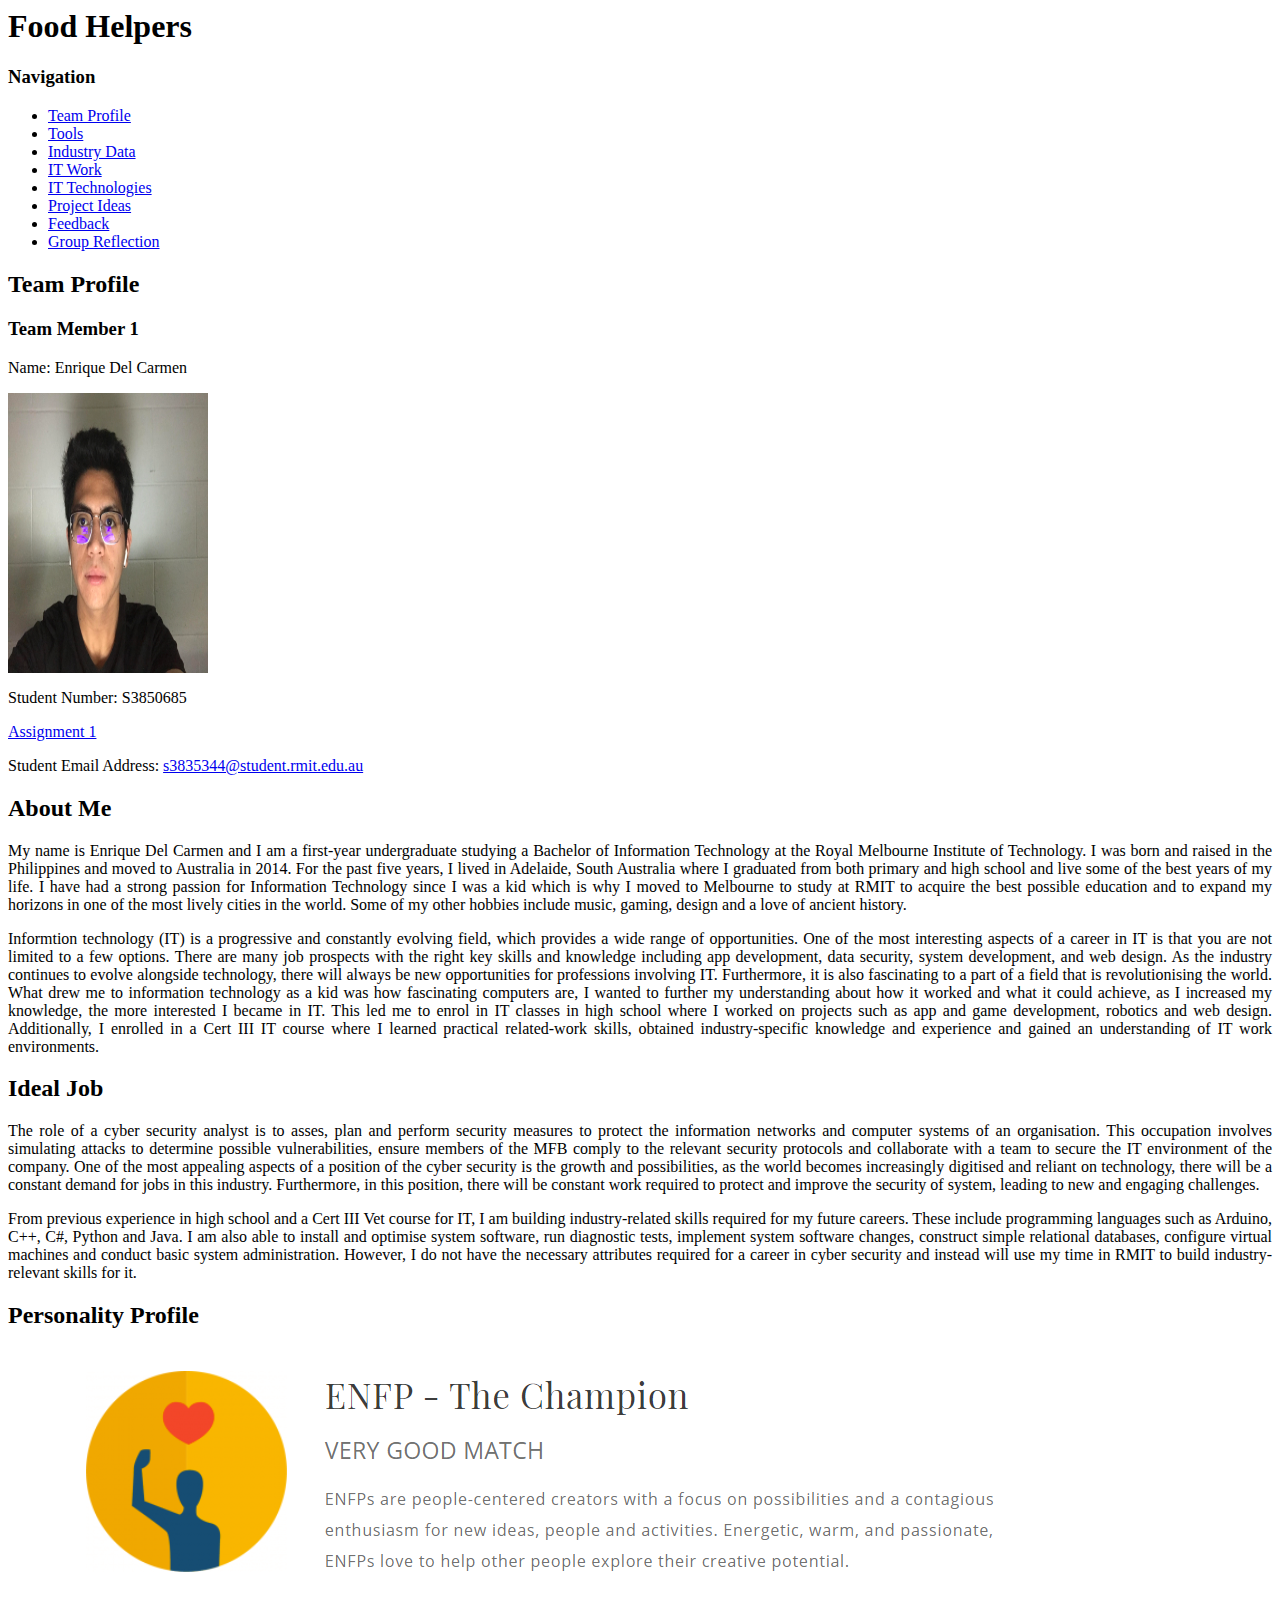
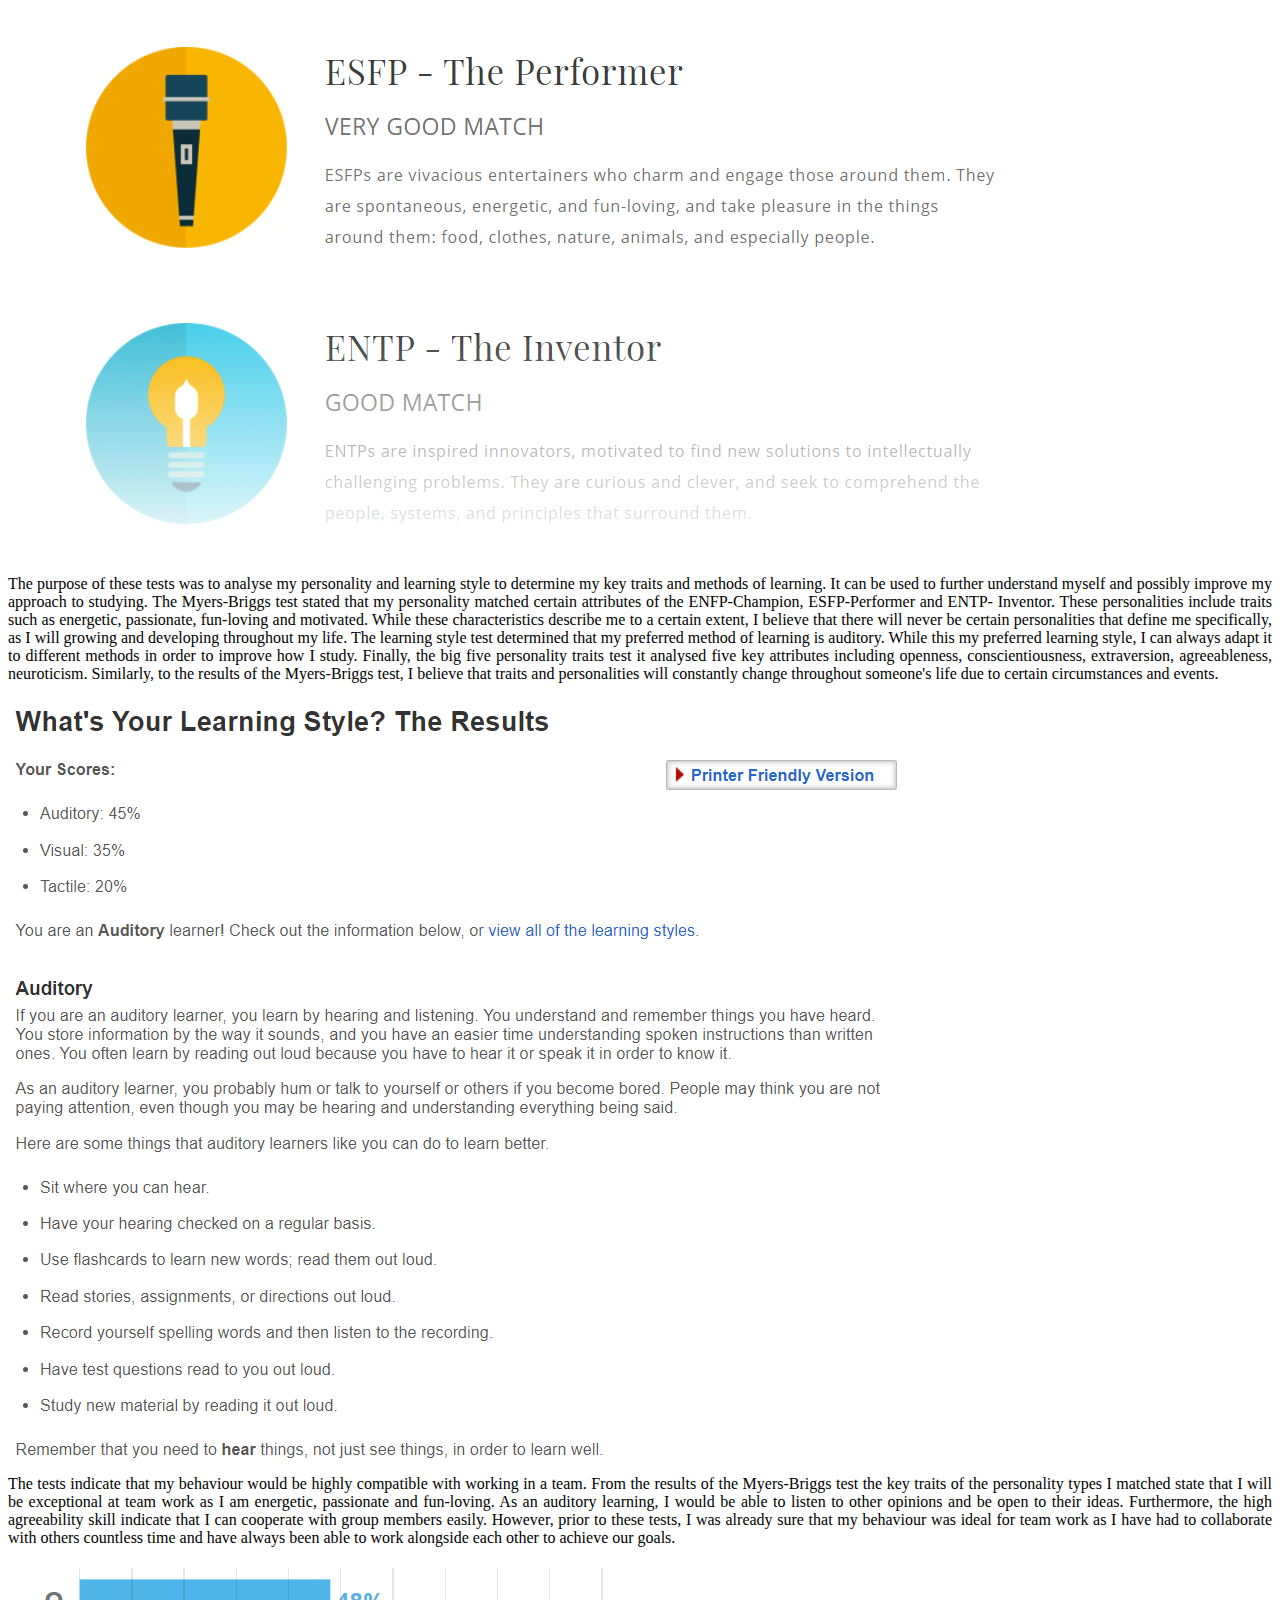
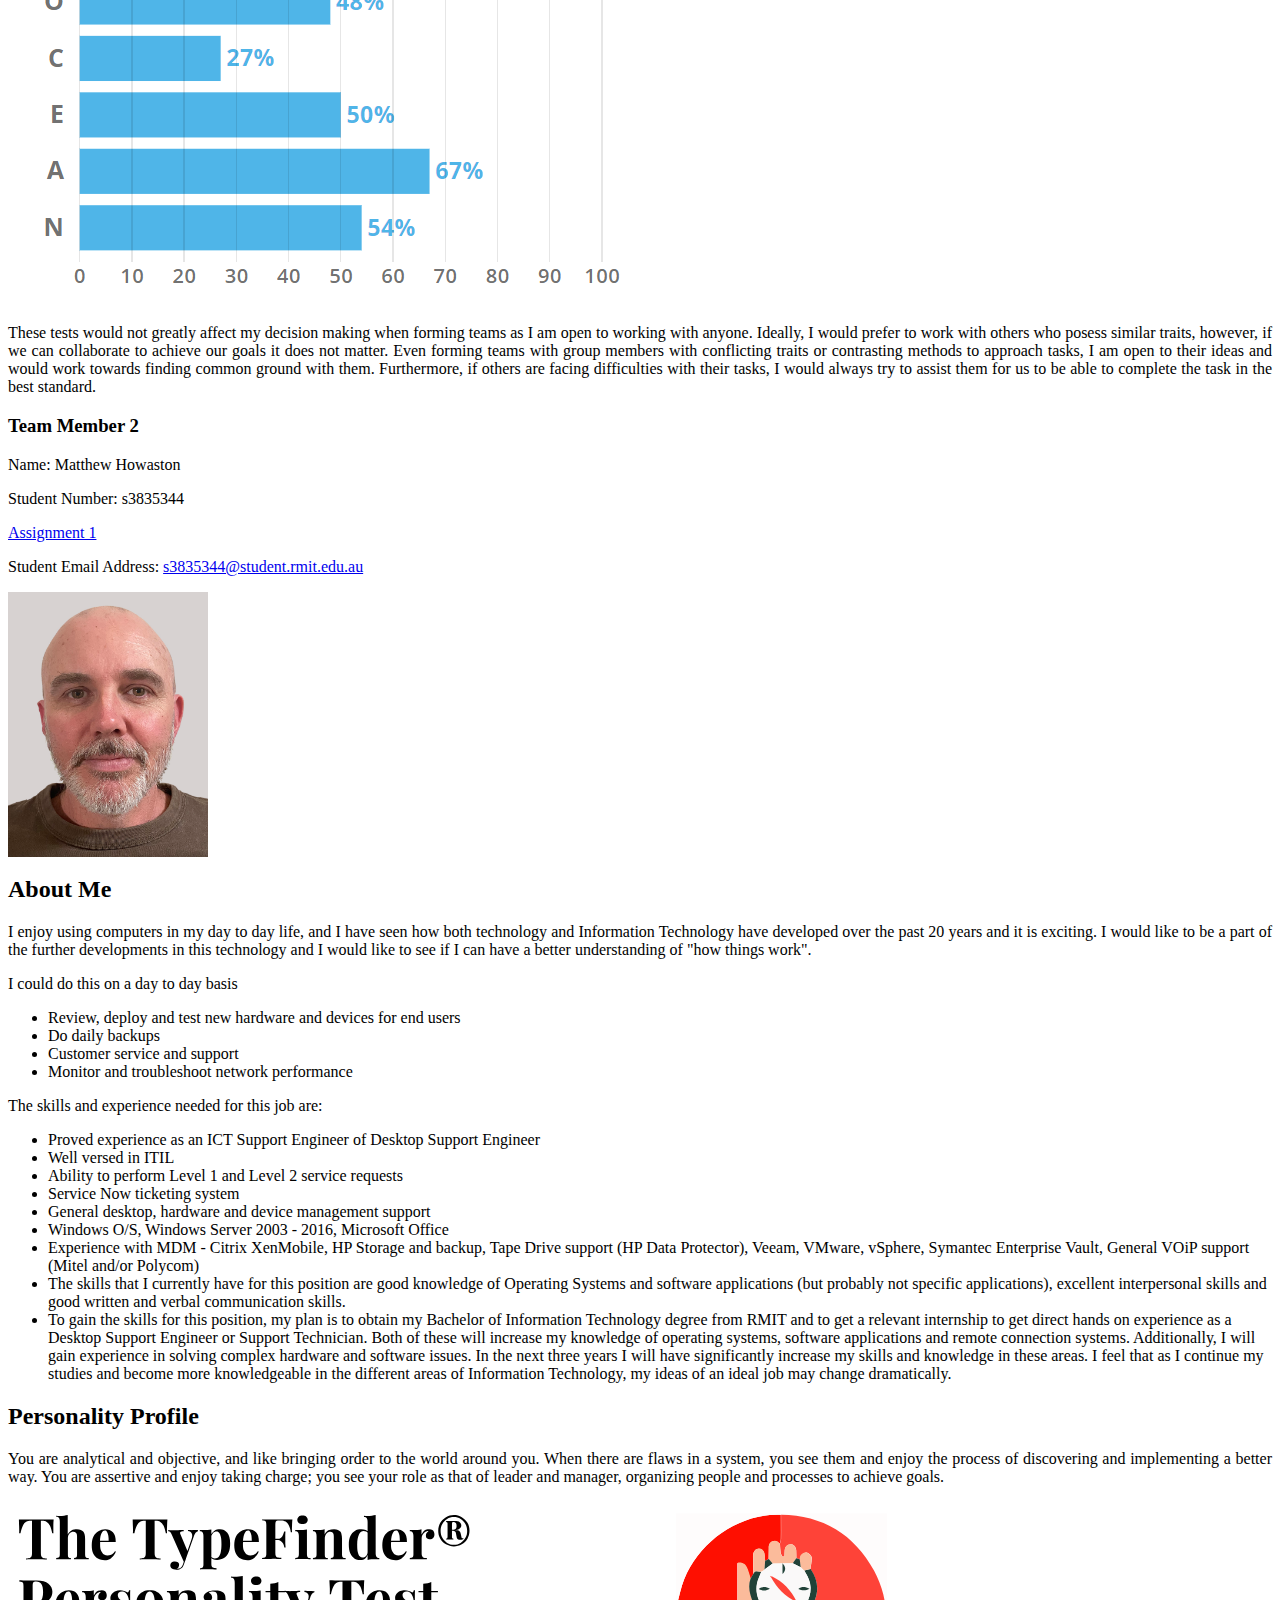
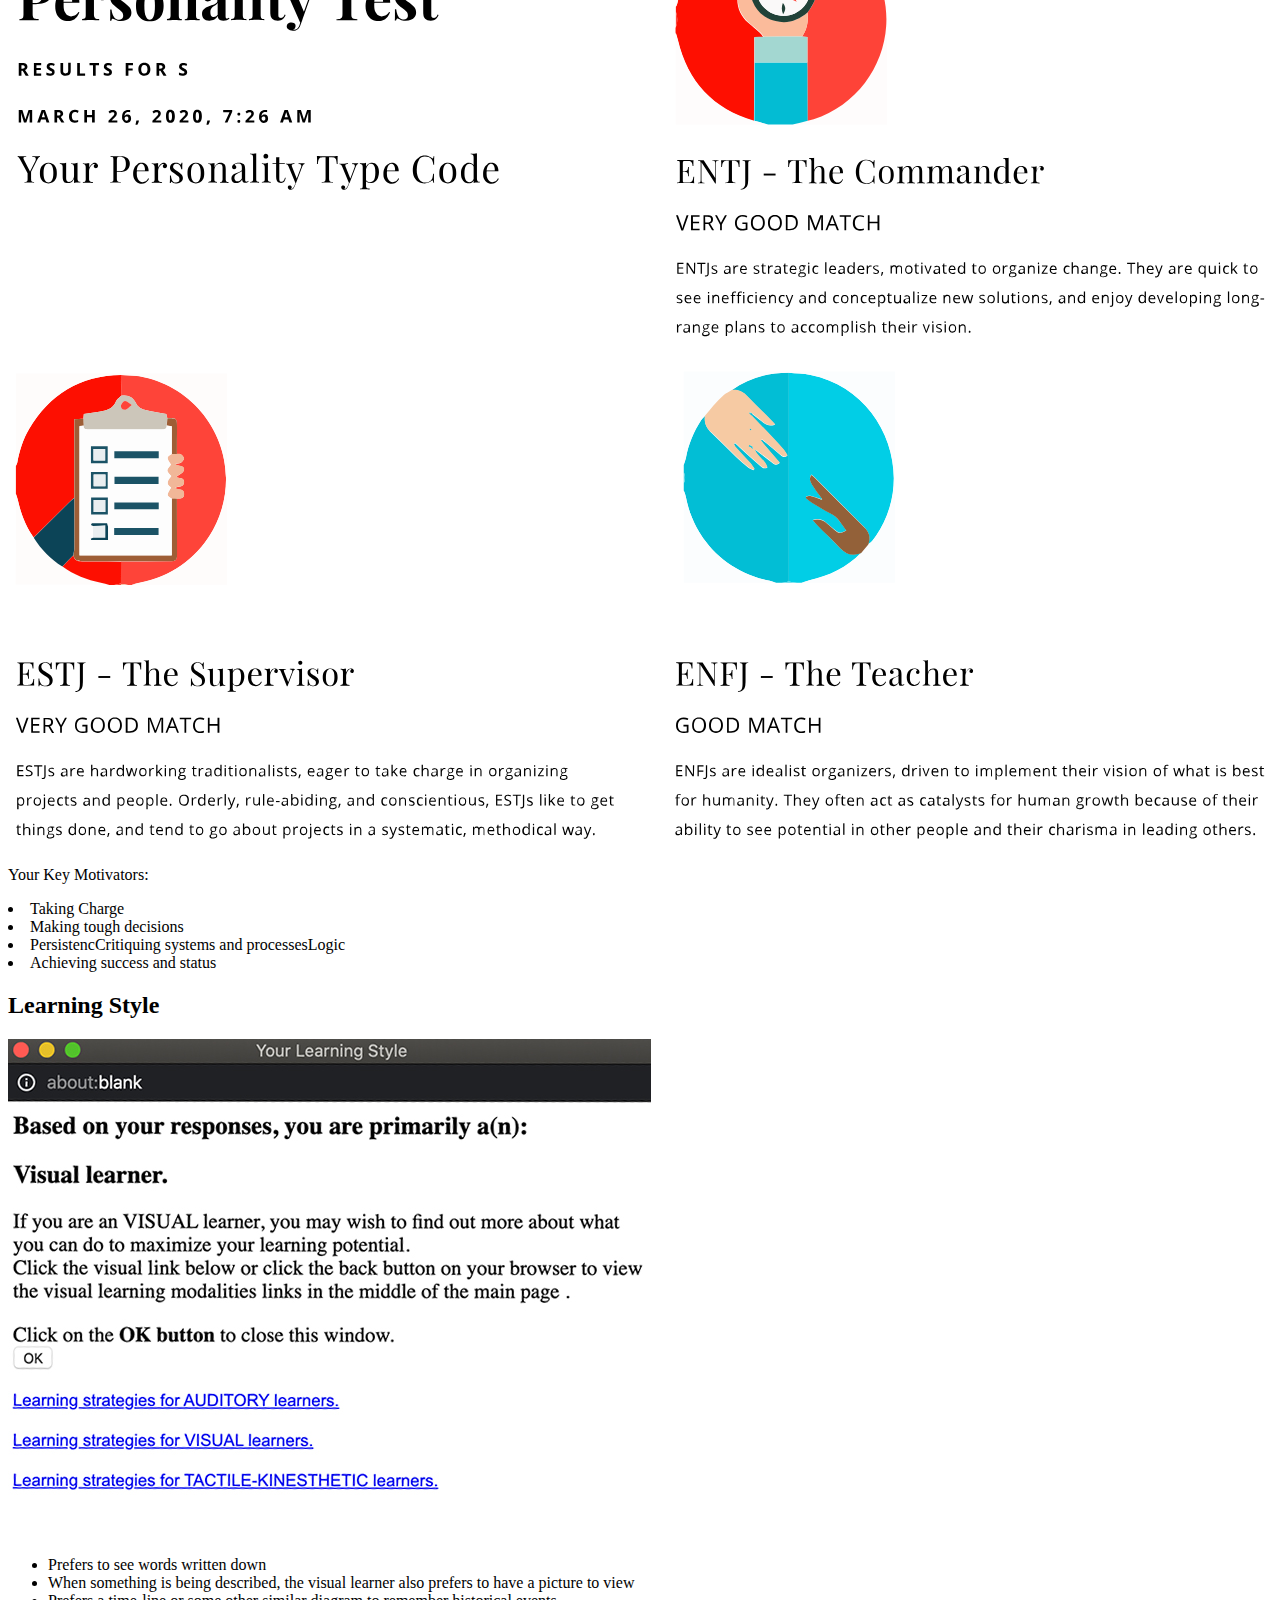
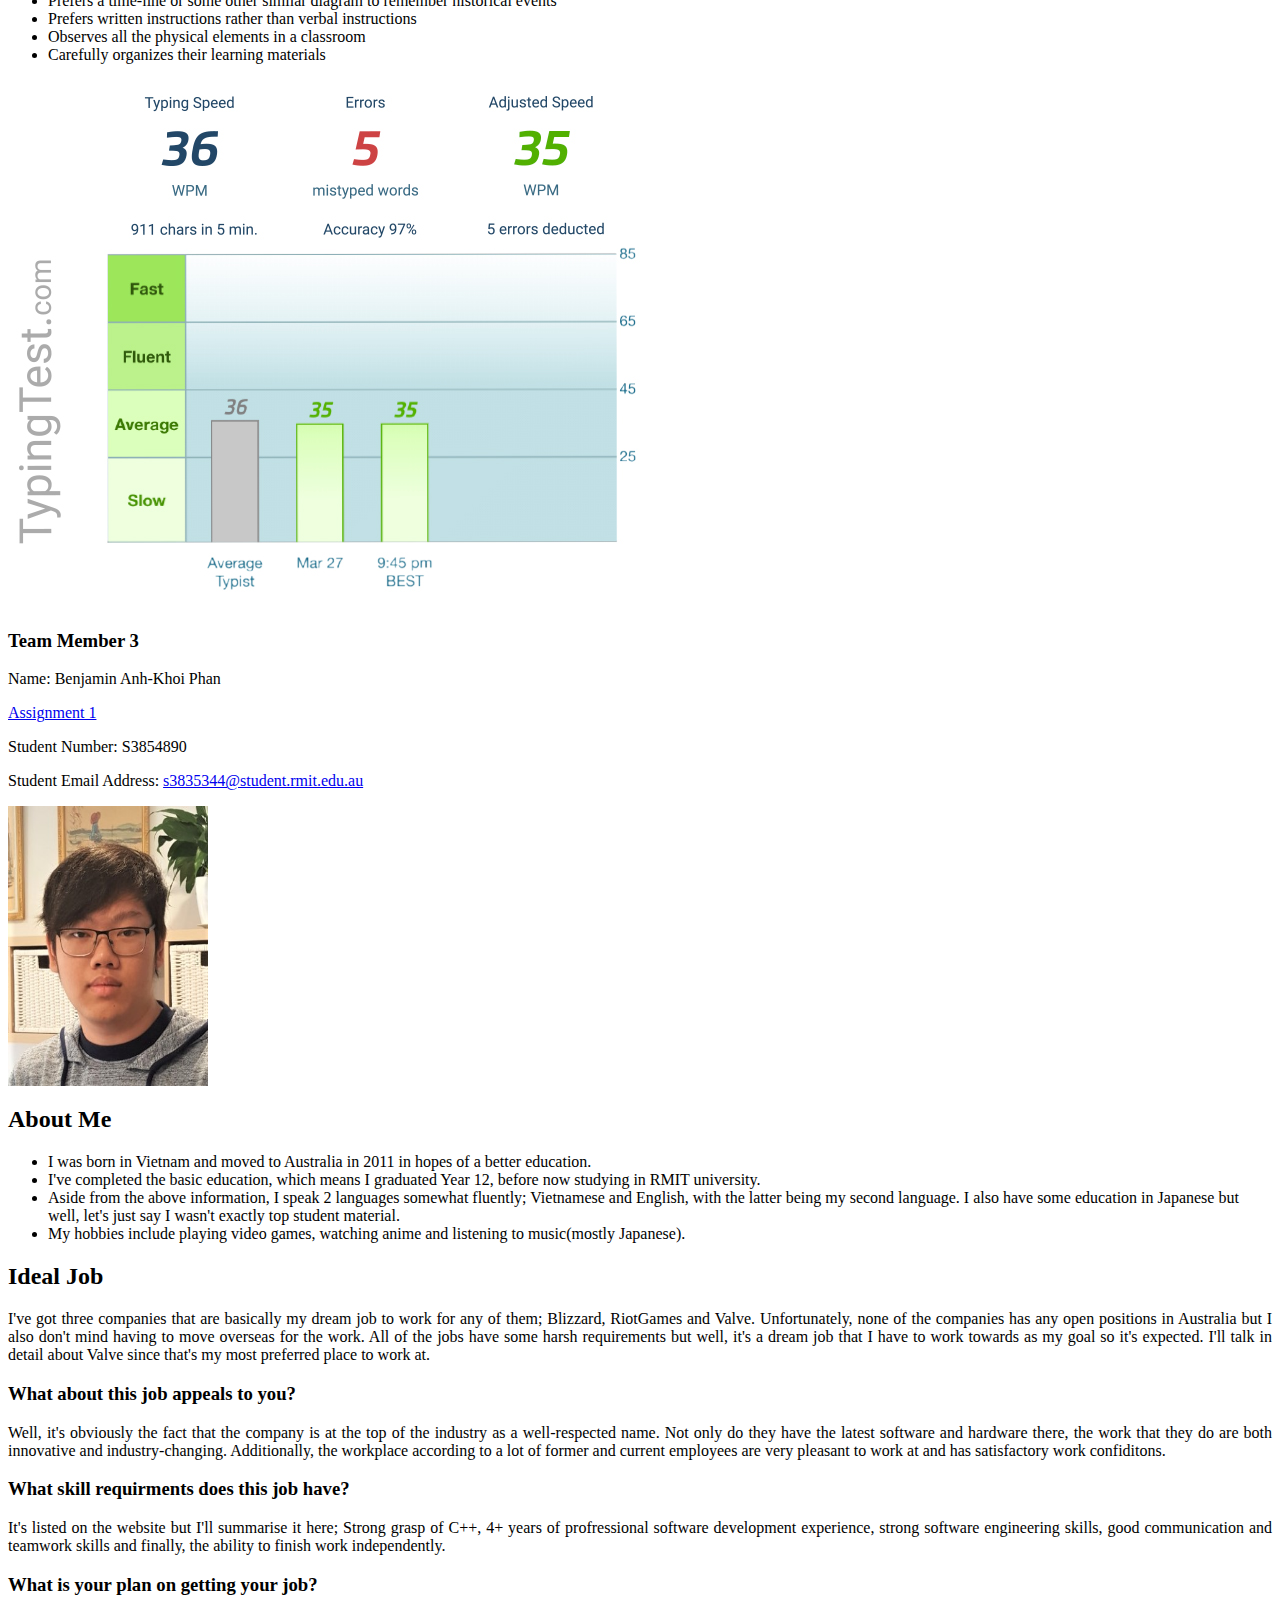
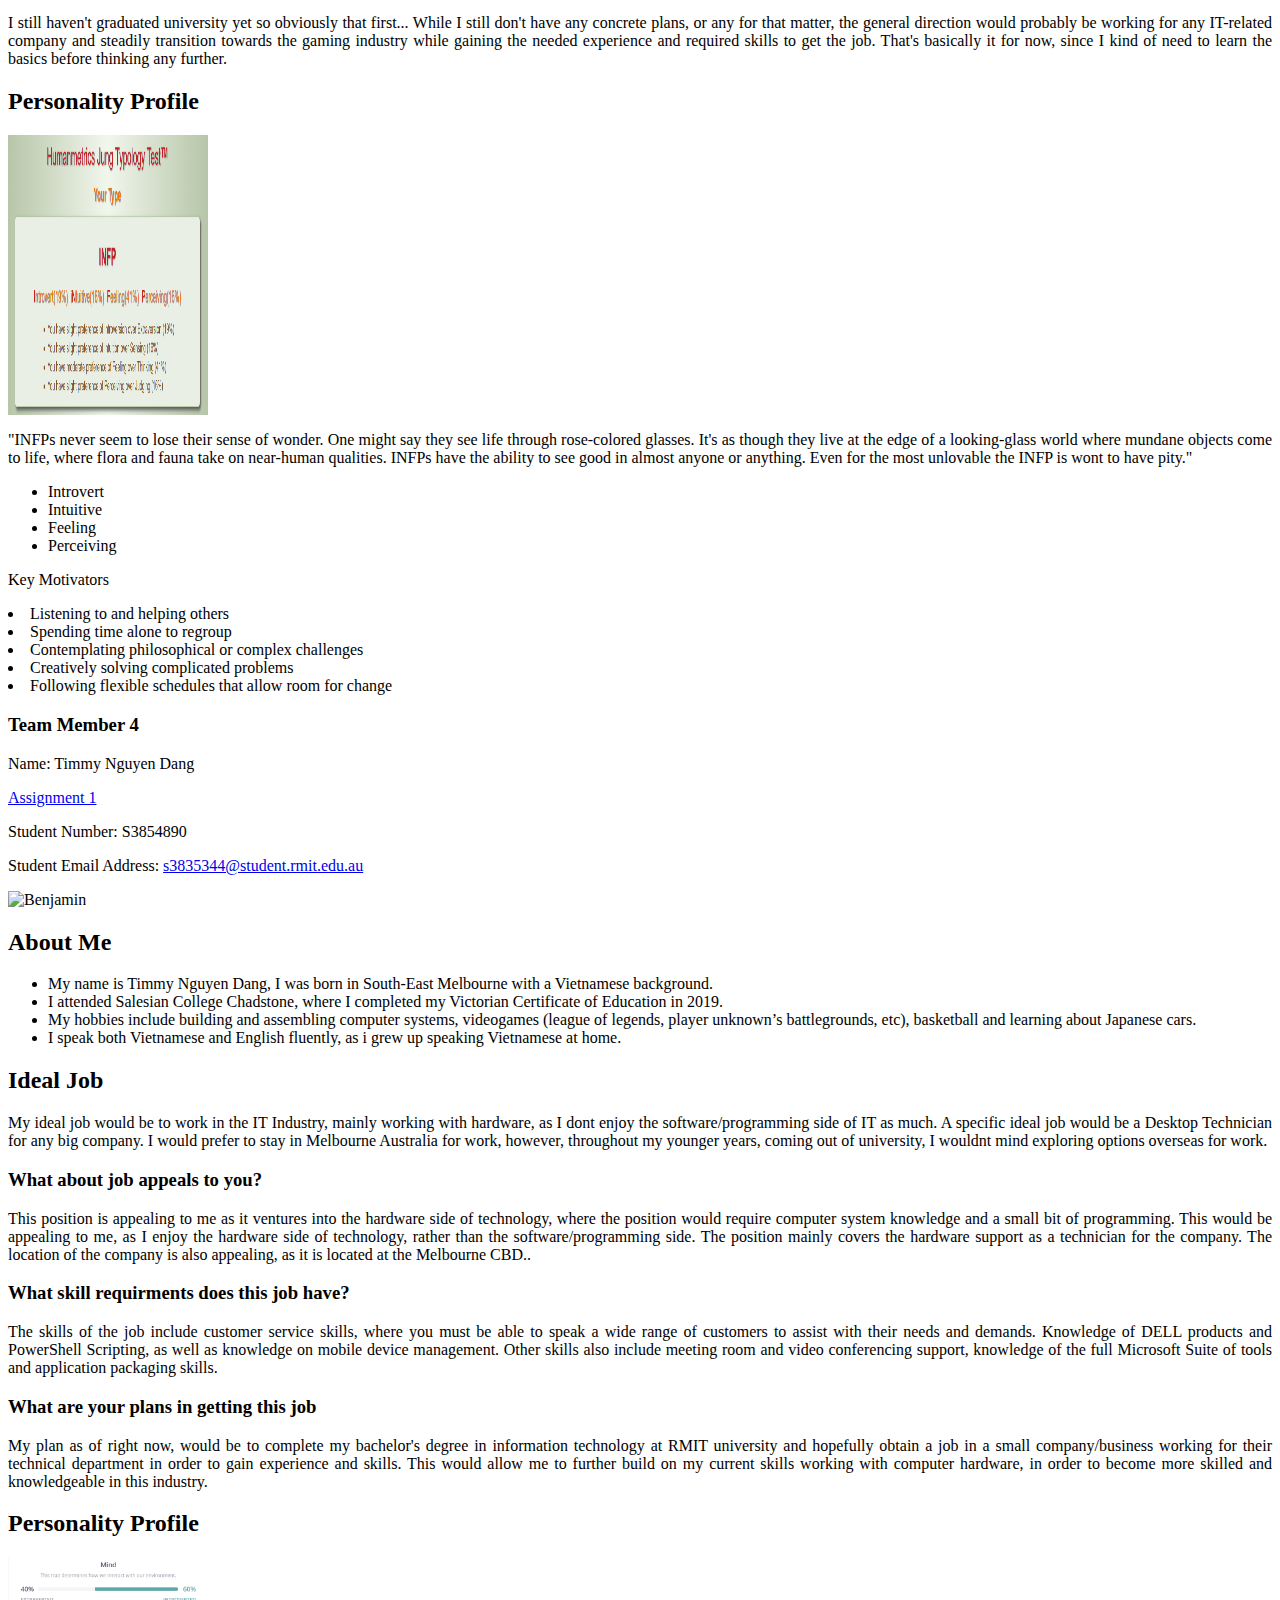
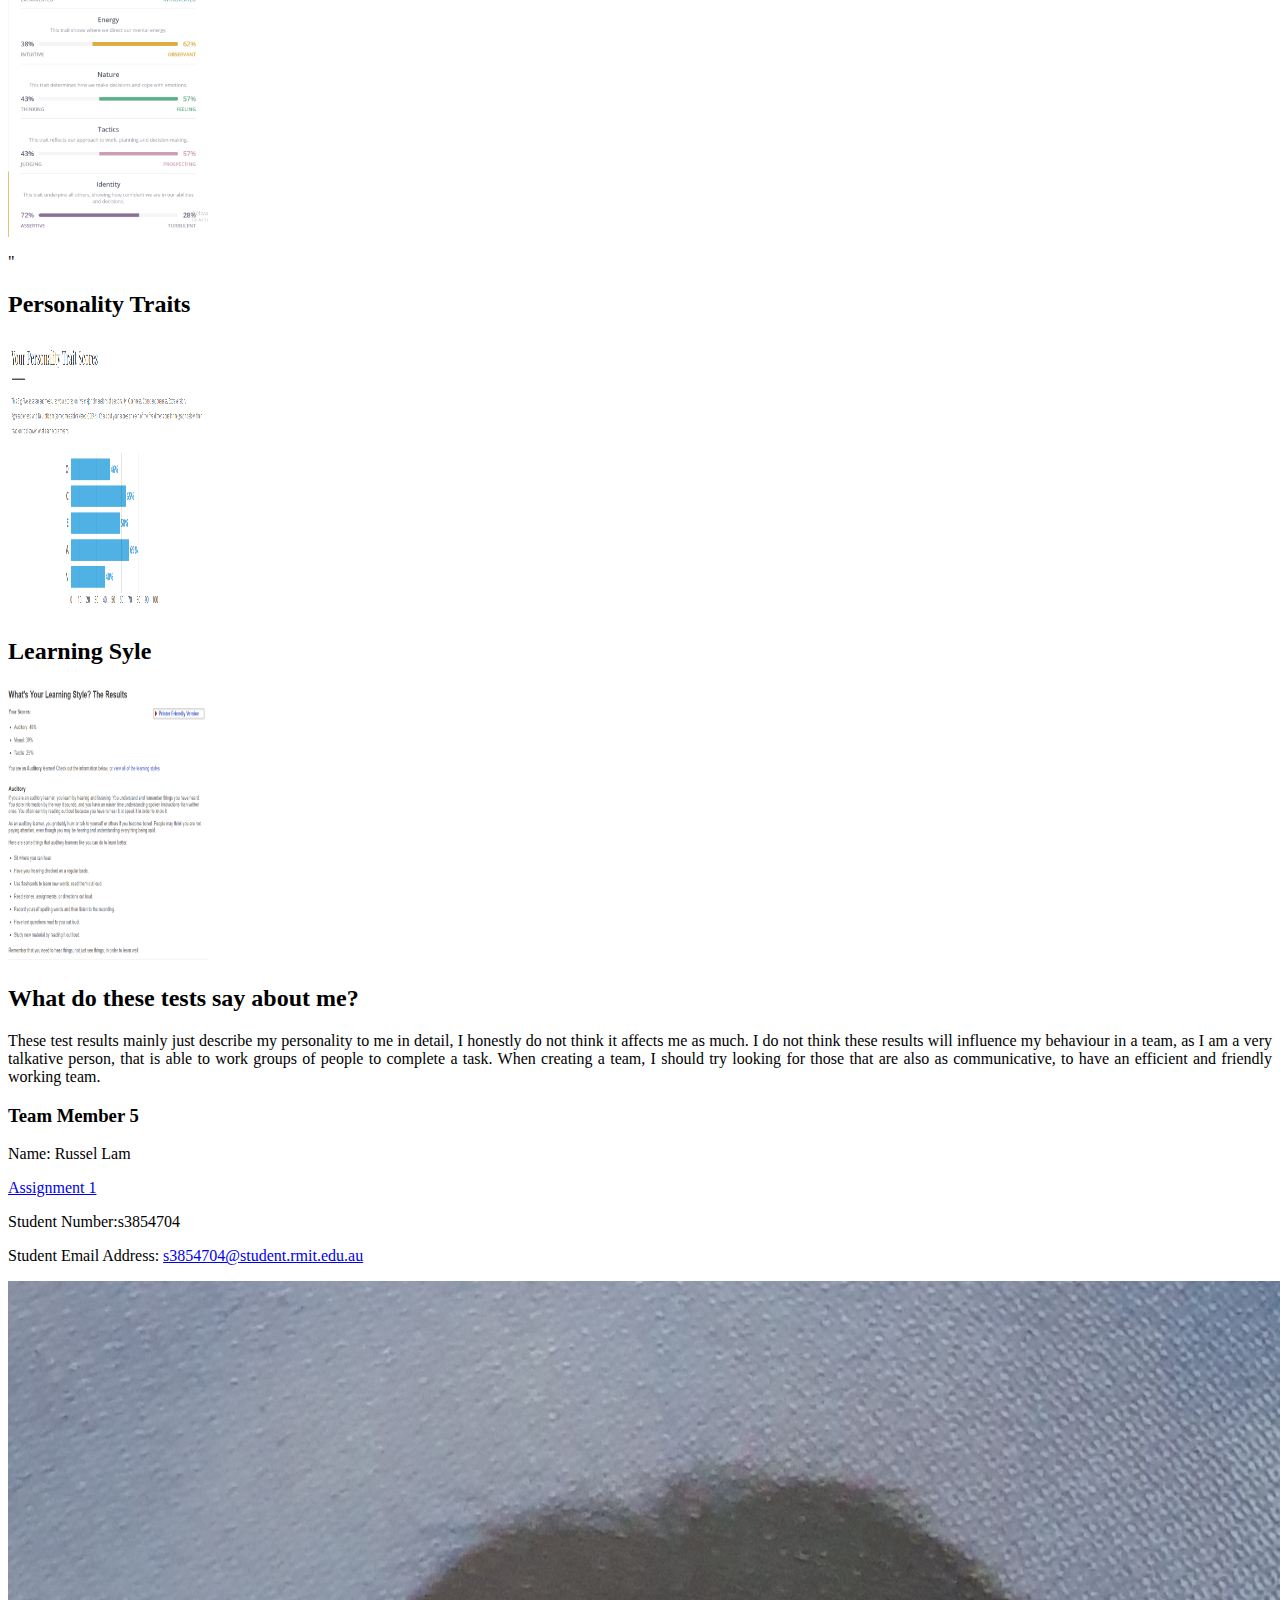
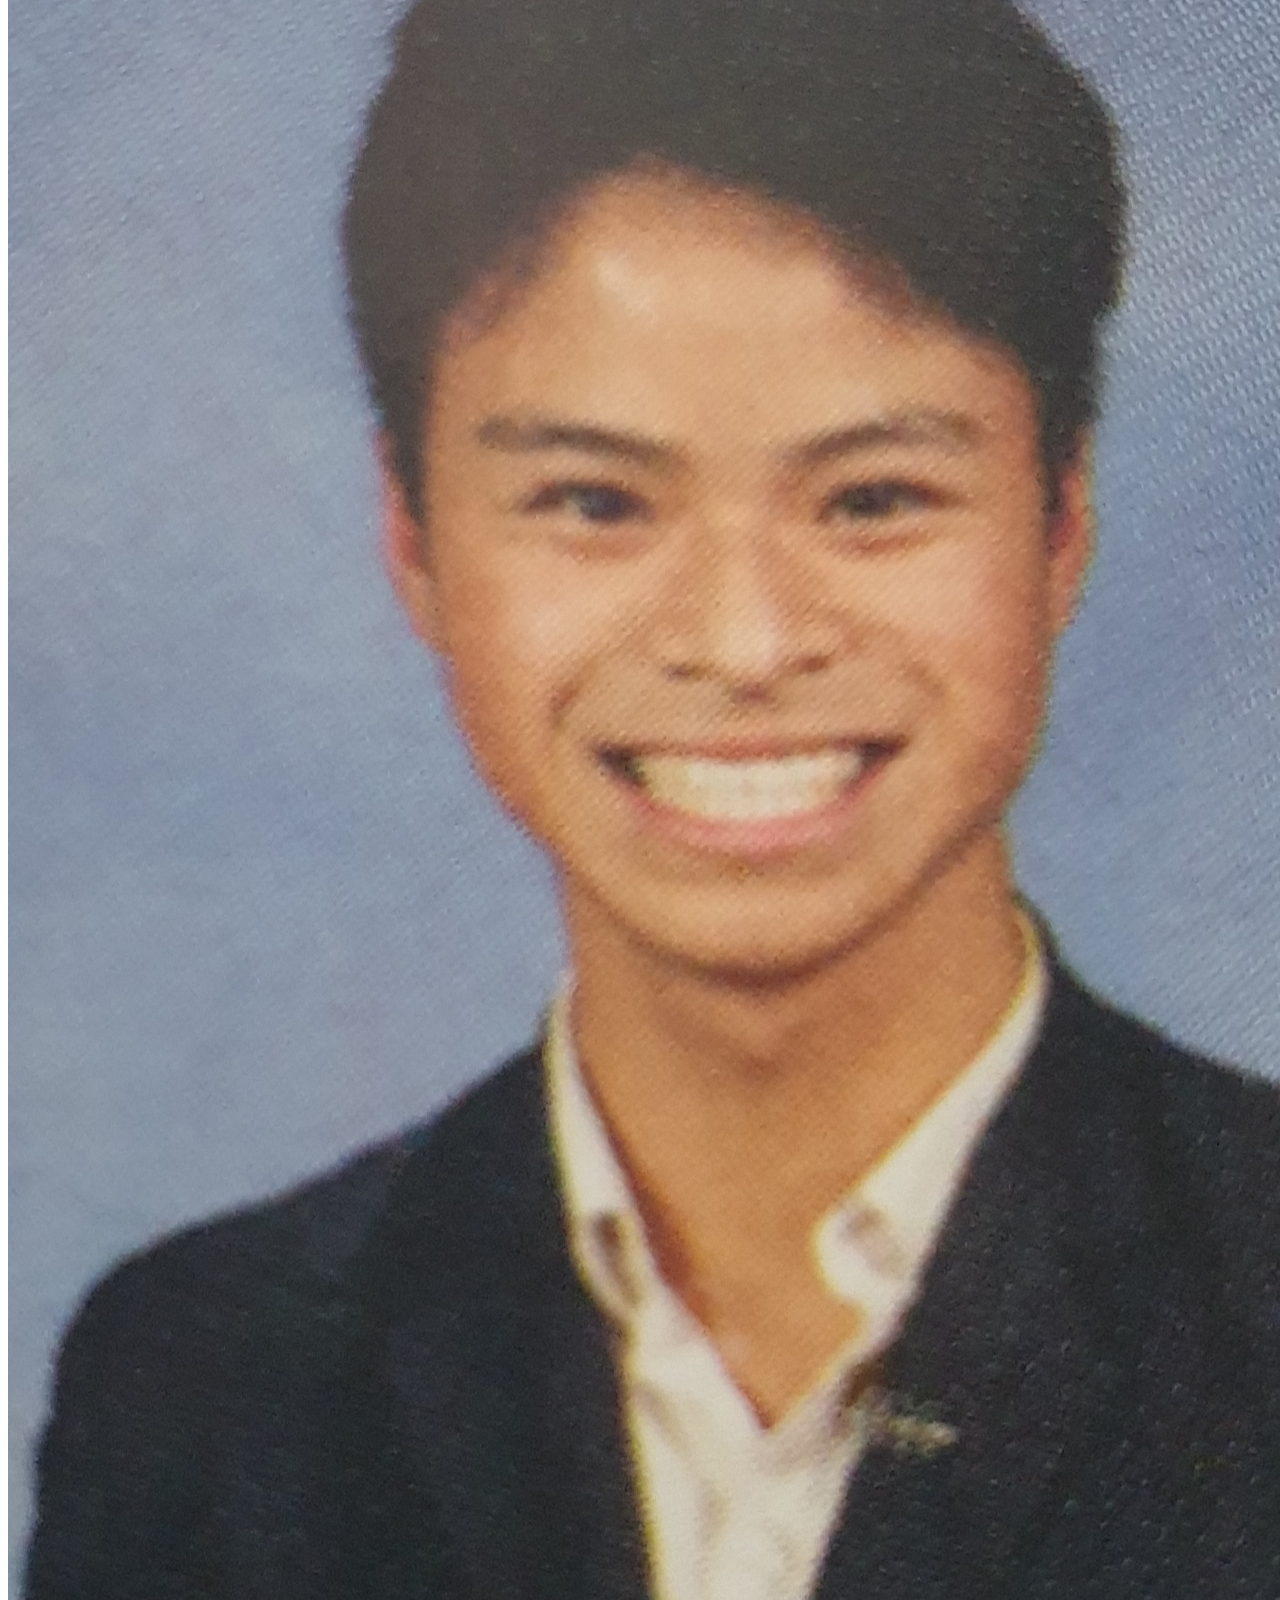
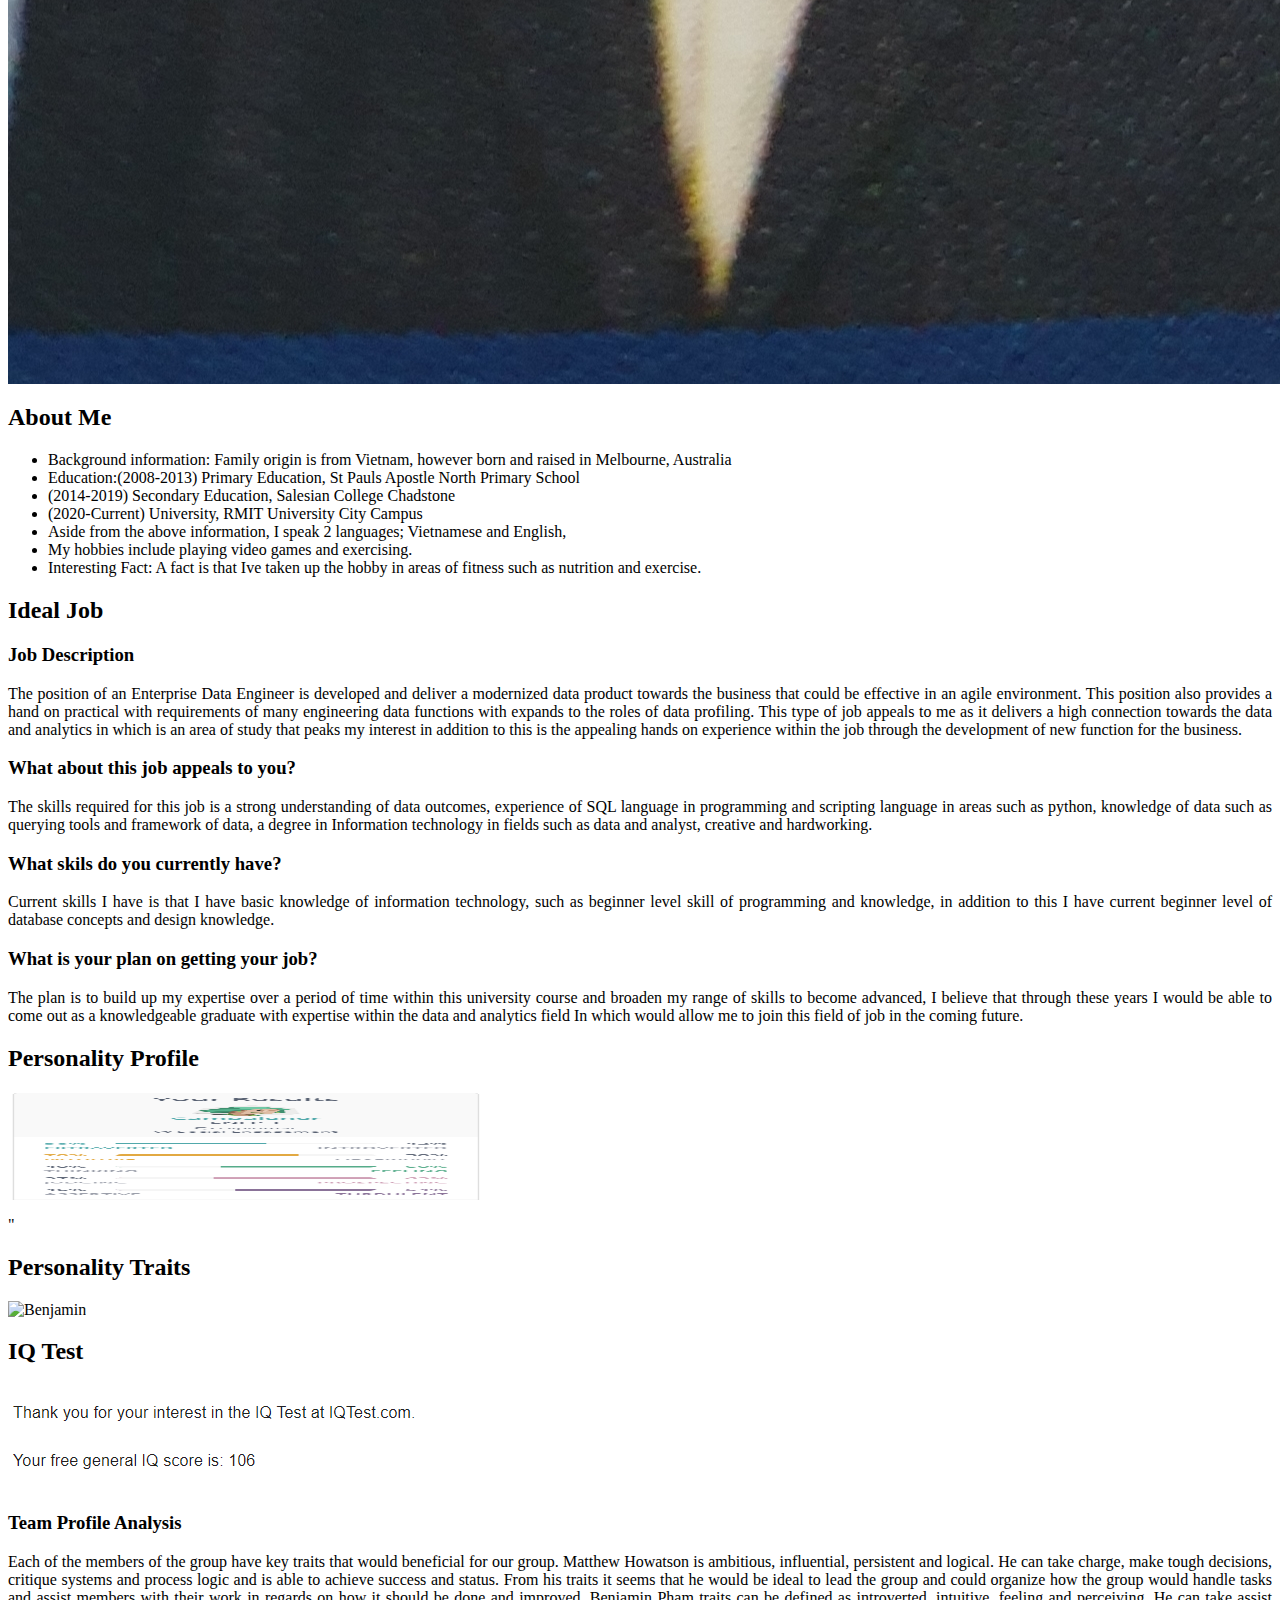
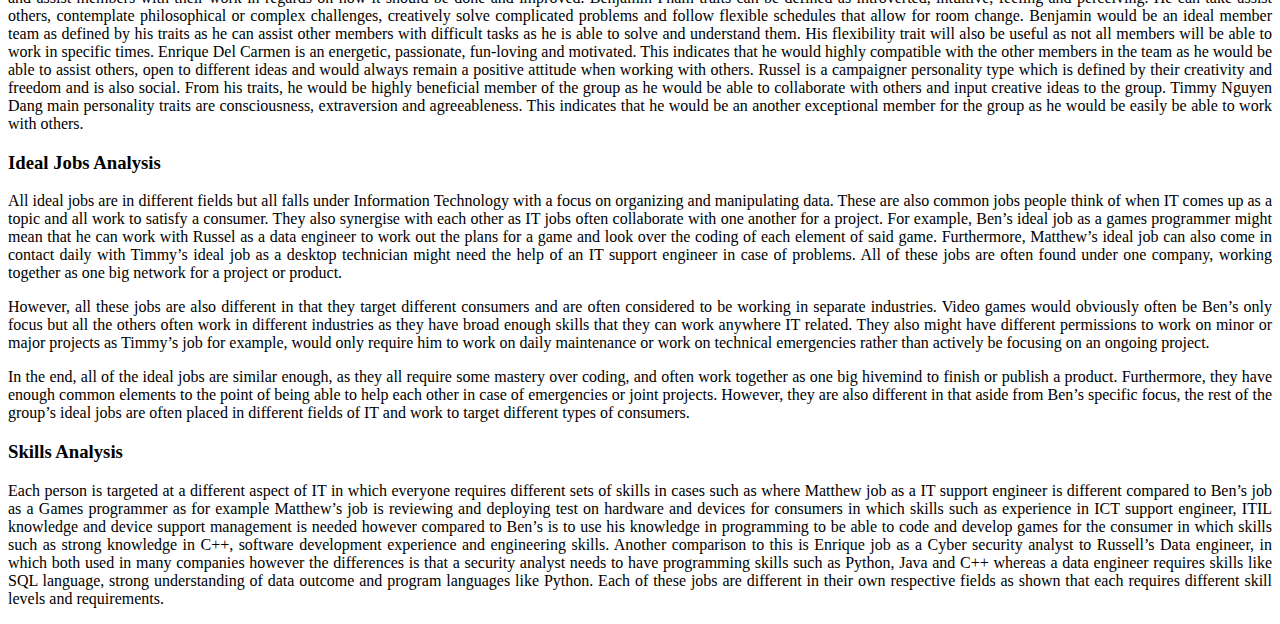
==== Index.html @ 65fa4790 "updated image and css file" ====
<html>
      <head>
            <title> Introduction to IT - Assignment 1  </title>
            <link rel = "stylesheet" type = "text/css" href = "style.css" />

      </head>
      <body>
           <div id = "container">
                                <div id = "header">
                                <h1> Food Helpers </h1>
      </div>

           <div id = "cotent">
                               <div id = "nav">
                               <h3> Navigation </h3>
                              <ul>
                                <li> <a class = "selected" href = "Index.html"> Team Profile </a></li>
                                <li> <a href = "Tools.html"> Tools </a></li>
                                <li> <a href = "Industry.html"> Industry Data </a></li>
                                <li> <a href = "ITWork.html"> IT Work  </a></li>
                                <li> <a href = "ITTechnologies.html"> IT Technologies </a></li>
                                <li> <a href = "ProjectIdeas.html"> Project Ideas </a></li>
                                <li> <a href = "Feedback.html"> Feedback </a></li>
                                <li> <a href = "GroupReflection.html"> Group Reflection </a></li>




                              </ul>
      </div>

            <div id = "main">
                            <h2> Team Profile </h2>
                            <p align="justify">   </p>

              <h3>Team Member 1</h3>
              <p>Name: Enrique Del Carmen </p>
              <img class = "pic" src="Assetts/profilepicture1.jpg" alt="Enrique Del Carmen" width="200" height="280" >
              <p>Student Number: S3850685</p>
              <p><a href="https://enriqueassignment1it.s3.us-east-1.amazonaws.com/Index.html">Assignment 1</a></p>
              <p>Student Email Address: <a href="s3850685@student.rmit.edu.au" target="_top">s3835344@student.rmit.edu.au</a></p>
              <h2>About Me</h2>
              <P align="justify"> My name is Enrique Del Carmen and I am a first-year undergraduate studying a Bachelor of Information Technology at the Royal Melbourne Institute of Technology. I was born and raised in the Philippines and moved to Australia in 2014. For the past five years, I lived in Adelaide, South Australia where I graduated from both primary and high school and live some of the best years of my life. I have had a strong passion for Information Technology since I was a kid which is why I moved to Melbourne to study at RMIT to acquire the best possible education and to expand my horizons in one of the most lively cities in the world. Some of my other hobbies include music, gaming, design and a love of ancient history.</P>
              <P align="justify">Informtion technology (IT) is a progressive and constantly evolving field, which provides a wide range of opportunities. One of the most interesting aspects of a career in IT is that you are not limited to a few options. There are many job prospects with the right key skills and knowledge including app development, data security, system development, and web design. As the industry continues to evolve alongside technology, there will always be new opportunities for professions involving IT. Furthermore, it is also fascinating to a part of a field that is revolutionising the world. What drew me to information technology as a kid was how fascinating computers are, I wanted to further my understanding about how it worked and what it could achieve, as I increased my knowledge, the more interested I became in IT. This led me to enrol in IT classes in high school where I worked on projects such as app and game development, robotics and web design. Additionally, I enrolled in a Cert III IT course where I learned practical related-work skills, obtained industry-specific knowledge and experience and gained an understanding of IT work environments. </P>
              <h2> Ideal Job </h2>
              <P align="justify">The role of a cyber security analyst is to asses, plan and perform security measures to protect the information networks and computer systems of an organisation. This occupation involves simulating attacks to determine possible vulnerabilities, ensure members of the MFB comply to the relevant security protocols and collaborate with a team to secure the IT environment of the company. One of the most appealing aspects of a position of the cyber security is the growth and possibilities, as the world becomes increasingly digitised and reliant on technology, there will be a constant demand for jobs in this industry. Furthermore, in this position, there will be constant work required to protect and improve the security of system, leading to new and engaging challenges.</P>
              <P align="justify">From previous experience in high school and a Cert III Vet course for IT, I am building industry-related skills required for my future careers. These include programming languages such as Arduino, C++, C#, Python and Java. I am also able to install and optimise system software, run diagnostic tests, implement system software changes, construct simple relational databases, configure virtual machines and conduct basic system administration. However, I do not have the necessary attributes required for a career in cyber security and instead will use my time in RMIT to build industry-relevant skills for it.</P>
              <h2> Personality Profile </h2>
              <img class="pic6" src="Assetts/test1.png" alt="">
              <P align="justify">The purpose of these tests was to analyse my personality and learning style to determine my key traits and methods of learning. It can be used to further understand myself and possibly improve my approach to studying. The Myers-Briggs test stated that my personality matched certain attributes of the ENFP-Champion, ESFP-Performer and ENTP- Inventor. These personalities include traits such as energetic, passionate, fun-loving and motivated. While these characteristics describe me to a certain extent, I believe that there will never be certain personalities that define me specifically, as I will growing and developing throughout my life. The learning style test determined that my preferred method of learning is auditory. While this my preferred learning style, I can always adapt it to different methods in order to improve how I study. Finally, the big five personality traits test it analysed five key attributes including openness, conscientiousness, extraversion, agreeableness, neuroticism. Similarly, to the results of the Myers-Briggs test, I believe that traits and personalities will constantly change throughout someone's life due to certain circumstances and events. </P>
              <img class="pic6" src="Assetts/test2.png" alt="">
              <P align="justify">The tests indicate that my behaviour would be highly compatible with working in a team. From the results of the Myers-Briggs test the key traits of the personality types I matched state that I will be exceptional at team work as I am energetic, passionate and fun-loving. As an auditory learning, I would be able to listen to other opinions and be open to their ideas. Furthermore, the high agreeability skill indicate that I can cooperate with group members easily. However, prior to these tests, I was already sure that my behaviour was ideal for team work as I have had to collaborate with others countless time and have always been able to work alongside each other to achieve our goals.</P>
              <img class="pic6" src="Assetts/test3.png" alt="">
              <P align="justify"> These tests would not greatly affect my decision making when forming teams as I am open to working with anyone. Ideally, I would prefer to work with others who posess similar traits, however, if we can collaborate to achieve our goals it does not matter. Even forming teams with group members with conflicting traits or contrasting methods to approach tasks, I am open to their ideas and would work towards finding common ground with them. Furthermore, if others are facing difficulties with their tasks, I would always try to assist them for us to be able to complete the task in the best standard. </P>

              <h3>Team Member 2</h3>
              <p>Name: Matthew Howaston </p>
              <p>Student Number: s3835344</p>
              <p><a href="https://mh-intro-tech-a1.s3.amazonaws.com/HTML/index.html">Assignment 1</a></p>
              <p>Student Email Address: <a href="s3835344@student.rmit.edu.au" target="_top">s3835344@student.rmit.edu.au</a></p>
              <img src="Assetts/matt_student_photo.jpg" alt="" width="200" height="265" class="pic15">
              <h2>About Me</h2>
              <P align="justify">  I enjoy using computers in my day to day life, and I have seen how both technology and Information Technology have developed over the past 20 years and it is exciting. I would like to be a part of the further developments in this technology and I would like to see if I can have a better understanding of "how things work". </P>

              <p>I could do this on a day to day basis</p>
  						<ul>
  						<li>Review, deploy and test new hardware and devices for end users
  						</li>
  						<li>Do daily backups</li>
  						<li>Customer service and support</li>
  						<li>Monitor and troubleshoot network performance</li>
  						</ul>
              <p>The skills and experience needed for this job are:</p>
              <ul>
								<li>Proved experience as an ICT Support Engineer of Desktop Support Engineer</li>
								<li>Well versed in ITIL</li>
								<li>Ability to perform Level 1 and Level 2 service requests</li>
								<li>Service Now ticketing system</li>
								<li>General desktop, hardware and device management support</li>
								<li>Windows O/S, Windows Server 2003 - 2016, Microsoft Office</li>
								<li>Experience with MDM - Citrix XenMobile, HP Storage and backup, Tape Drive support (HP Data Protector), Veeam, VMware, vSphere, Symantec Enterprise Vault, General VOiP support (Mitel and/or Polycom)</li>
								<li>The skills that I currently have for this position are good knowledge of Operating Systems and software applications (but probably not specific applications), excellent interpersonal skills and good written and verbal communication skills.</li>
								<li>To gain the skills for this position, my plan is to obtain my Bachelor of Information Technology degree from RMIT and to get a relevant internship to get direct hands on experience as a Desktop Support Engineer or Support Technician. Both of these will increase my knowledge of operating systems, software applications and remote connection systems. Additionally, I will gain experience in solving complex hardware and software issues. In the next three years I will have significantly increase my skills and knowledge in these areas. I feel that as I continue my studies and become more knowledgeable in the different areas of Information Technology, my ideas of an ideal job may change dramatically.</li>
							</ul>
              <h2>Personality Profile</h2>
              <P align="justify"> You are analytical and objective, and like bringing order to the world around you. When there are flaws in a system, you see them and enjoy the process of discovering and implementing a better way. You are assertive and enjoy taking charge; you see your role as that of leader and manager, organizing people and processes to achieve goals.</p>
				<img src="Assetts/matt_the_typefinder_personality.svg" alt="" class="pic16">
              <p>Your Key Motivators:</p>
  								<li>Taking Charge</li>
  								<li>Making tough decisions</li>
  								<li>PersistencCritiquing systems and processesLogic</li>
  								<li>Achieving success and status</li>
  							</ul>
  							<h2> Learning Style </h2>
			   				<img src="Assetts/matt_visual_learner.jpg" alt="" class="pic17">
  							<ul>
  								<li>Prefers to see words written down</li>
  								<li>When something is being described, the visual learner also prefers to have a picture to view</li>
  								<li>Prefers a time-line or some other similar diagram to remember historical events</li>
  								<li>Prefers written instructions rather than verbal instructions</li>
  								<li>Observes all the physical elements in a classroom</li>
  								<li>Carefully organizes their learning materials</li>
  							</ul>
								<img src="Assetts/matt_typing_speed.jpg" alt="" class="pic18">
                <h3>Team Member 3</h3>
                <p>Name: Benjamin Anh-Khoi Phan </p>
                <p><a href="https://assignment1-benjaminphan.s3.amazonaws.com/studentprofile.html">Assignment 1</a></p>
                <p>Student Number: S3854890 </p>
                <p>Student Email Address: <a href="s3854890@student.rmit.edu.au@student.rmit.edu.au" target="_top">s3835344@student.rmit.edu.au</a></p>
                <img class = "pic10" src="Assetts/benpic.jpg" alt="Benjamin" width="200" height="280">
                <h2>About Me</h2>
                <ul>
                <li>I was born in Vietnam and moved to Australia in 2011 in hopes of a better education.</li>
                <li>I've completed the basic education, which means I graduated Year 12, before now studying in RMIT university.</li>
                <li>Aside from the above information, I speak 2 languages somewhat fluently; Vietnamese and English, with the latter being my second language. I also have some education in Japanese but well, let's just say I wasn't exactly top student material.</li>
                <li>My hobbies include playing video games, watching anime and listening to music(mostly Japanese).</li>
                </ul>
                <h2>Ideal Job</h2>
                <p align="justify"> I've got three companies that are basically my dream job to work for any of them; Blizzard, RiotGames and Valve. Unfortunately, none of the companies has any open positions in Australia but I also don't mind having to move overseas for the work. All of the jobs have some harsh requirements but well, it's a dream job that I have to work towards as my goal so it's expected. I'll talk in detail about Valve since that's my most preferred place to work at.</P>
                <h3>What about this job appeals to you? </h3>
                <p align="justify">Well, it's obviously the fact that the company is at the top of the industry as a well-respected name. Not only do they have the latest software and hardware there, the work that they do are both innovative and industry-changing. Additionally, the workplace according to a lot of former and current employees are very pleasant to work at and has satisfactory work confiditons. </P>
                <h3>What skill requirments does this job have? </h3>
                <p align="justify"> It's listed on the website but I'll summarise it here; Strong grasp of C++, 4+ years of profressional software development experience, strong software engineering skills, good communication and teamwork skills and finally, the ability to finish work independently. </p>
                <h3>What is your plan on getting your job? </h3>
                <p align="justify"> I still haven't graduated university yet so obviously that first... While I still don't have any concrete plans, or any for that matter, the general direction would probably be working for any IT-related company and steadily transition towards the gaming industry while gaining the needed experience and required skills to get the job. That's basically it for now, since I kind of need to learn the basics before thinking any further. </p>
                <h2>Personality Profile</h2>
                <img class = "pic11" src="Assetts/bentest.png" alt="Benjamin" width="200" height="280">
                <p align="justify">"INFPs never seem to lose their sense of wonder. One might say they see life through rose-colored glasses. It's as though they live at the edge of a looking-glass world where mundane objects come to life, where flora and fauna take on near-human qualities. INFPs have the ability to see good in almost anyone or anything. Even for the most unlovable the INFP is wont to have pity." </p>
                <ul>
								<li>Introvert</li>
								<li>Intuitive</li>
								<li>Feeling</li>
								<li>Perceiving</li>
							</ul>
              <p>Key Motivators </p>
              <li>Listening to and helping others</li>
              <li>Spending time alone to regroup</li>
              <li>Contemplating philosophical or complex challenges</li>
              <li>Creatively solving complicated problems</li>
              <li>Following flexible schedules that allow room for change</li>

              <h3>Team Member 4</h3>
              <p>Name: Timmy Nguyen Dang</p>
              <p><a href="https://assignment1-benjaminphan.s3.amazonaws.com/studentprofile.html">Assignment 1</a></p>
              <p>Student Number: S3854890 </p>
              <p>Student Email Address: <a href="s3854890@student.rmit.edu.au@student.rmit.edu.au" target="_top">s3835344@student.rmit.edu.au</a></p>
              <img class = "pic12" src="Assetts/timpic.jpg" alt="Benjamin" >
              <h2>About Me</h2>
              <ul>
                <li>My name is Timmy Nguyen Dang, I was born in South-East Melbourne with a Vietnamese background.</li>
                <li>I attended Salesian College Chadstone, where I completed my Victorian Certificate of Education in 2019. </li>
                <li>My hobbies include building and assembling computer systems, videogames (league of legends, player unknown’s battlegrounds, etc), basketball and learning about Japanese cars. </li>
<li>I speak both Vietnamese and English fluently, as i grew up speaking Vietnamese at home. </li>
            </ul>
            <h2>Ideal Job</h2>
            <p align="justify"> My ideal job would be to work in the IT Industry, mainly working with hardware, as I dont enjoy the software/programming side of IT as much. A specific ideal job would be a Desktop Technician for any big company. I would prefer to stay in Melbourne Australia for work, however, throughout my younger years, coming out of university, I wouldnt mind exploring options overseas for work. </p>
            <h3>What about job appeals to you? </h3>
            <p align="justify"> This position is appealing to me as it ventures into the hardware side of technology, where the position would require computer system knowledge and a small bit of programming. This would be appealing to me, as I enjoy the hardware side of technology, rather than the software/programming side. The position mainly covers the hardware support as a technician for the company. The location of the company is also appealing, as it is located at the Melbourne CBD.. </P>
            <h3>What skill requirments does this job have? </h3>
            <p align="justify"> The skills of the job include customer service skills, where you must be able to speak a wide range of customers to assist with their needs and demands. Knowledge of DELL products and PowerShell Scripting, as well as knowledge on mobile device management. Other skills also include meeting room and video conferencing support, knowledge of the full Microsoft Suite of tools and application packaging skills. </p>
            <h3>What are your plans in getting this job </h3>
            <p align="justify">  My plan as of right now, would be to complete my bachelor's degree in information technology at RMIT university and hopefully obtain a job in a small company/business working for their technical department in order to gain experience and skills. This would allow me to further build on my current skills working with computer hardware, in order to become more skilled and knowledgeable in this industry.</p>
            <h2>Personality Profile</h2>
            <img class = "pic13" src="Assetts/timtest1.jpg" alt="Benjamin" width="200" height="280">
            <p align="justify">" </p>
            <h2>Personality Traits</h2>
            <img class = "pic6" src="Assetts/timtest3.png" alt="Benjamin" width="200" height="280">
            <h2>Learning Syle</h2>
            <img class = "pic6" src="Assetts/timtest2.png" alt="Benjamin" width="200" height="280">
            <h2>What do these tests say about me?</h2>
            <p align="justify">These test results mainly just describe my personality to me in detail, I honestly do not think it affects me as much. I do not think these results will influence my behaviour in a team, as I am a very talkative person, that is able to work groups of people to complete a task. When creating a team, I should try looking for those that are also as communicative, to have an efficient and friendly working team.</p>
            <h3>Team Member 5</h3>
            <p>Name: Russel Lam </p>
            <p><a href="http://s3854704.s3-website-us-east-1.amazonaws.com/">Assignment 1</a></p>
            <p>Student Number:s3854704 </p>
            <p>Student Email Address: <a href="s3854704@student.rmit.edu.au@student.rmit.edu.au" target="_top">s3854704@student.rmit.edu.au</a></p>
            <img class = "pic12" src="Assetts/russelpic.jpg" alt="Benjamin" >
            <h2>About Me</h2>
            <ul>
            <li>Background information: Family origin is from Vietnam, however born and raised in Melbourne, Australia</li>
            <li>Education:(2008-2013) Primary Education, St Pauls Apostle North Primary School</li>
            <li>(2014-2019) Secondary Education, Salesian College Chadstone</li>
            <li>(2020-Current) University, RMIT University City Campus</li>
            <li>Aside from the above information, I speak 2 languages; Vietnamese and English,</li>
            <li>My hobbies include playing video games and exercising.</li>
            <li>Interesting Fact: A fact is that Ive taken up the hobby in areas of fitness such as nutrition and exercise.</li>
            </ul>
            <h2>Ideal Job</h2>
            <h3>Job Description</h3>
            <p align="justify"> The position of an Enterprise Data Engineer is developed and deliver a modernized data product towards the business that could be effective in an agile environment. This position also provides a hand on practical with requirements of many engineering data functions with expands to the roles of data profiling. This type of job appeals to me as it delivers a high connection towards the data and analytics in which is an area of study that peaks my interest in addition to this is the appealing hands on experience within the job through the development of new function for the business.</p>
            <h3>What about this job appeals to you? </h3>
            <p align="justify">The skills required for this job is a strong understanding of data outcomes, experience of SQL language in programming and scripting language in areas such as python, knowledge of data such as querying tools and framework of data, a degree in Information technology in fields such as data and analyst, creative and hardworking. </p>
            <h3>What skils do you currently have? </h3>
            <p align="justify"> Current skills I have is that I have basic knowledge of information technology, such as beginner level skill of programming and knowledge, in addition to this I have current beginner level of database concepts and design knowledge. </p>
            <h3>What is your plan on getting your job? </h3>
            <p align="justify">The plan is to build up my expertise over a period of time within this university course and broaden my range of skills to become advanced, I believe that through these years I would be able to come out as a knowledgeable graduate with expertise within the data and analytics field In which would allow me to join this field of job in the coming future. </p>
            <h2>Personality Profile</h2>
            <img class = "pic13" src="Assetts/MBTT.png" alt="Benjamin" width="477" height="108">
            <p align="justify">" </p>
            <h2>Personality Traits</h2>
            <img class = "pic14" src="Assetts/lst.png" alt="Benjamin" >
            <h2>IQ Test </h2>
            <img class = "pic14" src="Assetts/IQ.png" alt="Benjamin" width="477" height="108">
              <h3>Team Profile Analysis</h3>
                <p align="justify">Each of the members of the group have key traits that would beneficial for our group. Matthew Howatson is ambitious, influential, persistent and logical. He can take charge, make tough decisions, critique systems and process logic and is able to achieve success and status. From his traits it seems that he would be ideal to lead the group and could organize how the group would handle tasks and assist members with their work in regards on how it should be done and improved. Benjamin Pham traits can be defined as introverted, intuitive, feeling and perceiving. He can take assist others, contemplate philosophical or complex challenges, creatively solve complicated problems and follow flexible schedules that allow for room change. Benjamin would be an ideal member team as defined by his traits as he can assist other members with difficult tasks as he is able to solve and understand them. His flexibility trait will also be useful as not all members will be able to work in specific times. Enrique Del Carmen is an energetic, passionate, fun-loving and motivated. This indicates that he would highly compatible with the other members in the team as he would be able to assist others, open to different ideas and would always remain a positive attitude when working with others. Russel is a campaigner personality type which is defined by their creativity and freedom and is also social. From his traits, he would be highly beneficial member of the group as he would be able to collaborate with others and input creative ideas to the group. Timmy Nguyen Dang main personality traits are consciousness, extraversion and agreeableness. This indicates that he would be an another exceptional member for the group as he would be easily be able to work with others.  </p>
              <h3>Ideal Jobs Analysis</h3>
                  <p align="justify">All ideal jobs are in different fields but all falls under Information Technology with a focus on organizing and manipulating data. These are also common jobs people think of when IT comes up as a topic and all work to satisfy a consumer. They also synergise with each other as IT jobs often collaborate with one another for a project. For example, Ben’s ideal job as a games programmer might mean that he can work with Russel as a data engineer to work out the plans for a game and look over the coding of each element of said game. Furthermore, Matthew’s ideal job can also come in contact daily with Timmy’s ideal job as a desktop technician might need the help of an IT support engineer in case of problems. All of these jobs are often found under one company, working together as one big network for a project or product.

 </p>
                    <p align="justify">However, all these jobs are also different in that they target different consumers and are often considered to be working in separate industries. Video games would obviously often be Ben’s only focus but all the others often work in different industries as they have broad enough skills that they can work anywhere IT related. They also might have different permissions to work on minor or major projects as Timmy’s job for example, would only require him to work on daily maintenance or work on technical emergencies rather than actively be focusing on an ongoing project.

 </p>
                      <p align="justify">In the end, all of the ideal jobs are similar enough, as they all require some mastery over coding, and often work together as one big hivemind to finish or publish a product. Furthermore, they have enough common elements to the point of being able to help each other in case of emergencies or joint projects. However, they are also different in that aside from Ben’s specific focus, the rest of the group’s ideal jobs are often placed in different fields of IT and work to target different types of consumers.


</p>
                <h3>Skills Analysis</h3>
              <p align="justify"> Each person is targeted at a different aspect of IT in which everyone requires different sets of skills in cases such as where Matthew job as a IT support engineer is different compared to Ben’s job as a Games programmer as for example Matthew’s job is reviewing and deploying test on hardware and devices for consumers in which skills such as experience in ICT support engineer, ITIL knowledge and device support management is needed however compared to Ben’s is to use his knowledge in programming to be able to code and develop games for the consumer in which skills such as strong knowledge in C++, software development experience and engineering skills. Another comparison to this is Enrique job as a Cyber security analyst to Russell’s Data engineer, in which both used in many companies however the differences is that a security analyst needs to have programming skills such as Python, Java and C++ whereas a data engineer requires skills like SQL language, strong understanding of data outcome and program languages like Python. Each of these jobs are different in their own respective fields as shown that each requires different skill levels and requirements.

</P
      </div>

      </div>

            <div id = "footer">


      </div>

      </div>

      </body>

</html>
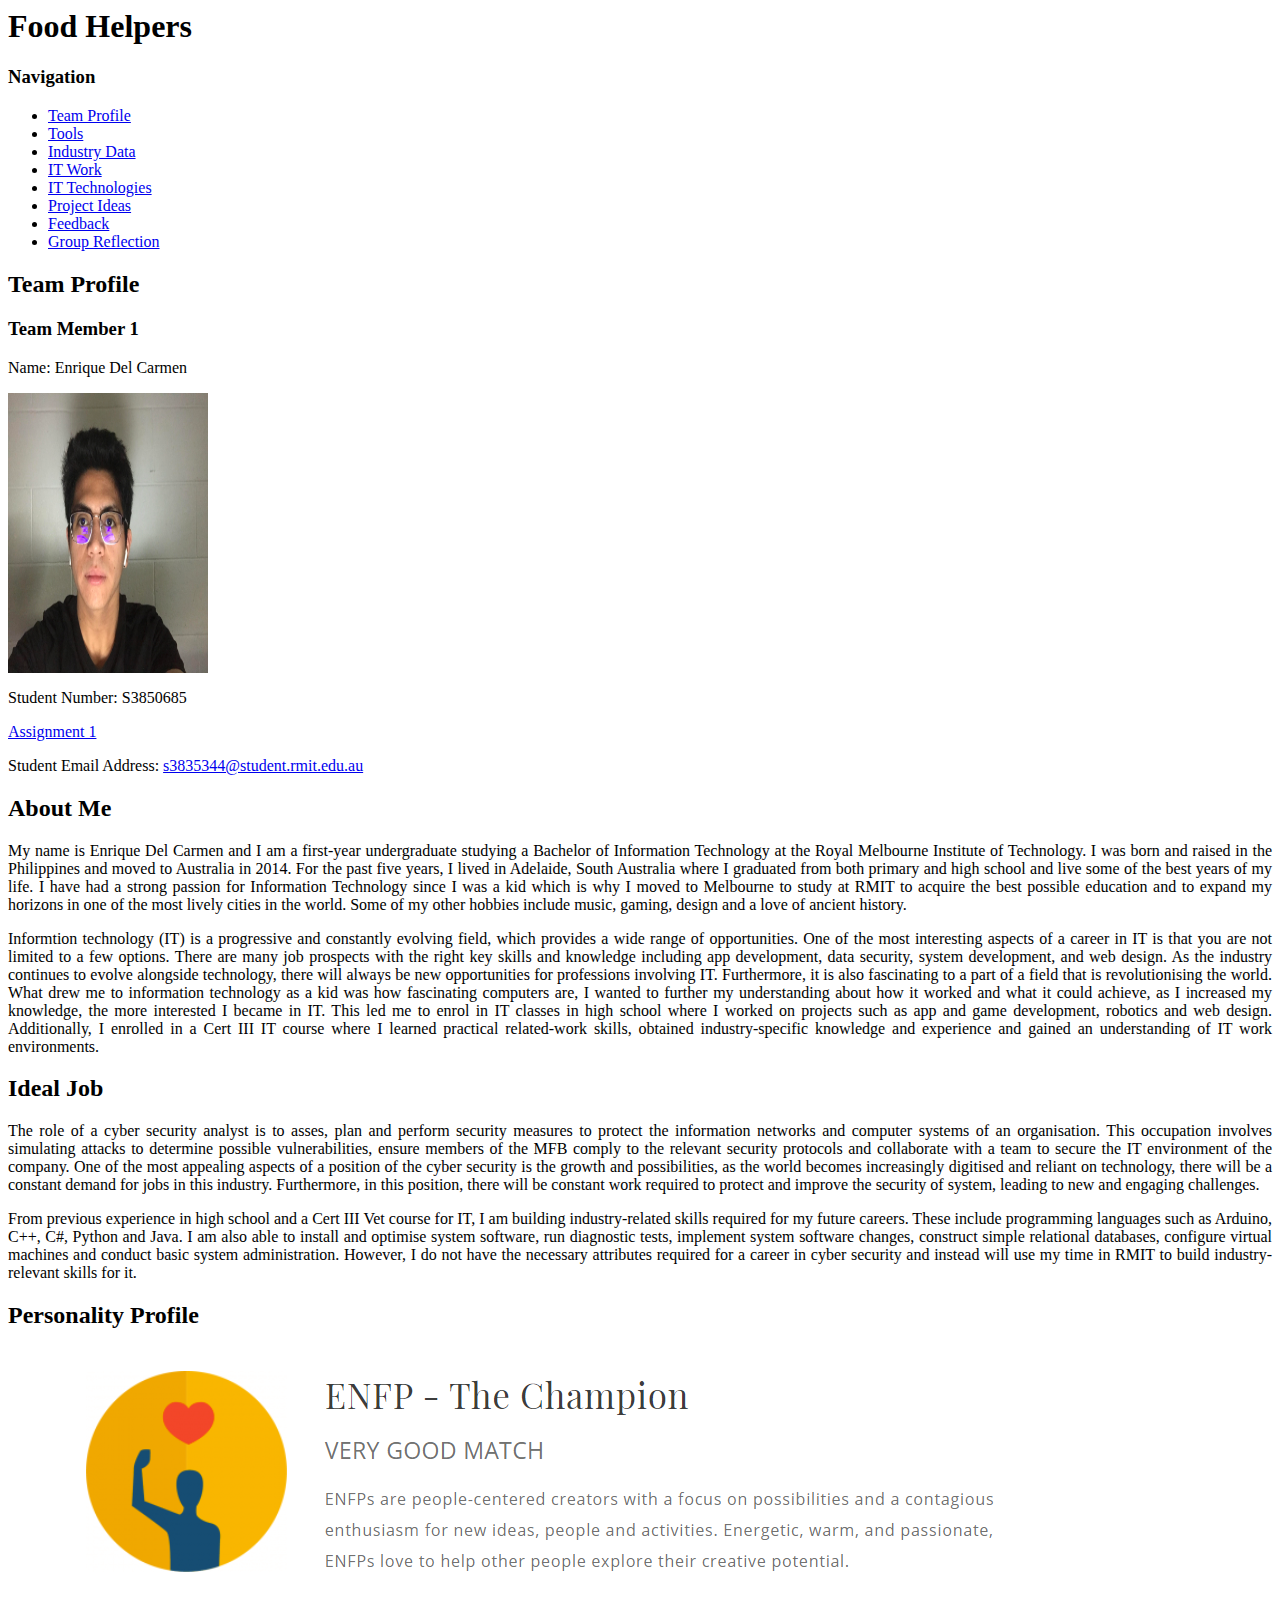
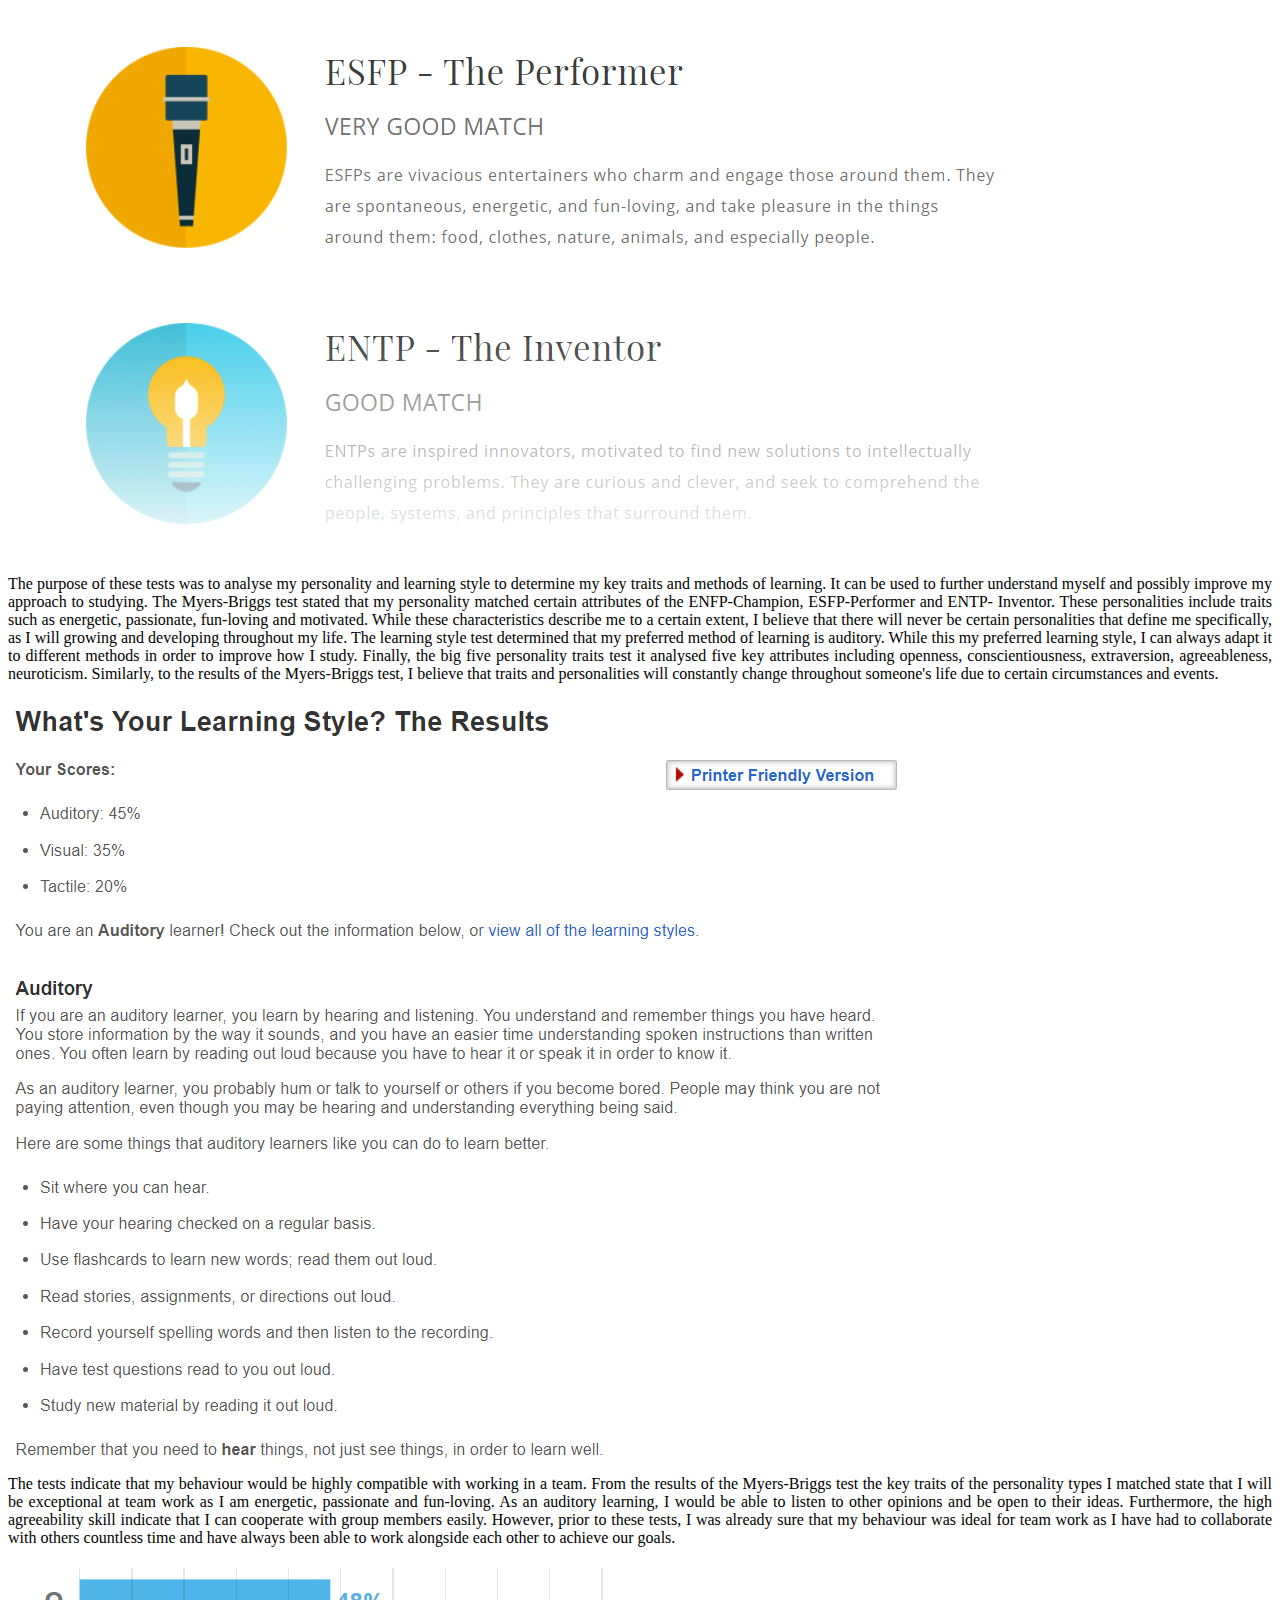
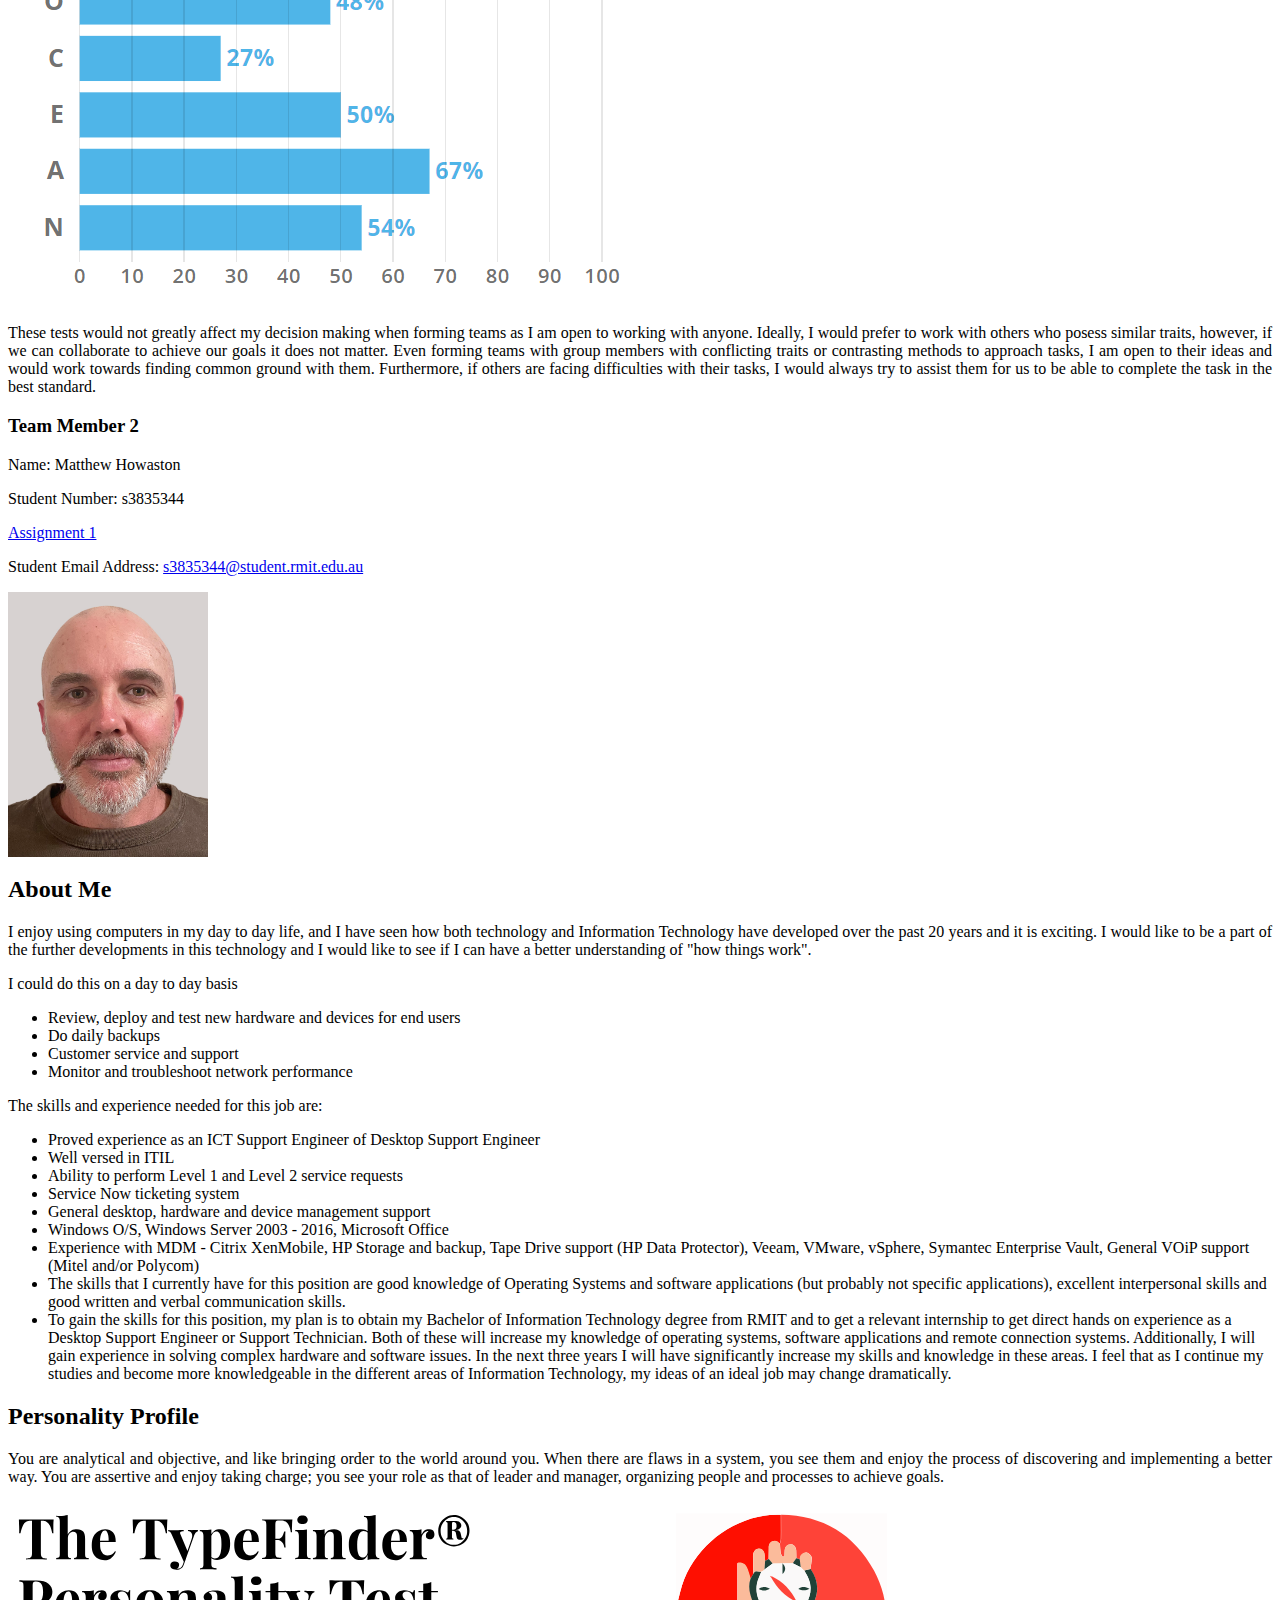
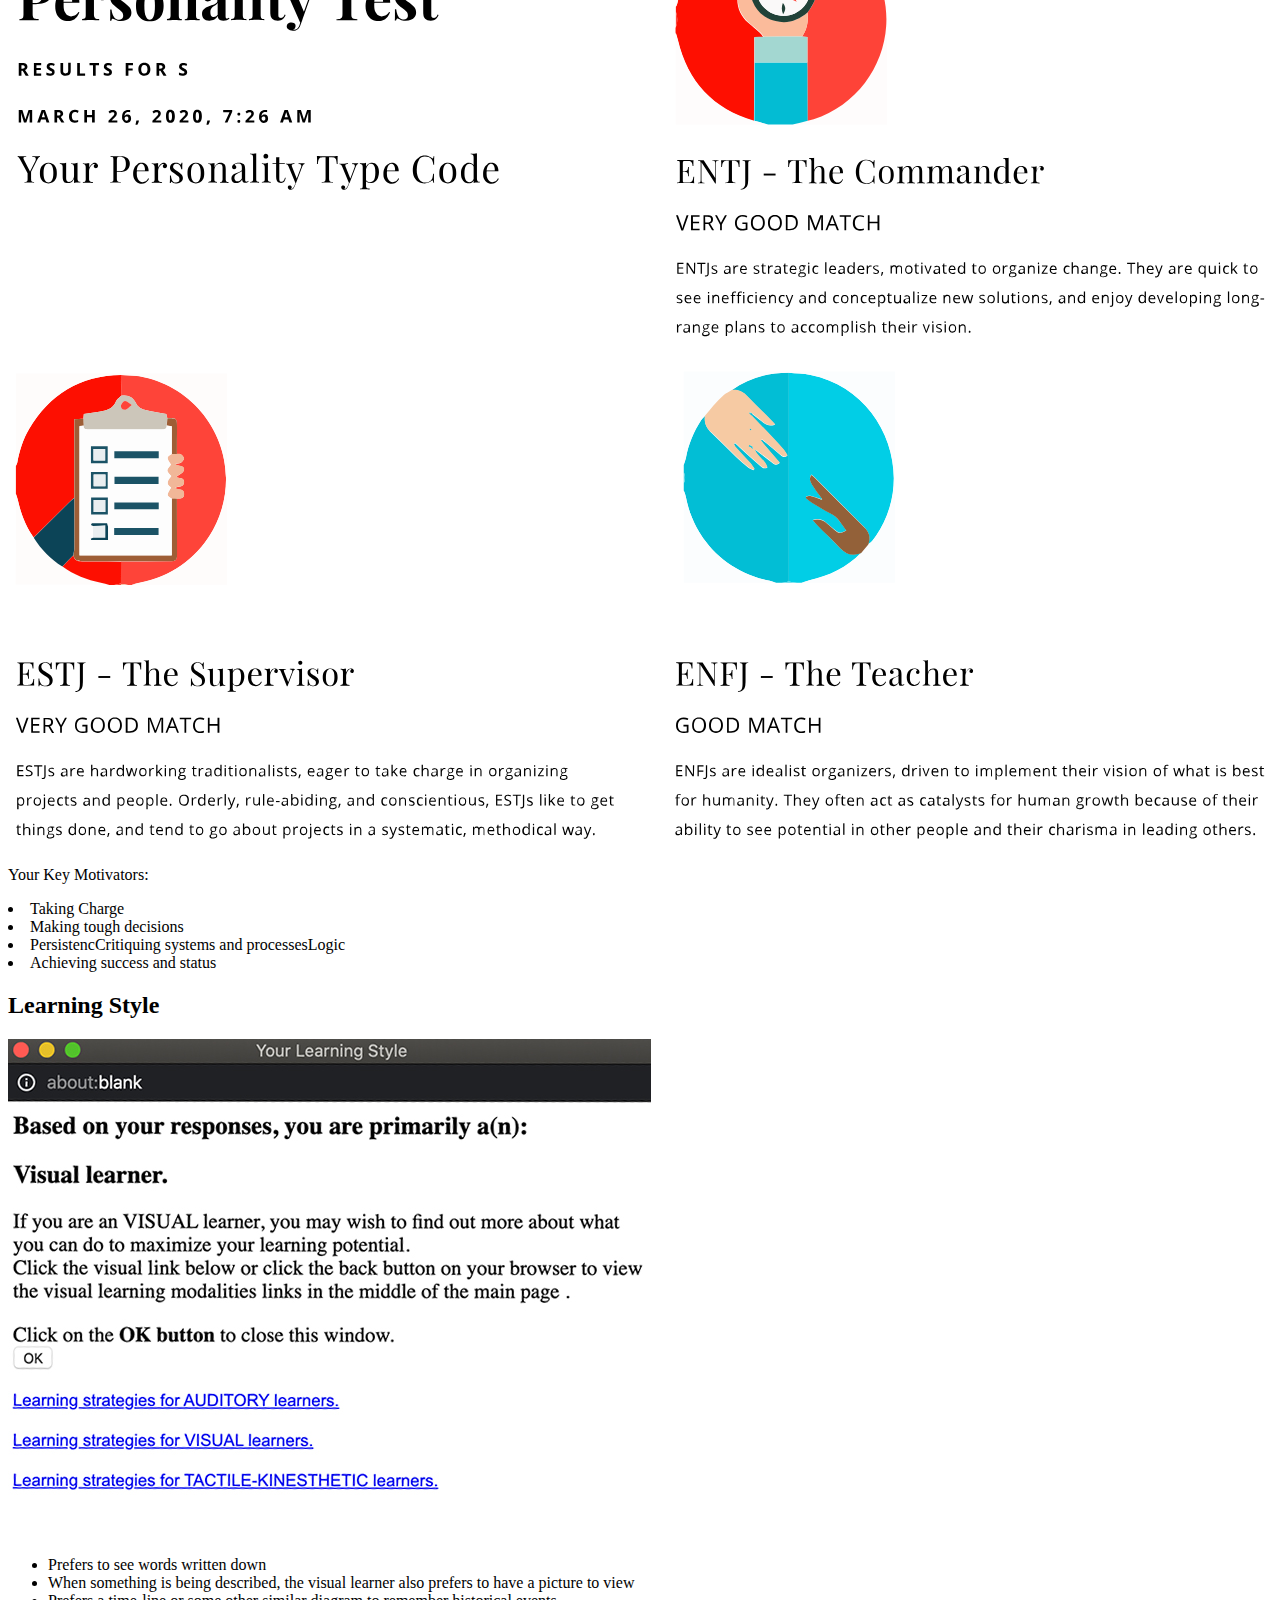
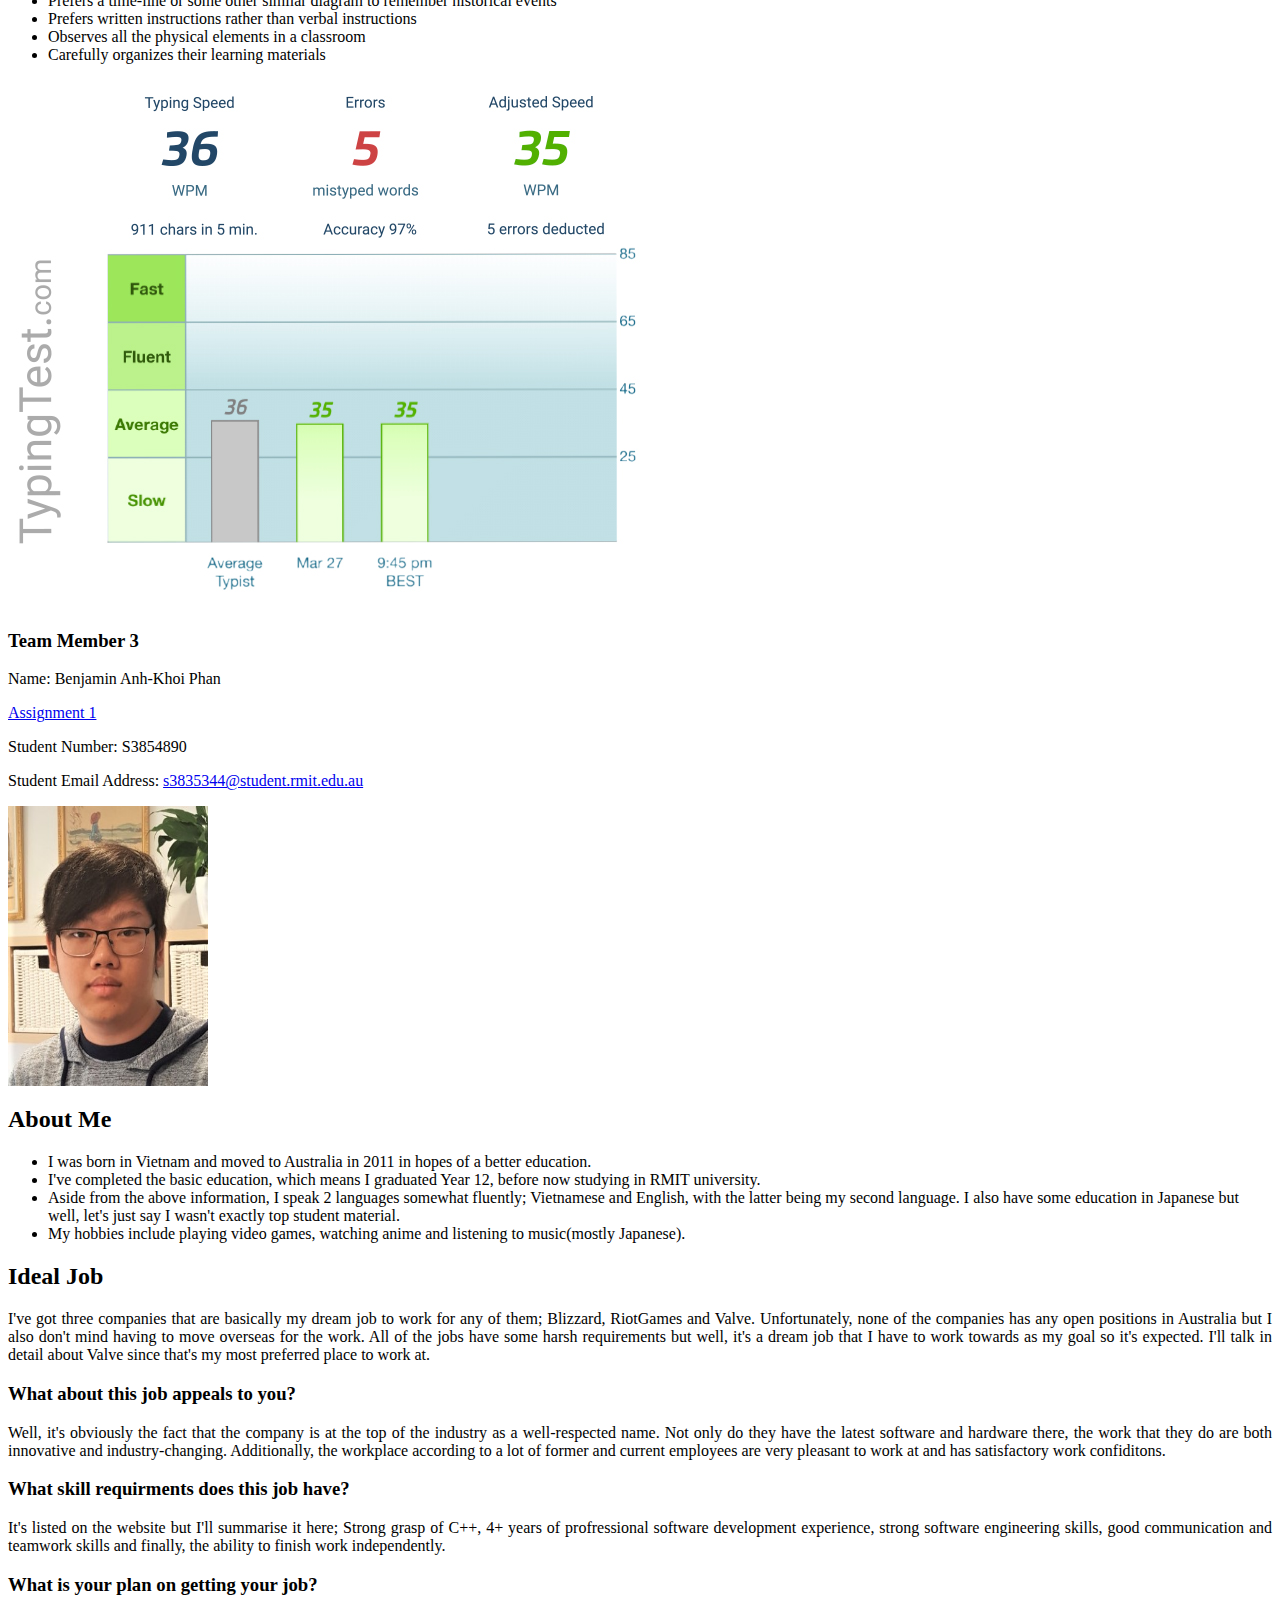
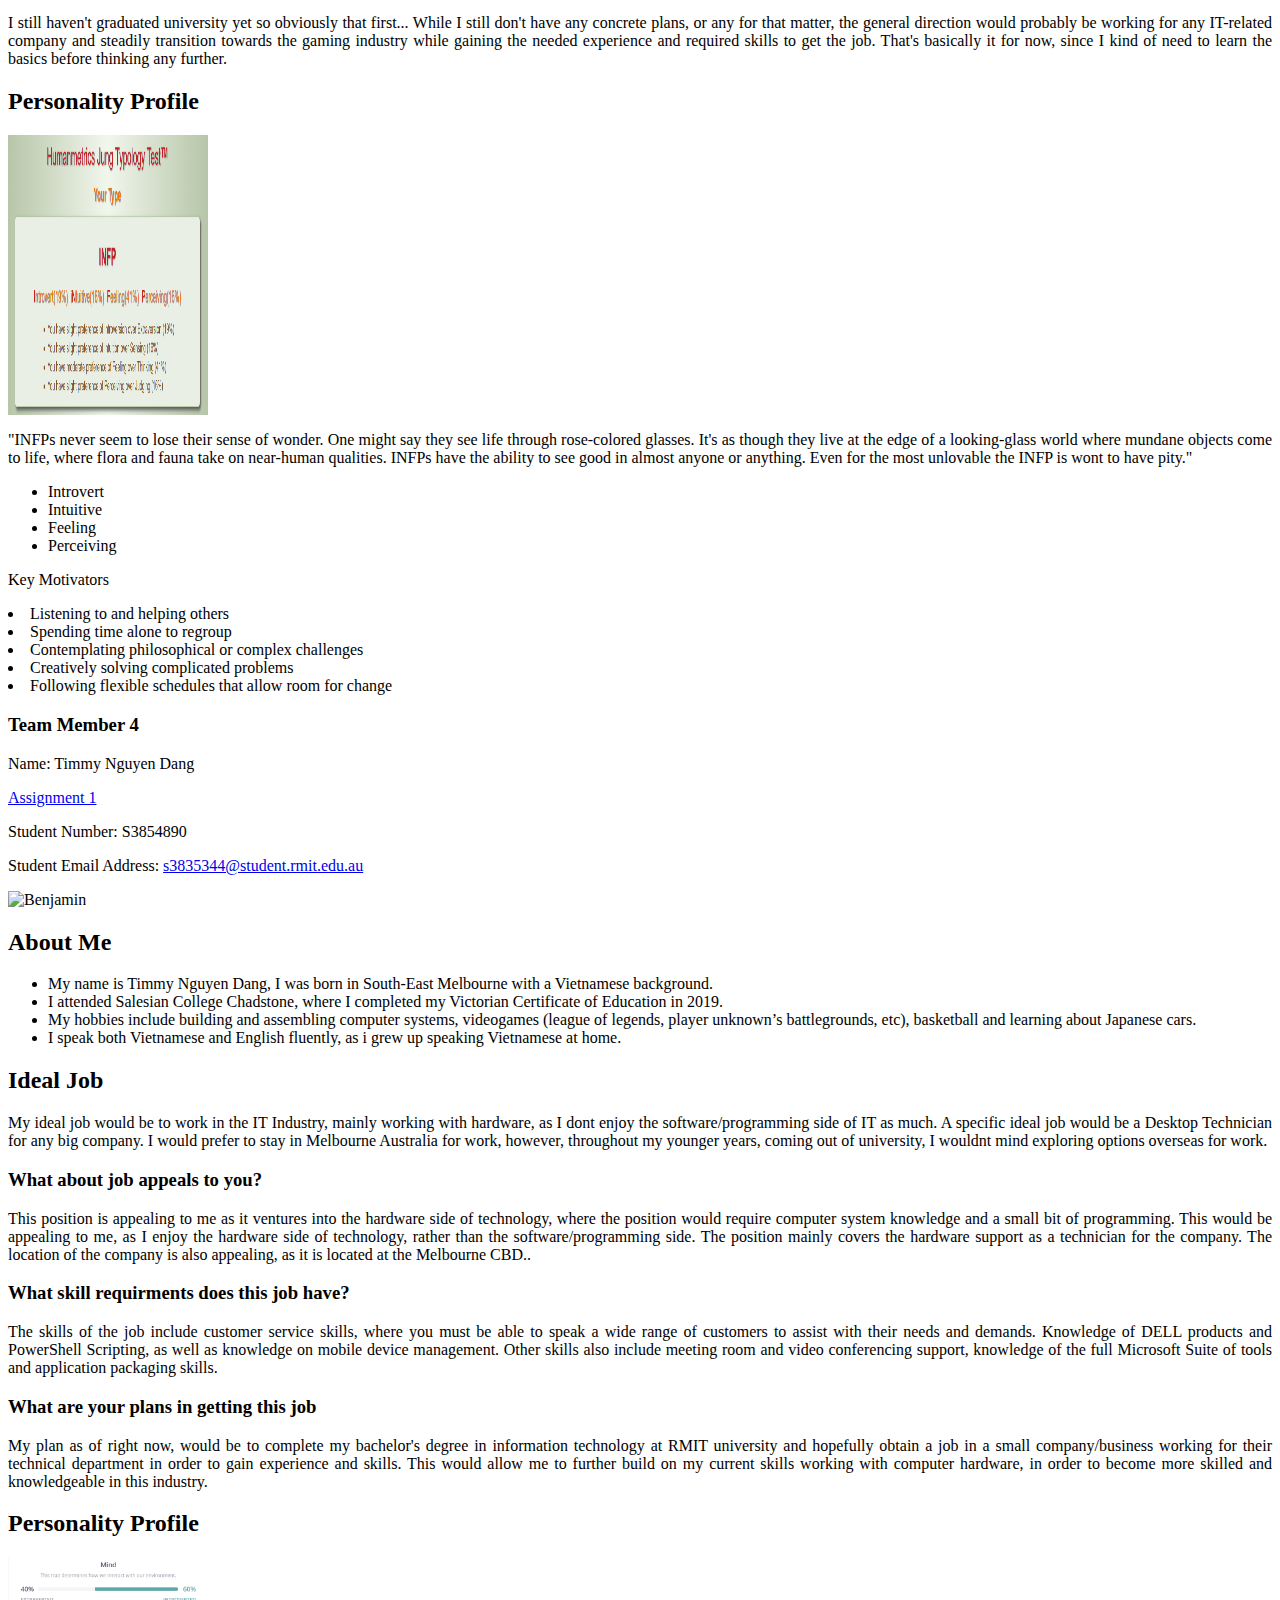
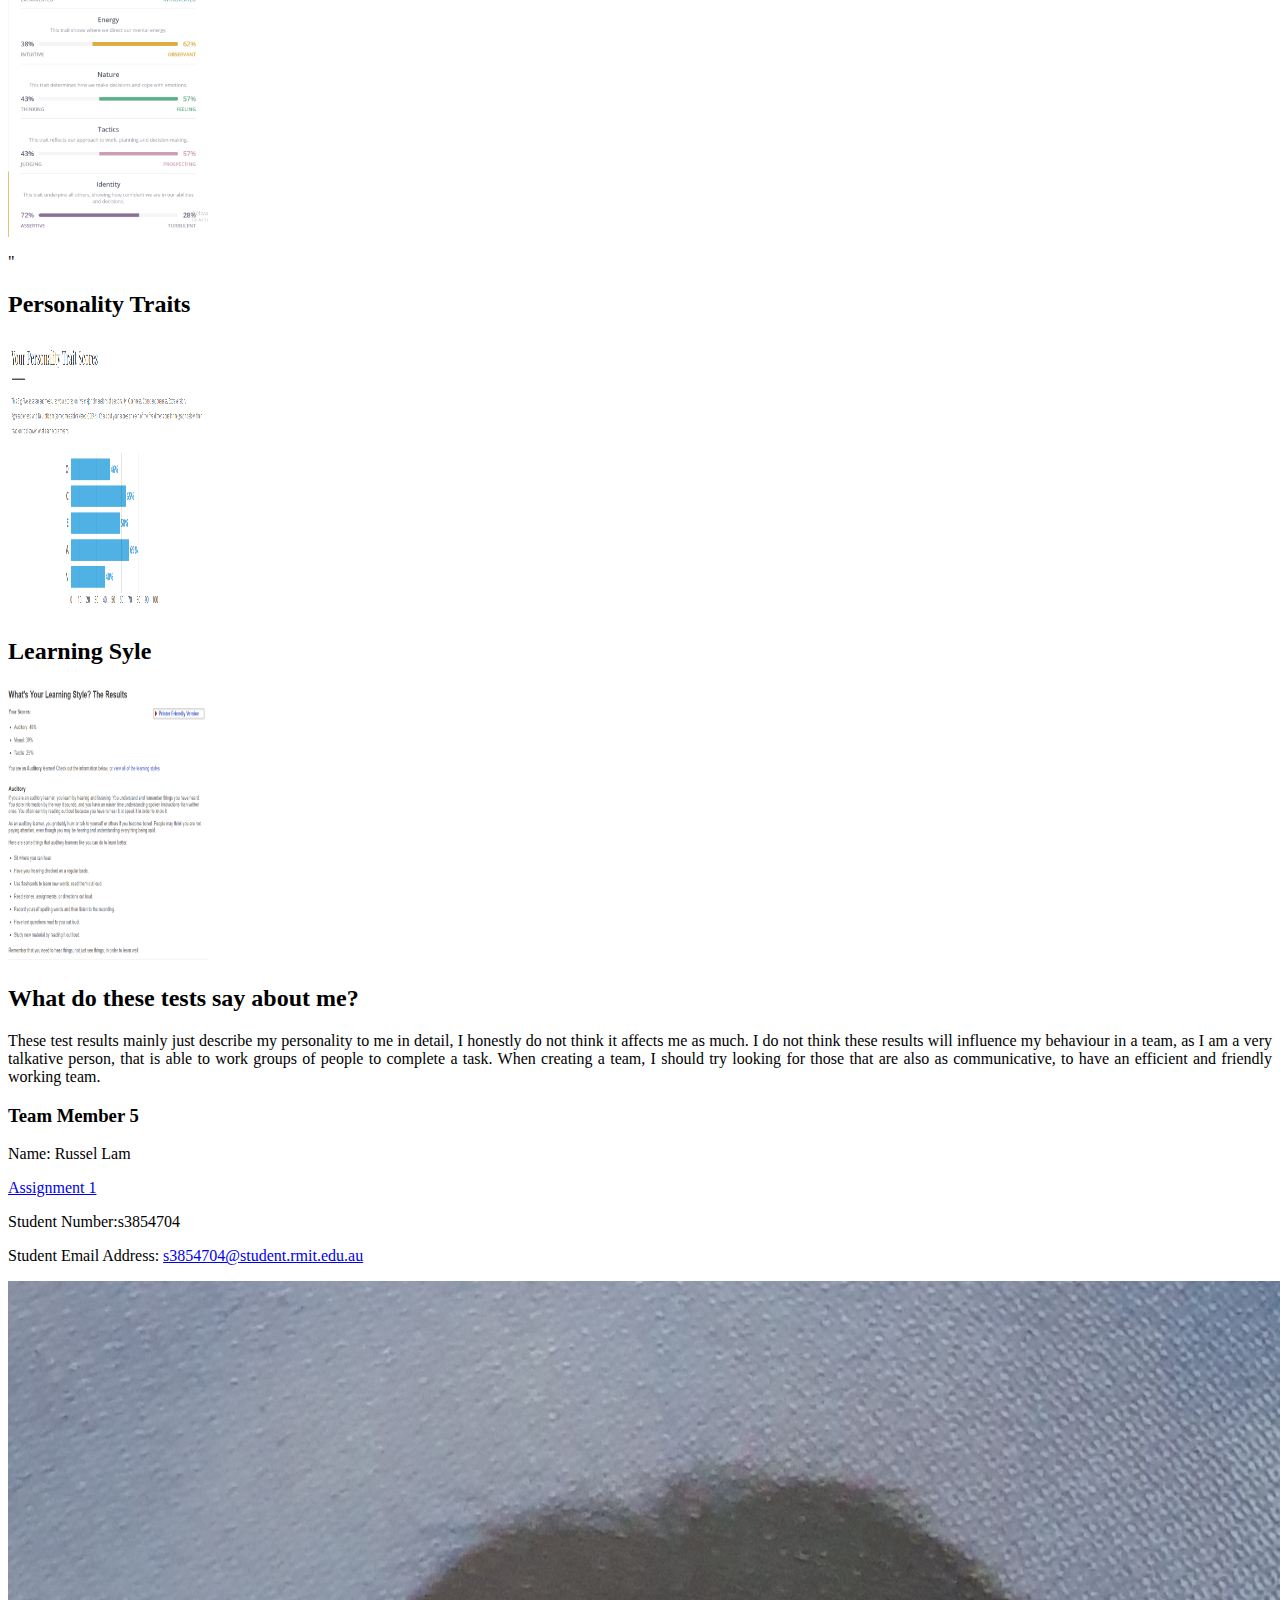
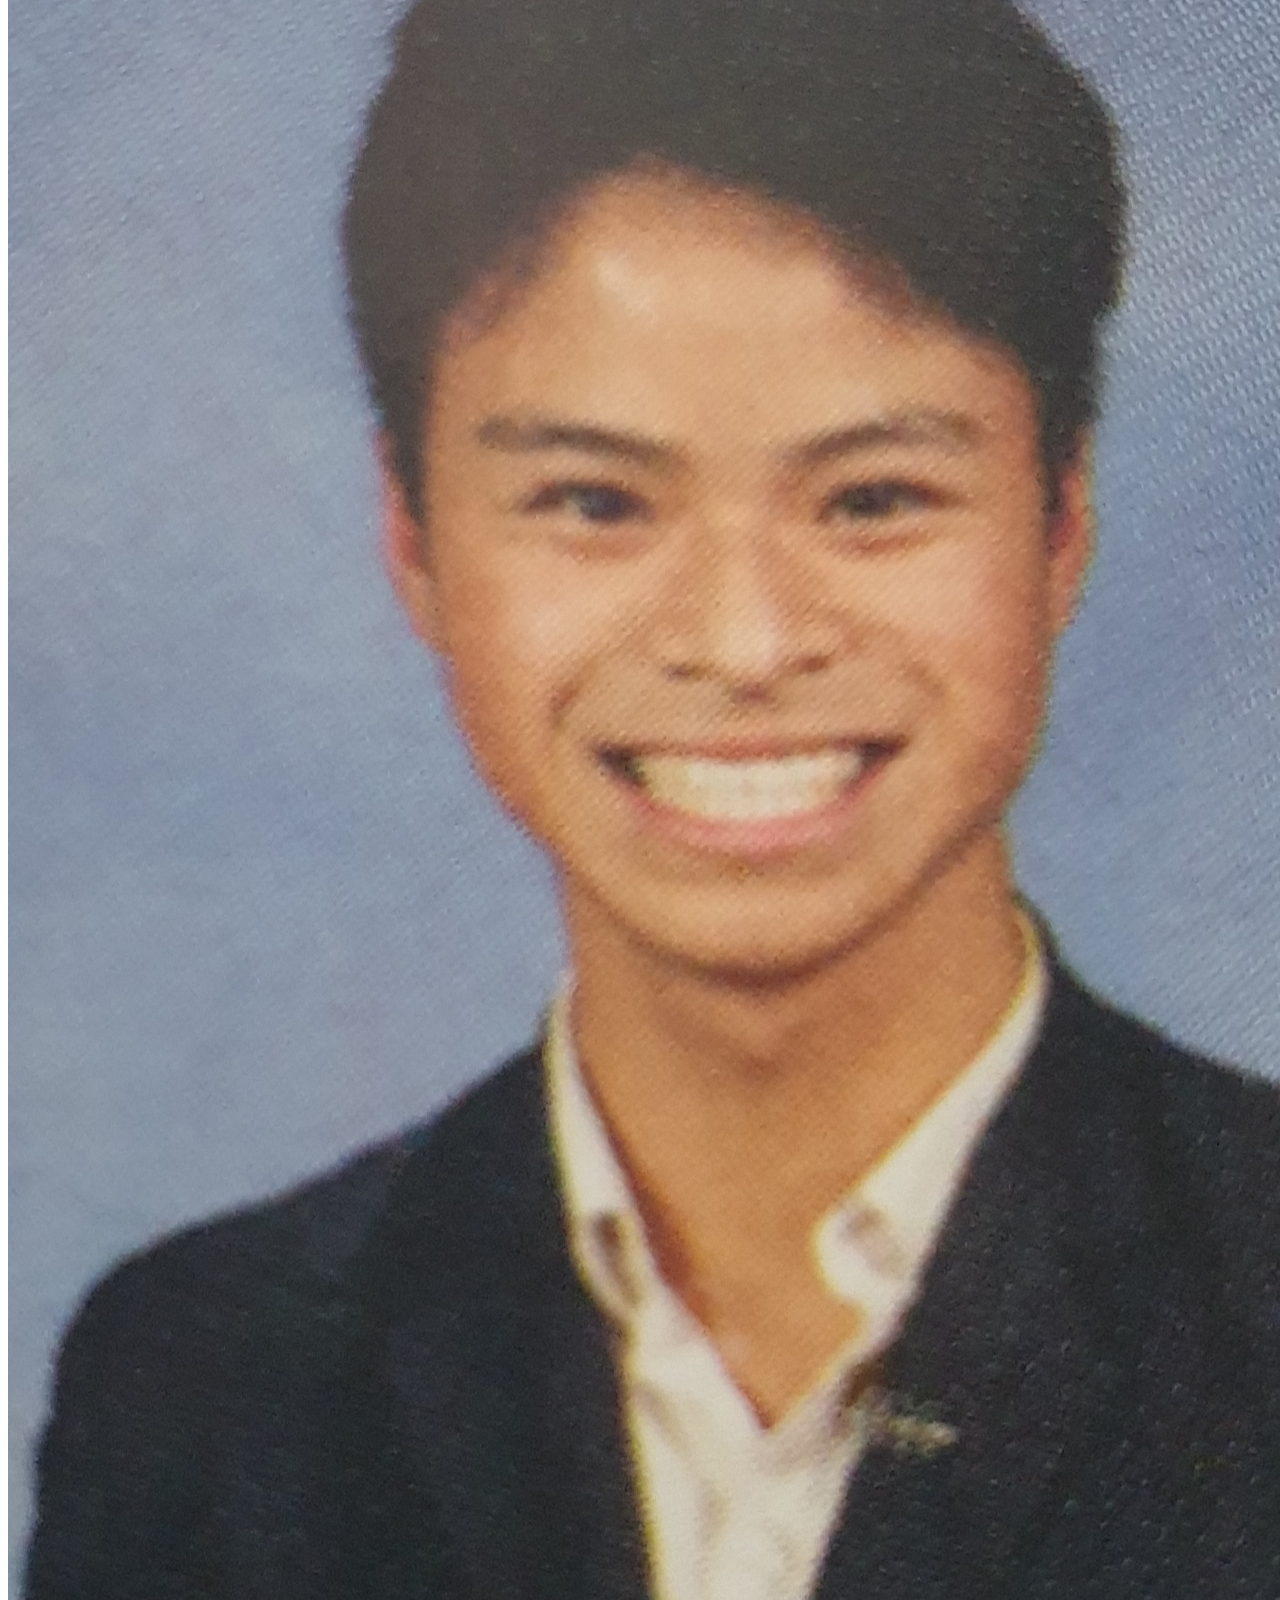
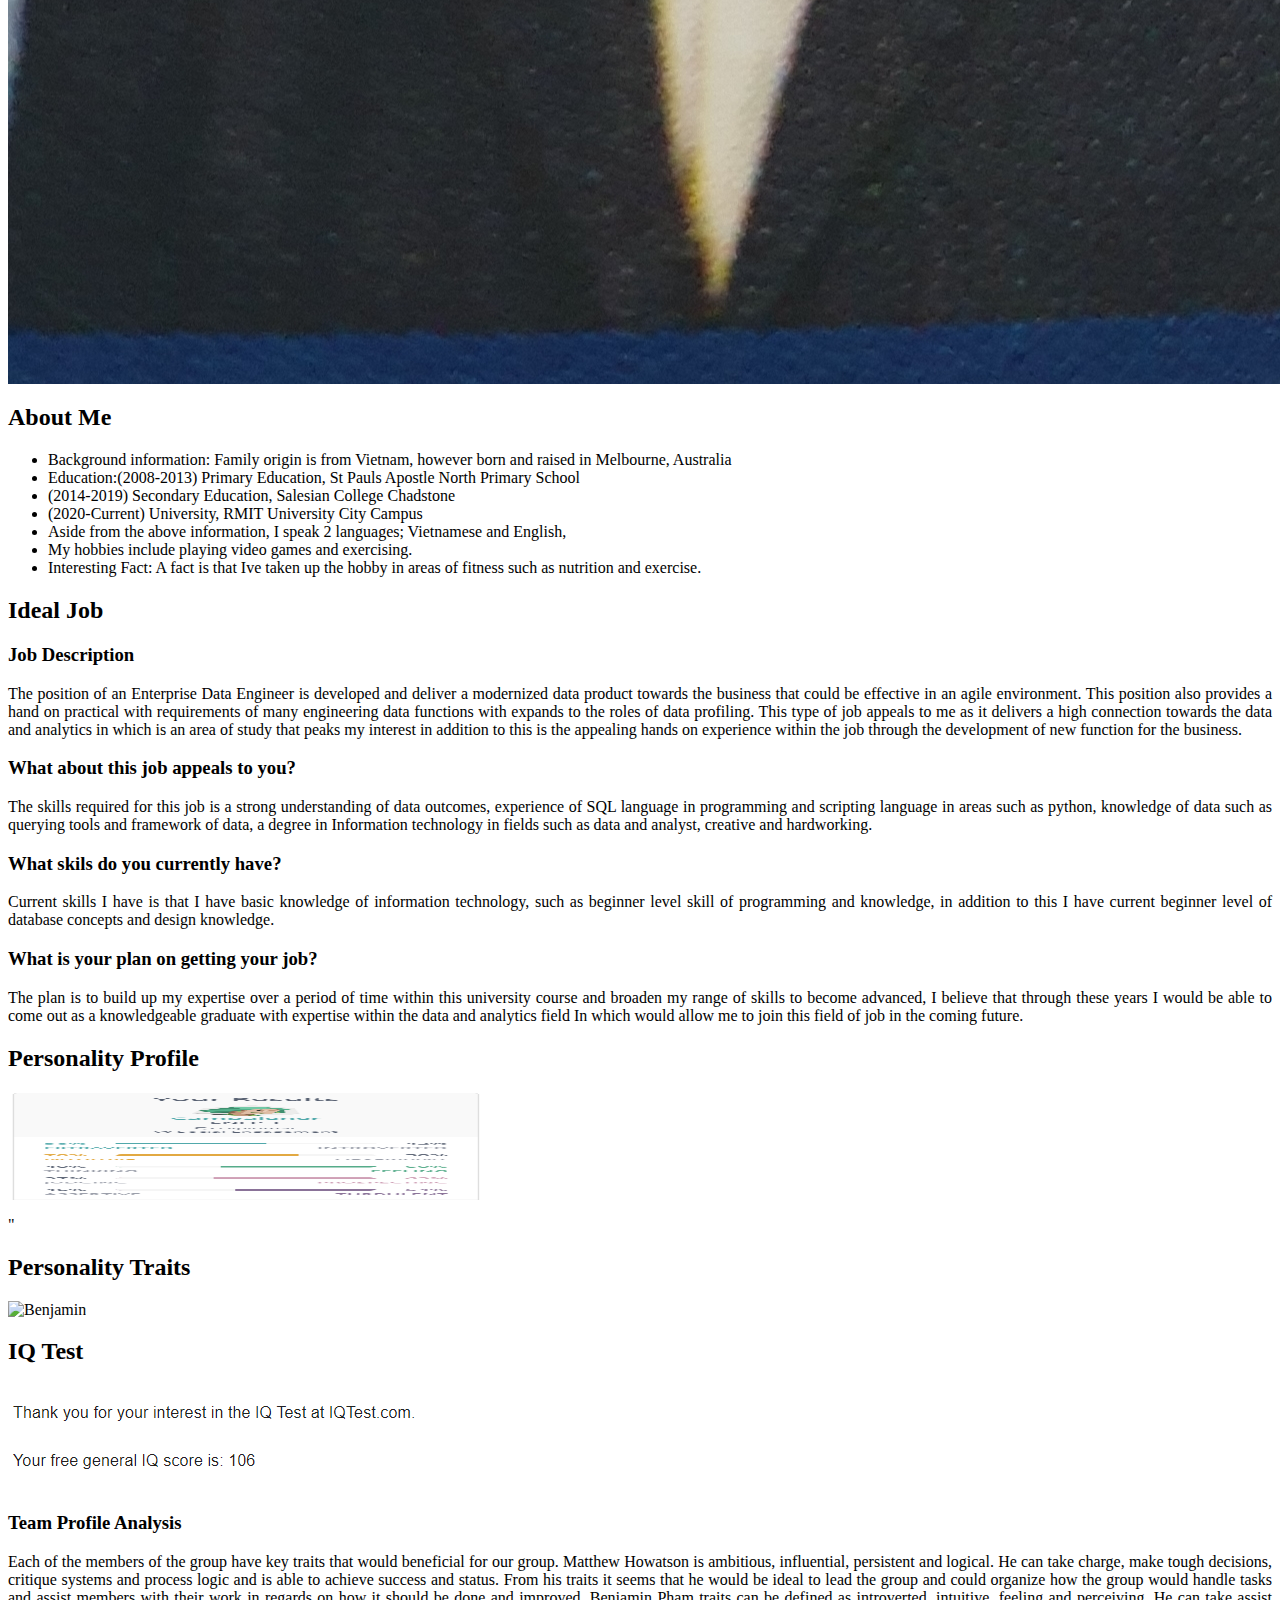
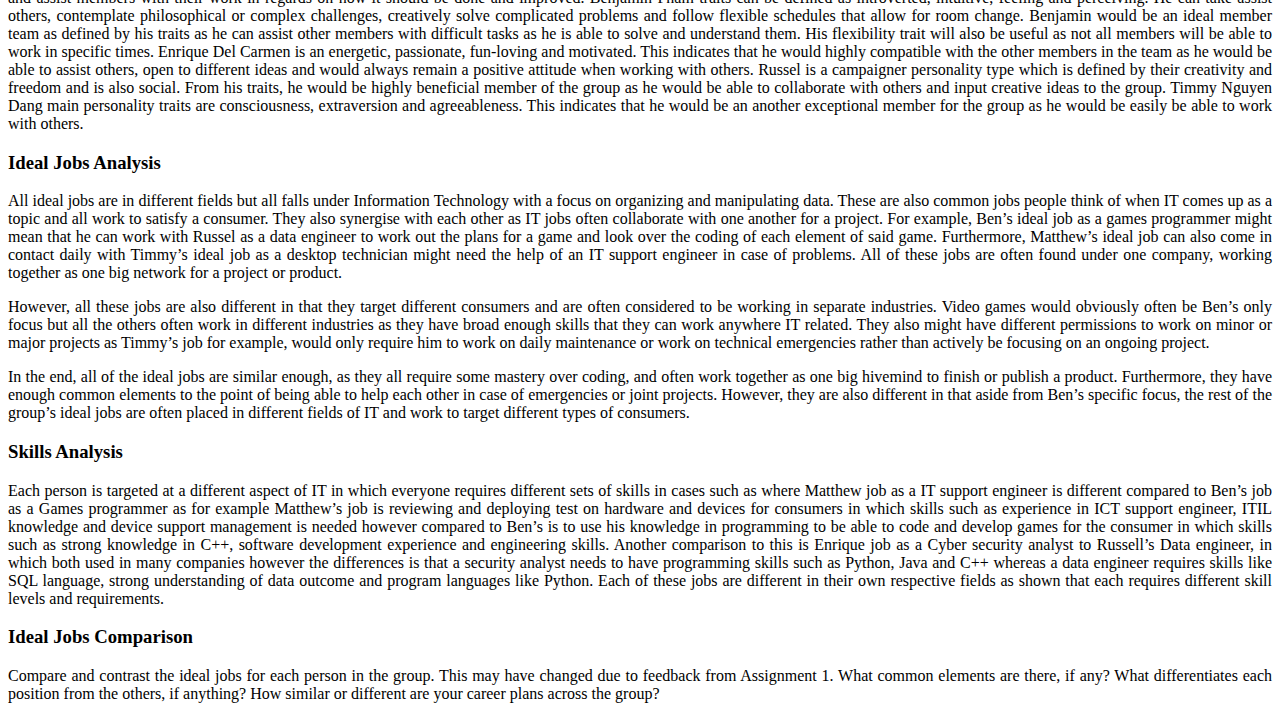
==== commit a8fb0f58: "updated info on home page and industry page" ====
--- a/Index.html
+++ b/Index.html
@@ -215,9 +215,12 @@
 
 </p>
                 <h3>Skills Analysis</h3>
-              <p align="justify"> Each person is targeted at a different aspect of IT in which everyone requires different sets of skills in cases such as where Matthew job as a IT support engineer is different compared to Ben’s job as a Games programmer as for example Matthew’s job is reviewing and deploying test on hardware and devices for consumers in which skills such as experience in ICT support engineer, ITIL knowledge and device support management is needed however compared to Ben’s is to use his knowledge in programming to be able to code and develop games for the consumer in which skills such as strong knowledge in C++, software development experience and engineering skills. Another comparison to this is Enrique job as a Cyber security analyst to Russell’s Data engineer, in which both used in many companies however the differences is that a security analyst needs to have programming skills such as Python, Java and C++ whereas a data engineer requires skills like SQL language, strong understanding of data outcome and program languages like Python. Each of these jobs are different in their own respective fields as shown that each requires different skill levels and requirements.
-
-</P
+              <p align="justify"> Each person is targeted at a different aspect of IT in which everyone requires different sets of skills in cases such as where Matthew job as a IT support engineer is different compared to Ben’s job as a Games programmer as for example Matthew’s job is reviewing and deploying test on hardware and devices for consumers in which skills such as experience in ICT support engineer, ITIL knowledge and device support management is needed however compared to Ben’s is to use his knowledge in programming to be able to code and develop games for the consumer in which skills such as strong knowledge in C++, software development experience and engineering skills. Another comparison to this is Enrique job as a Cyber security analyst to Russell’s Data engineer, in which both used in many companies however the differences is that a security analyst needs to have programming skills such as Python, Java and C++ whereas a data engineer requires skills like SQL language, strong understanding of data outcome and program languages like Python. Each of these jobs are different in their own respective fields as shown that each requires different skill levels and requirements.</p>
+	
+				<h3>Ideal Jobs Comparison</h3>
+	
+				<p align="justify"> Compare and contrast the ideal jobs for each person in the group. This may have changed due to feedback from Assignment 1. What common elements are there, if any? What differentiates each position from the others, if anything? How similar or different are your career plans across the group?</p>
+	
       </div>
 
       </div>
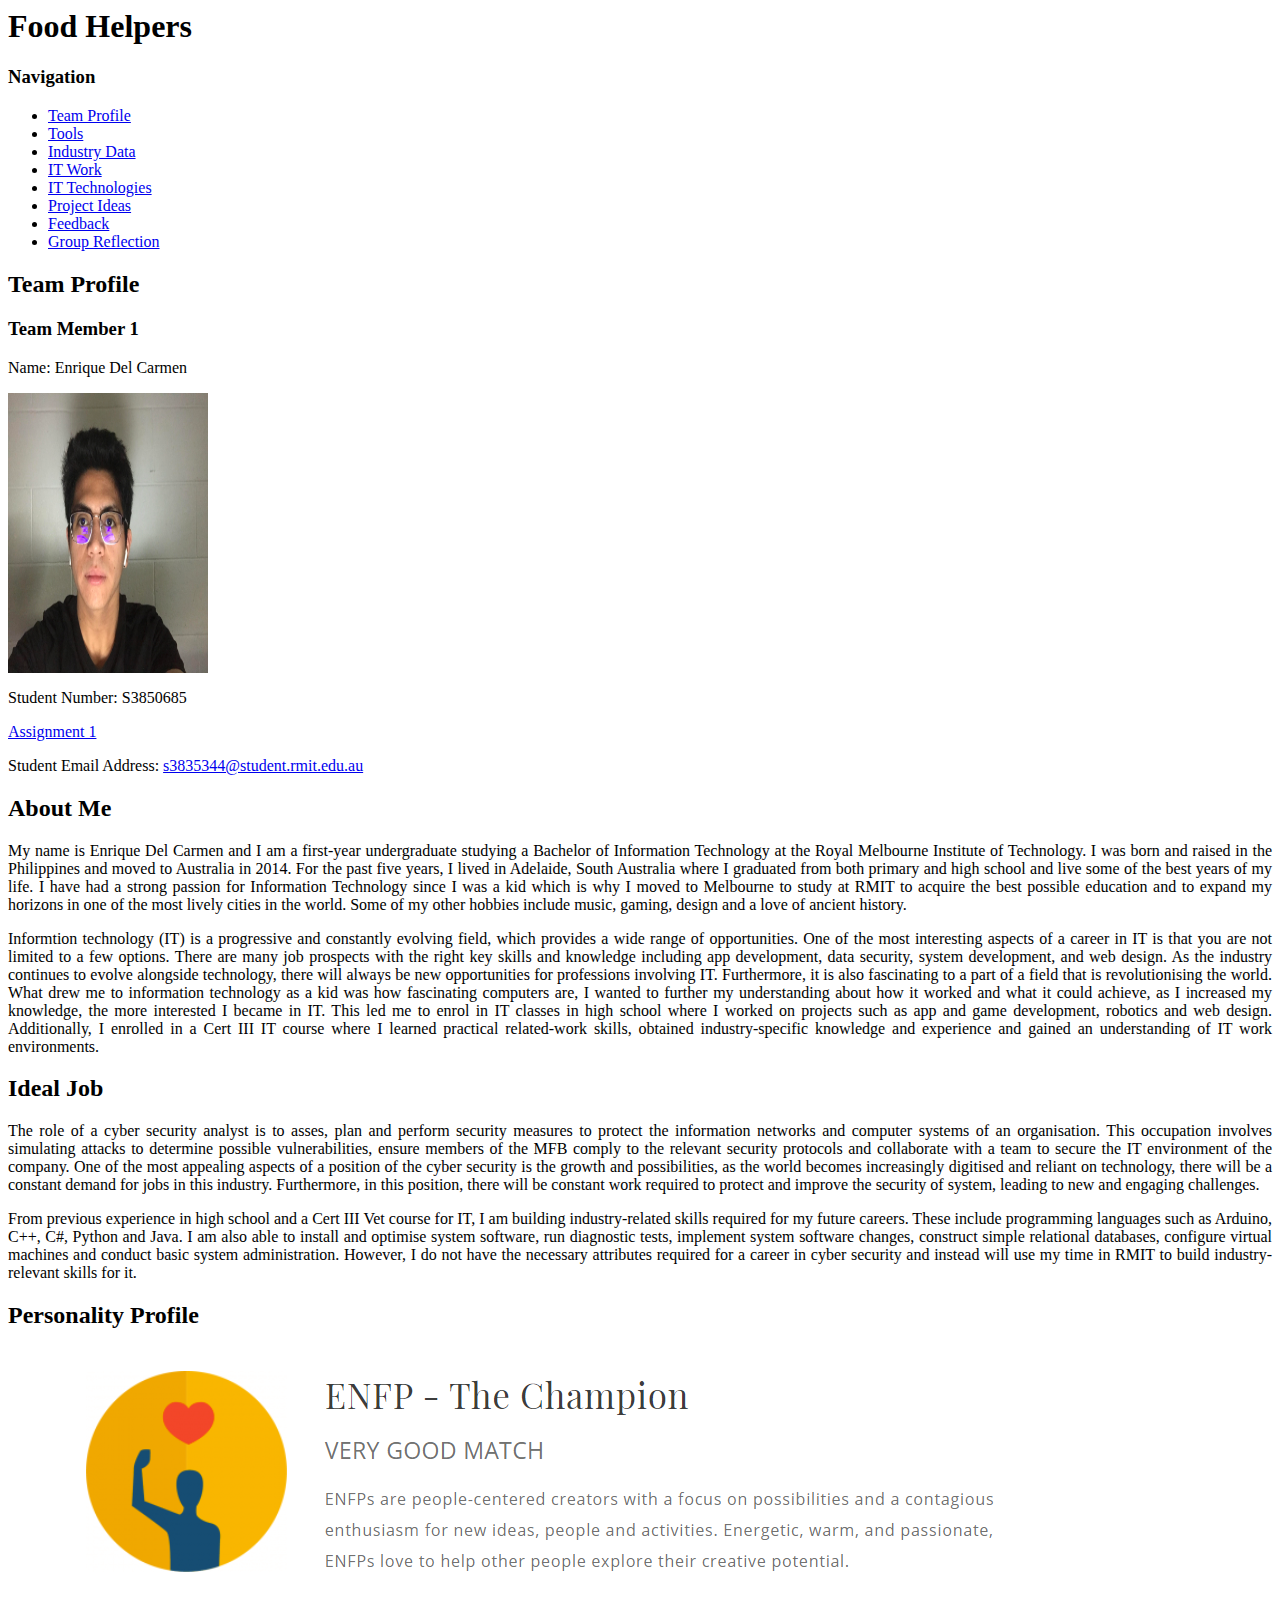
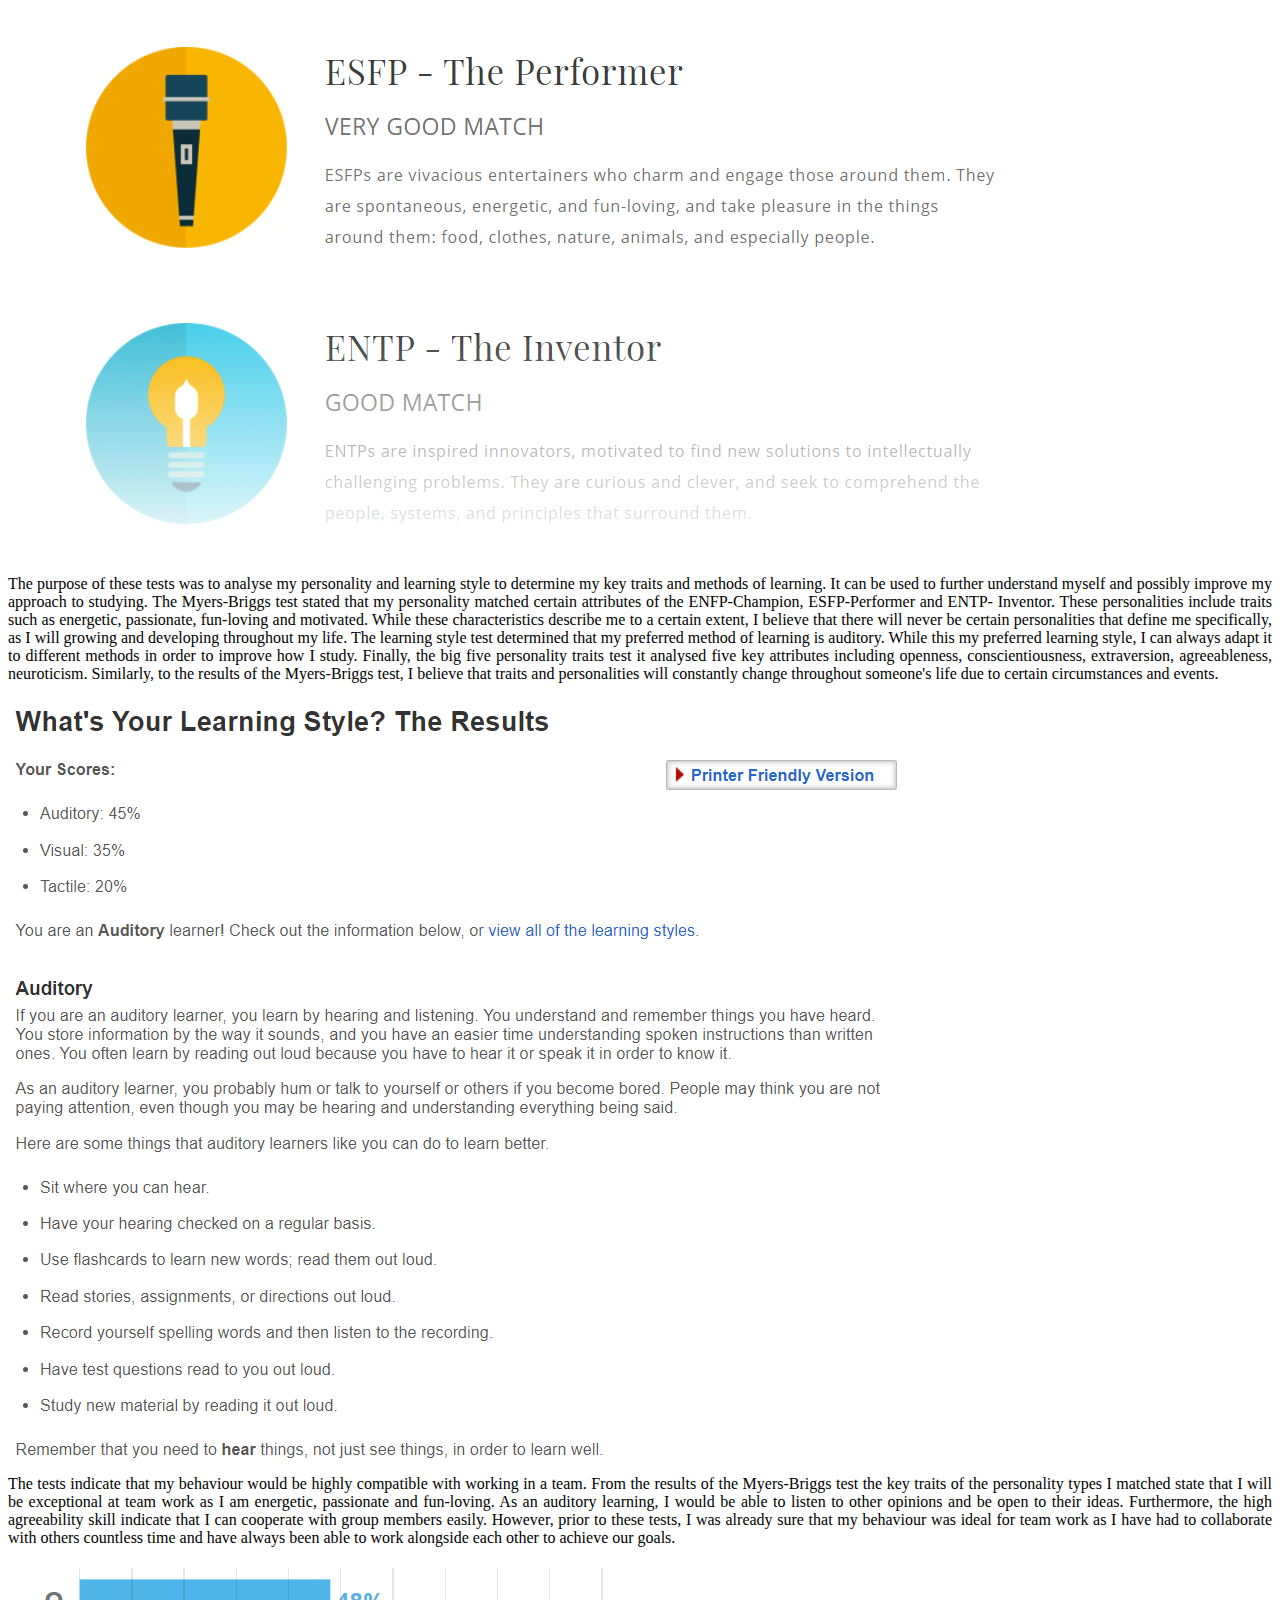
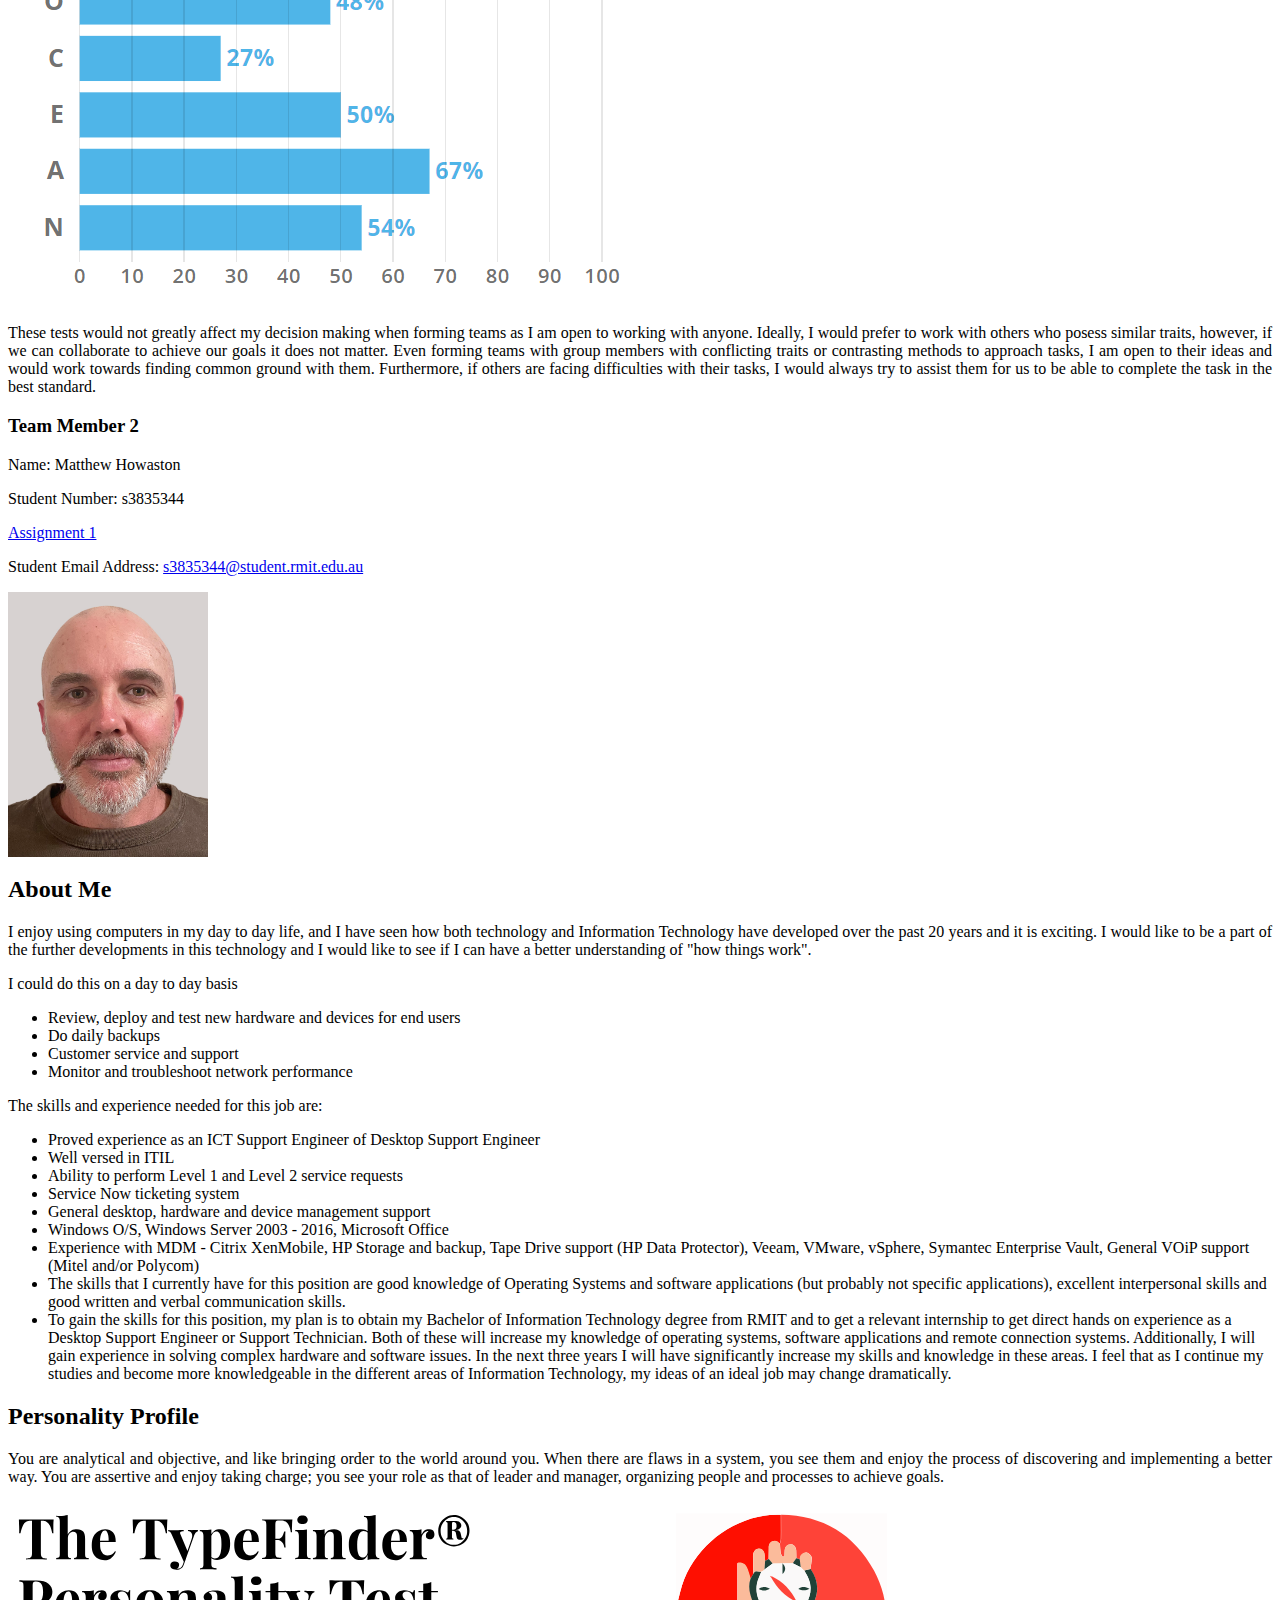
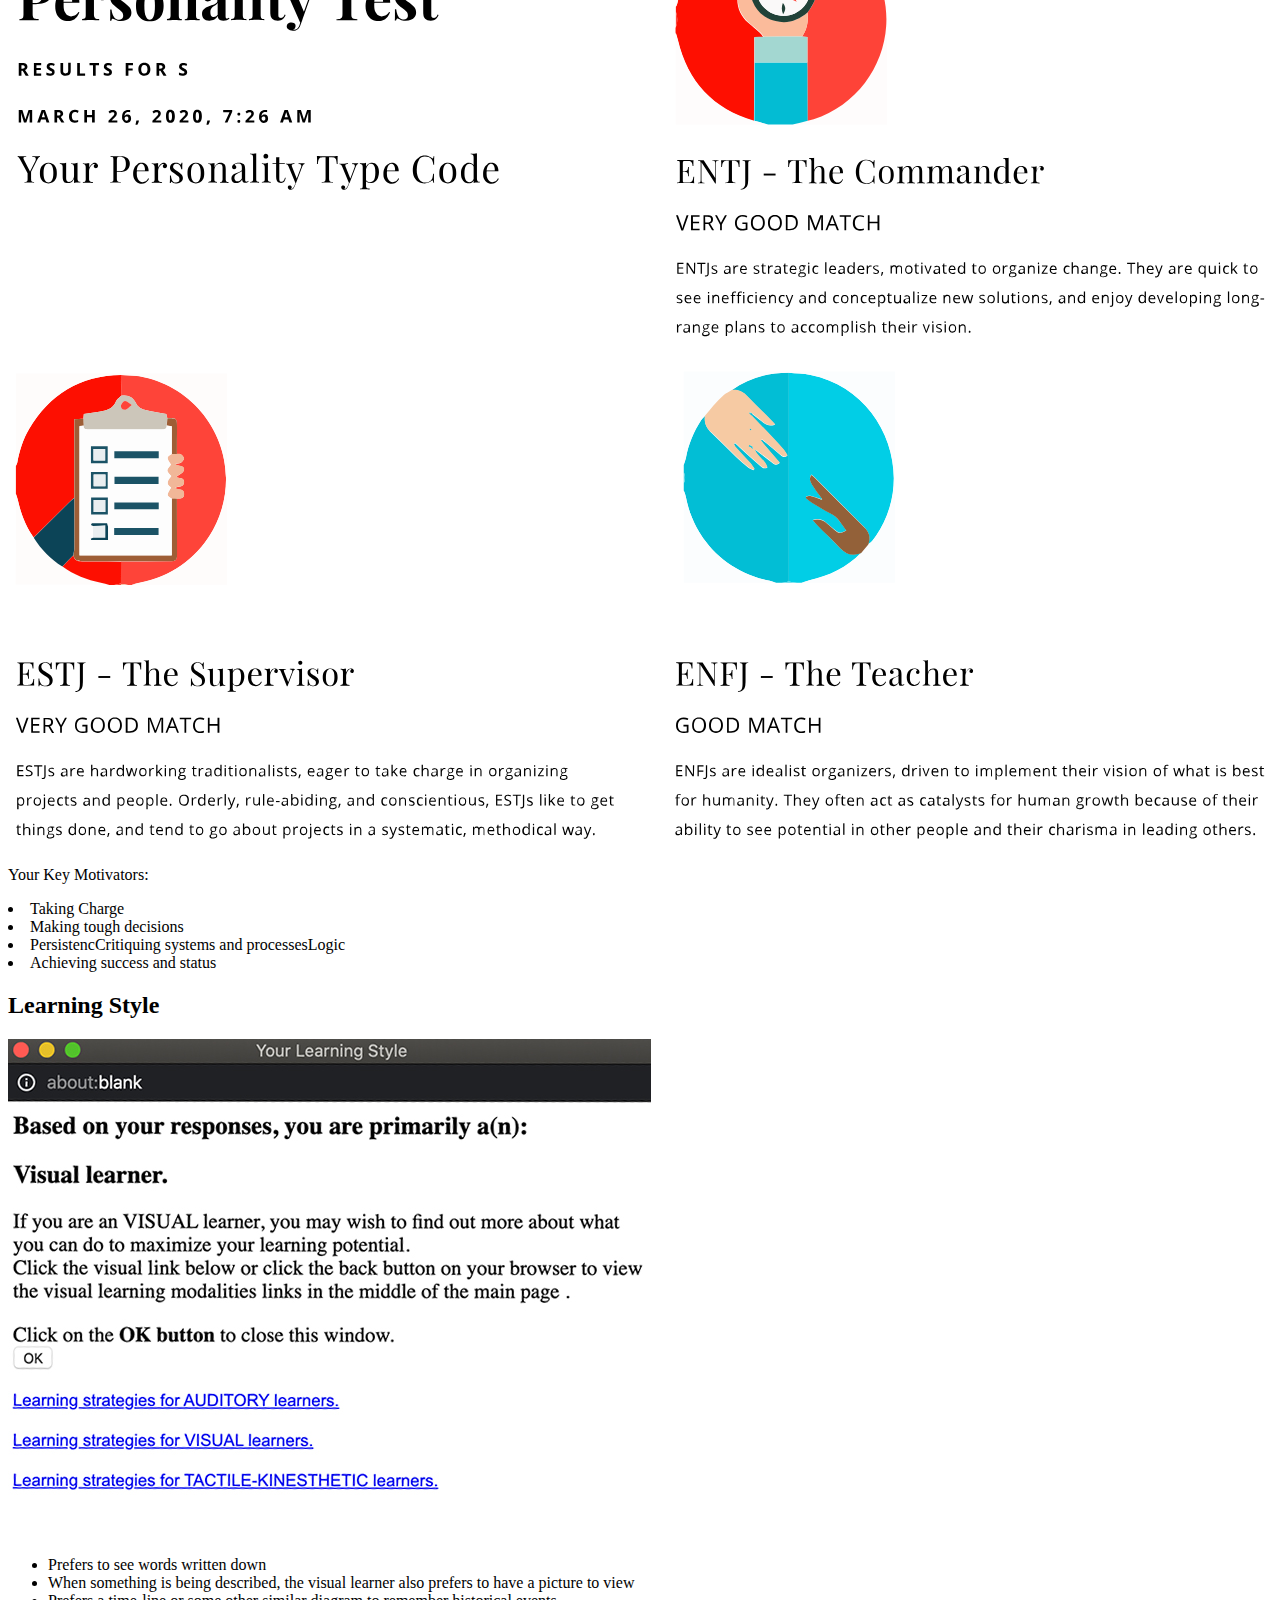
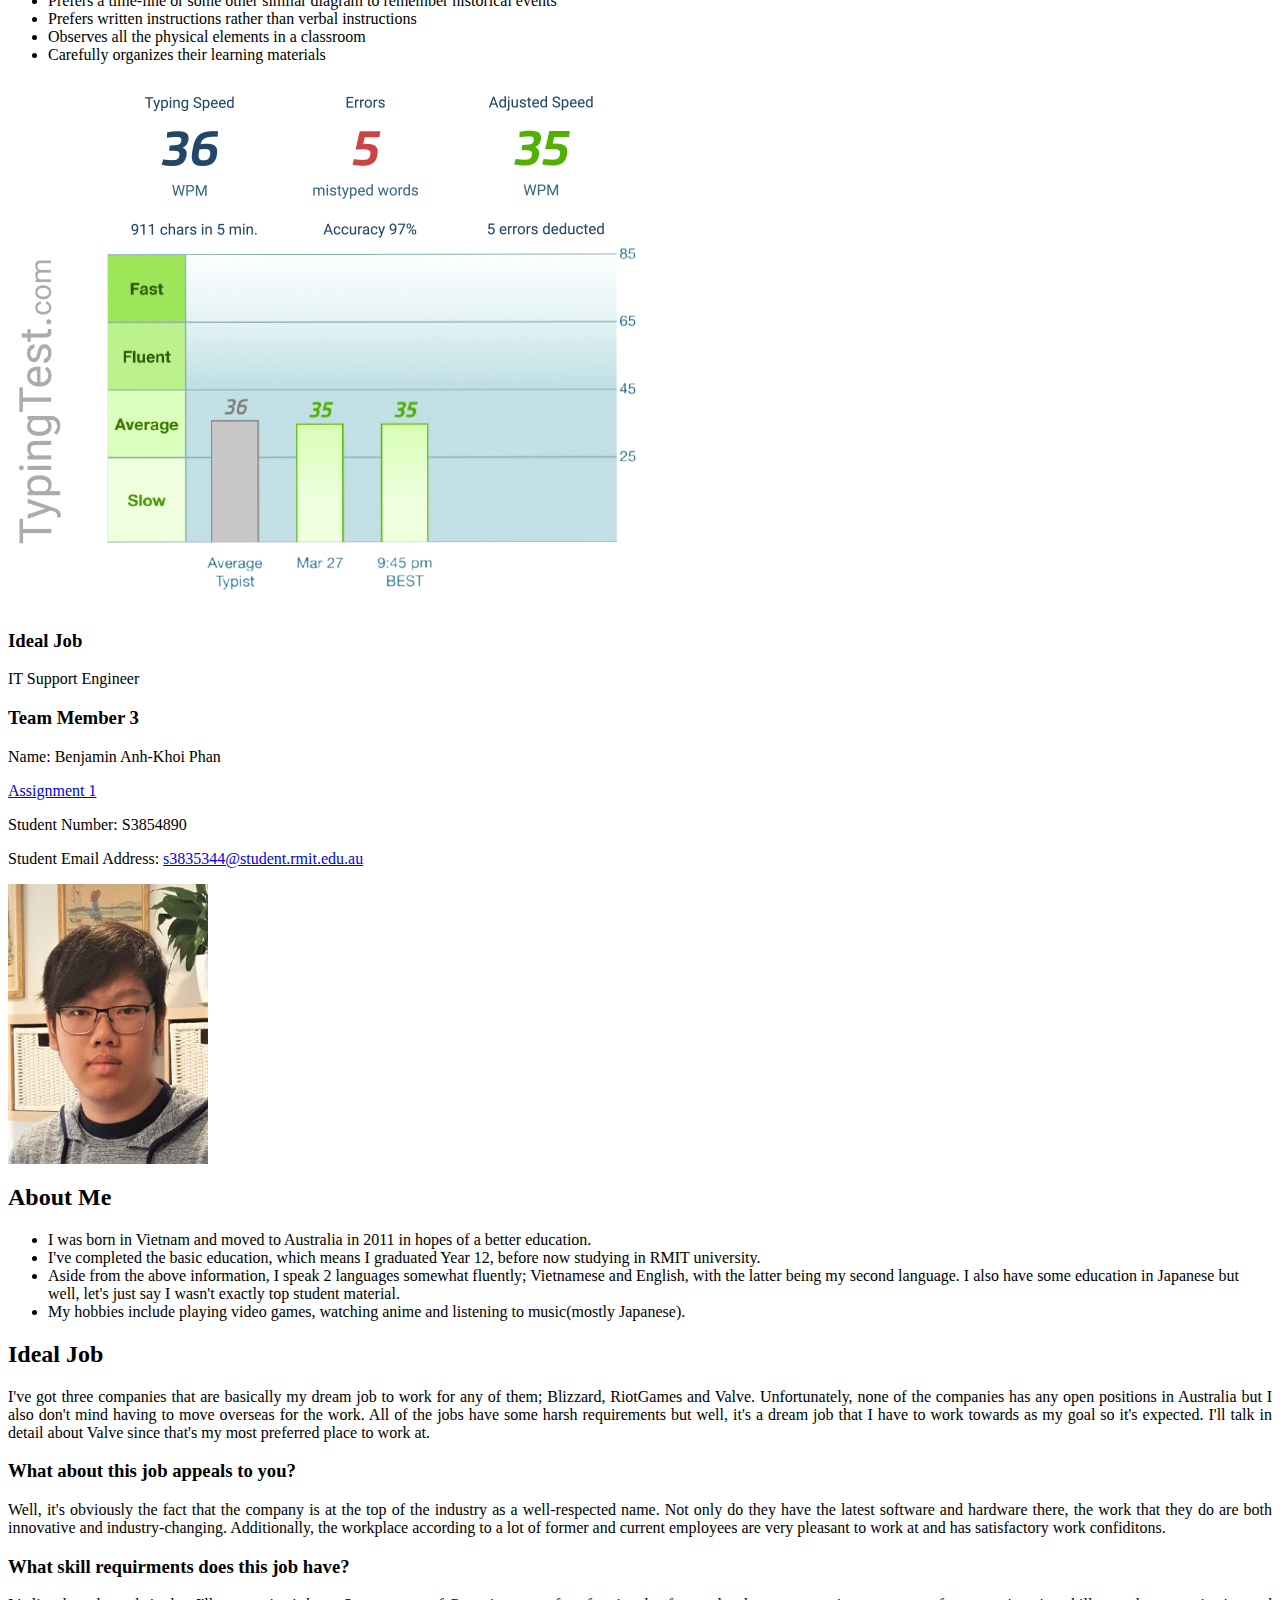
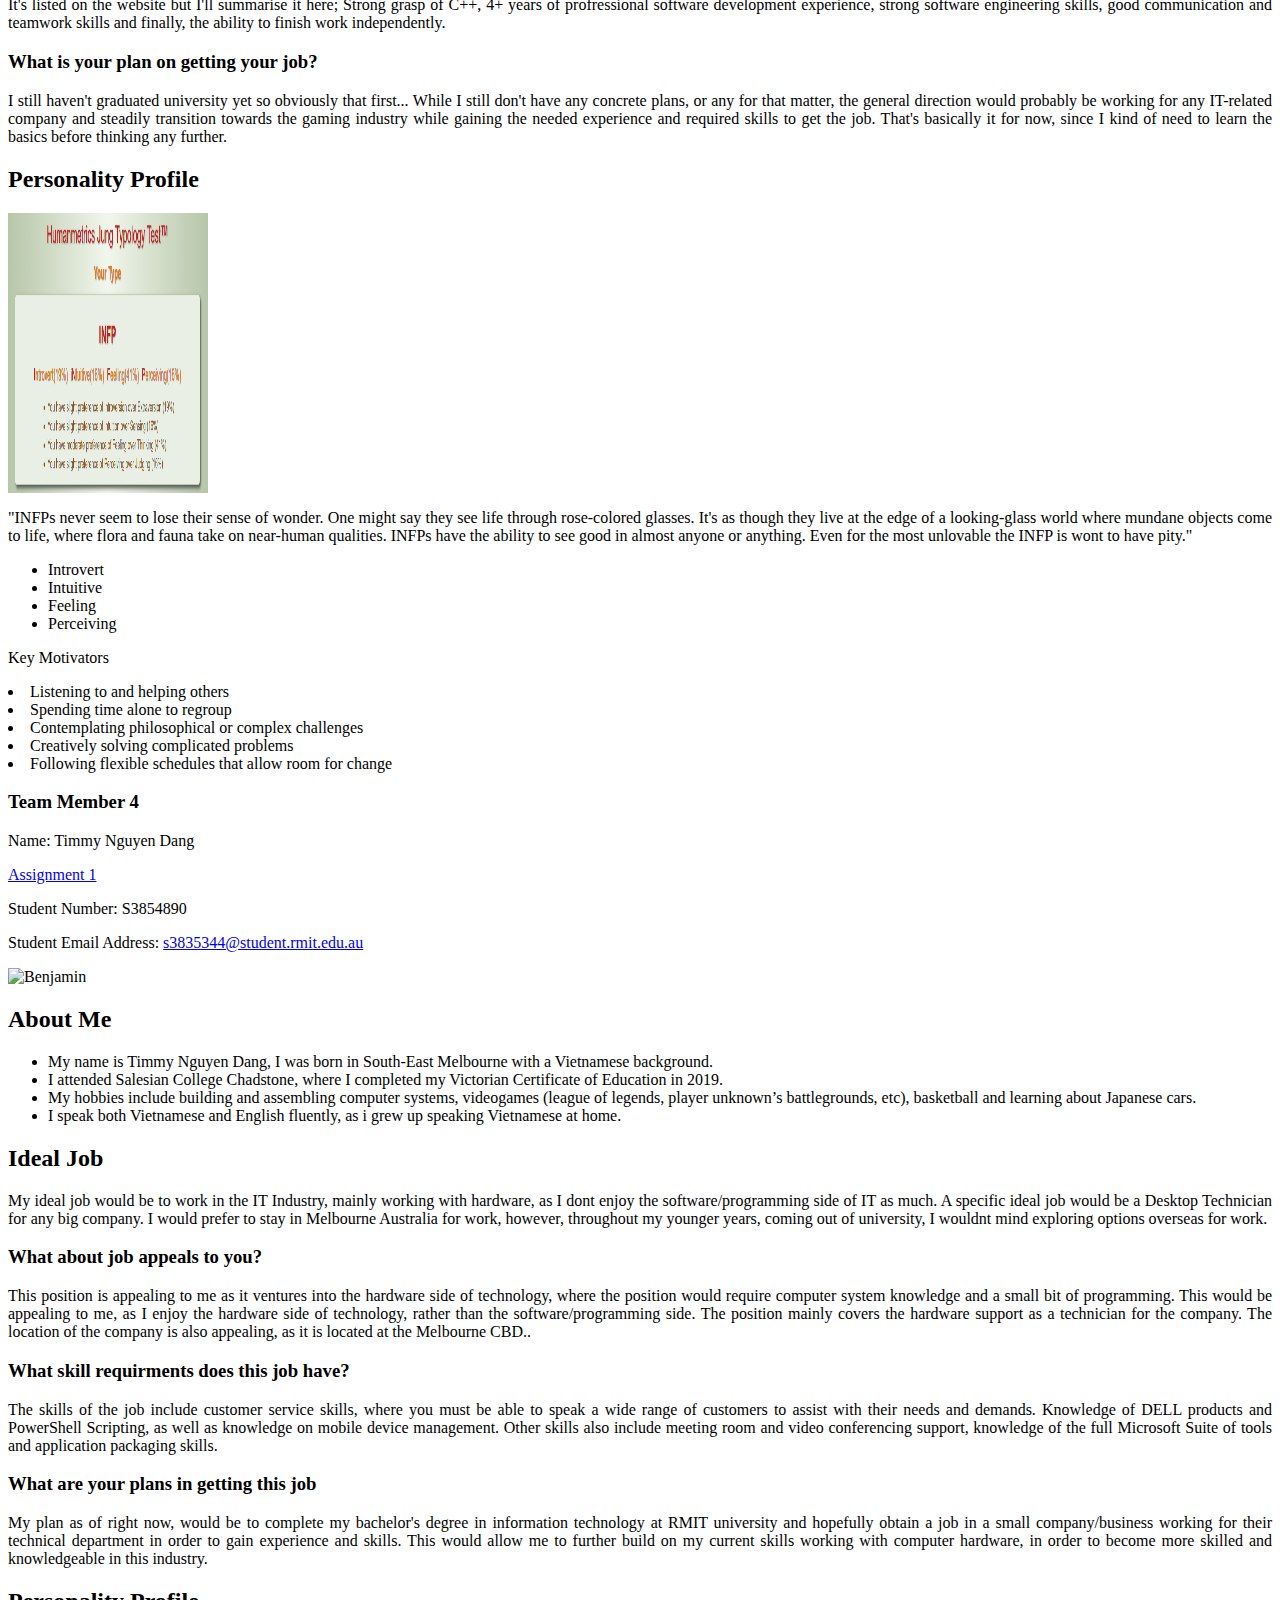
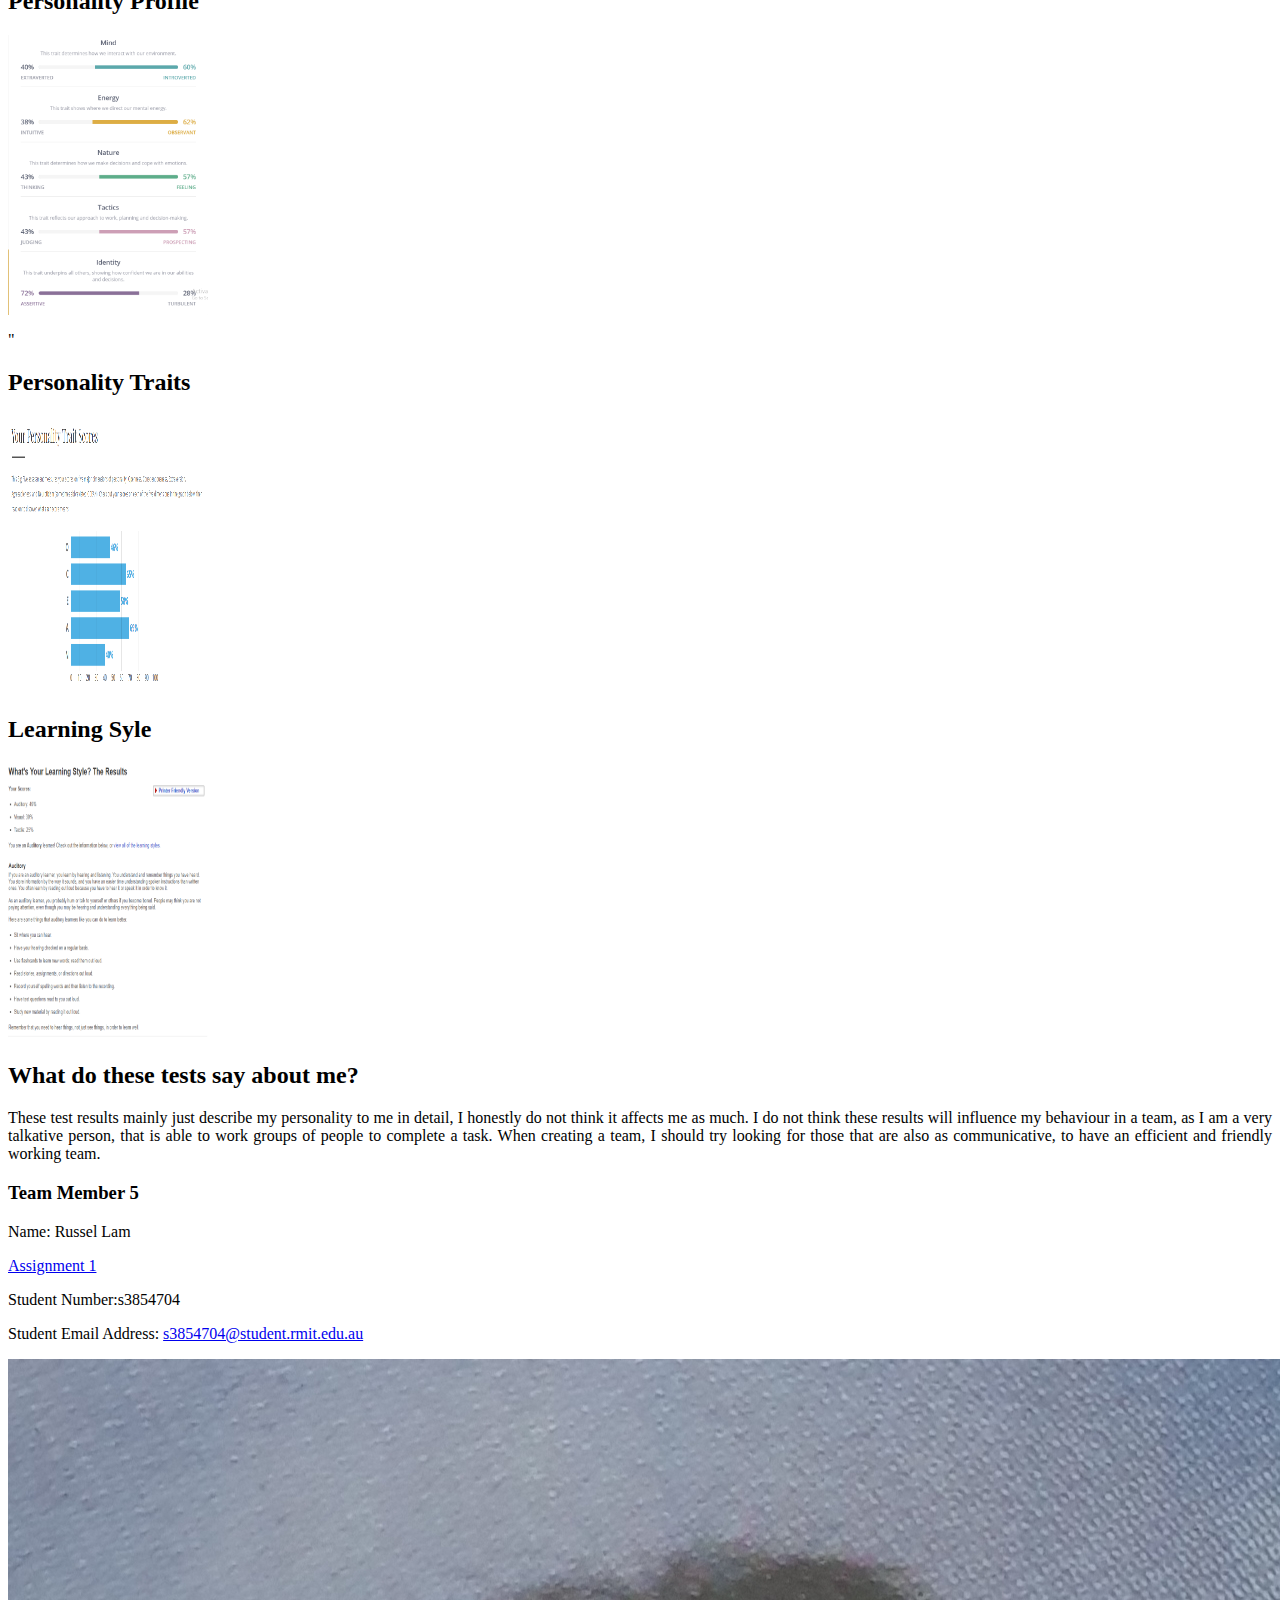
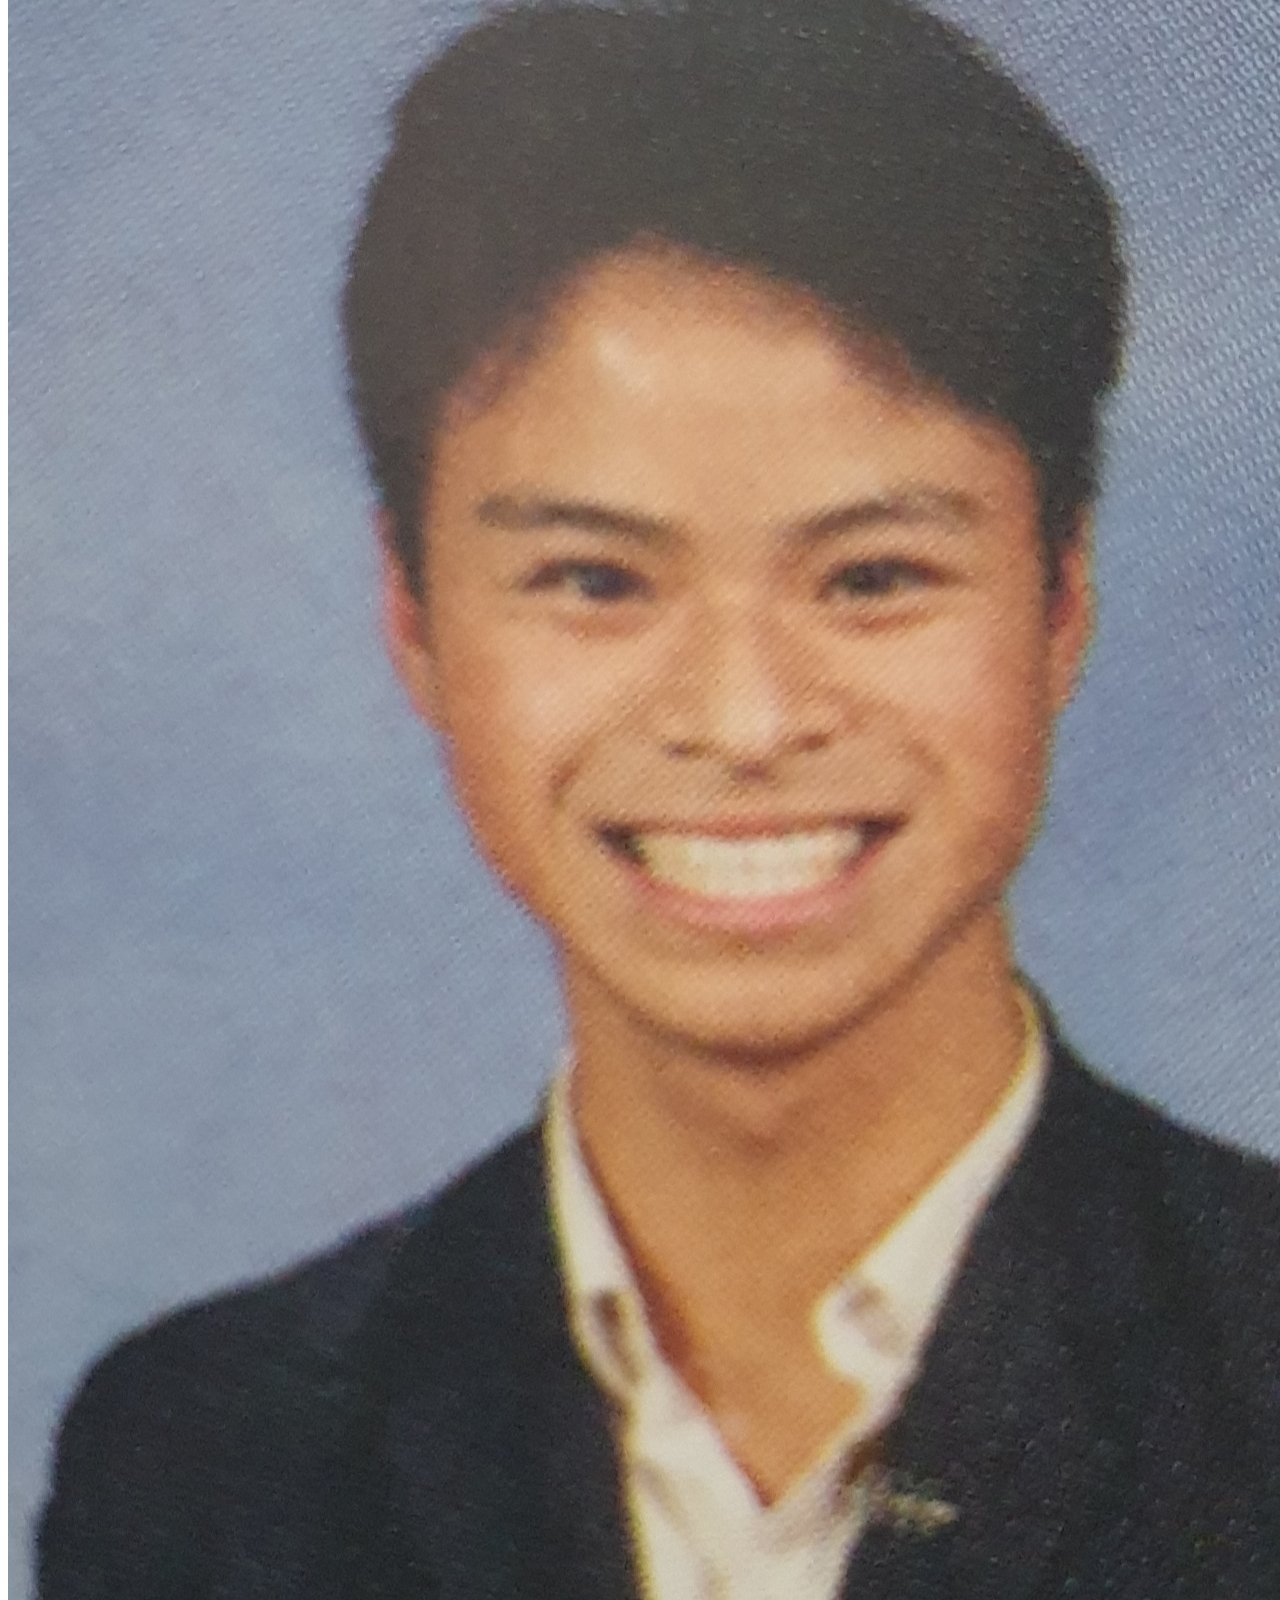
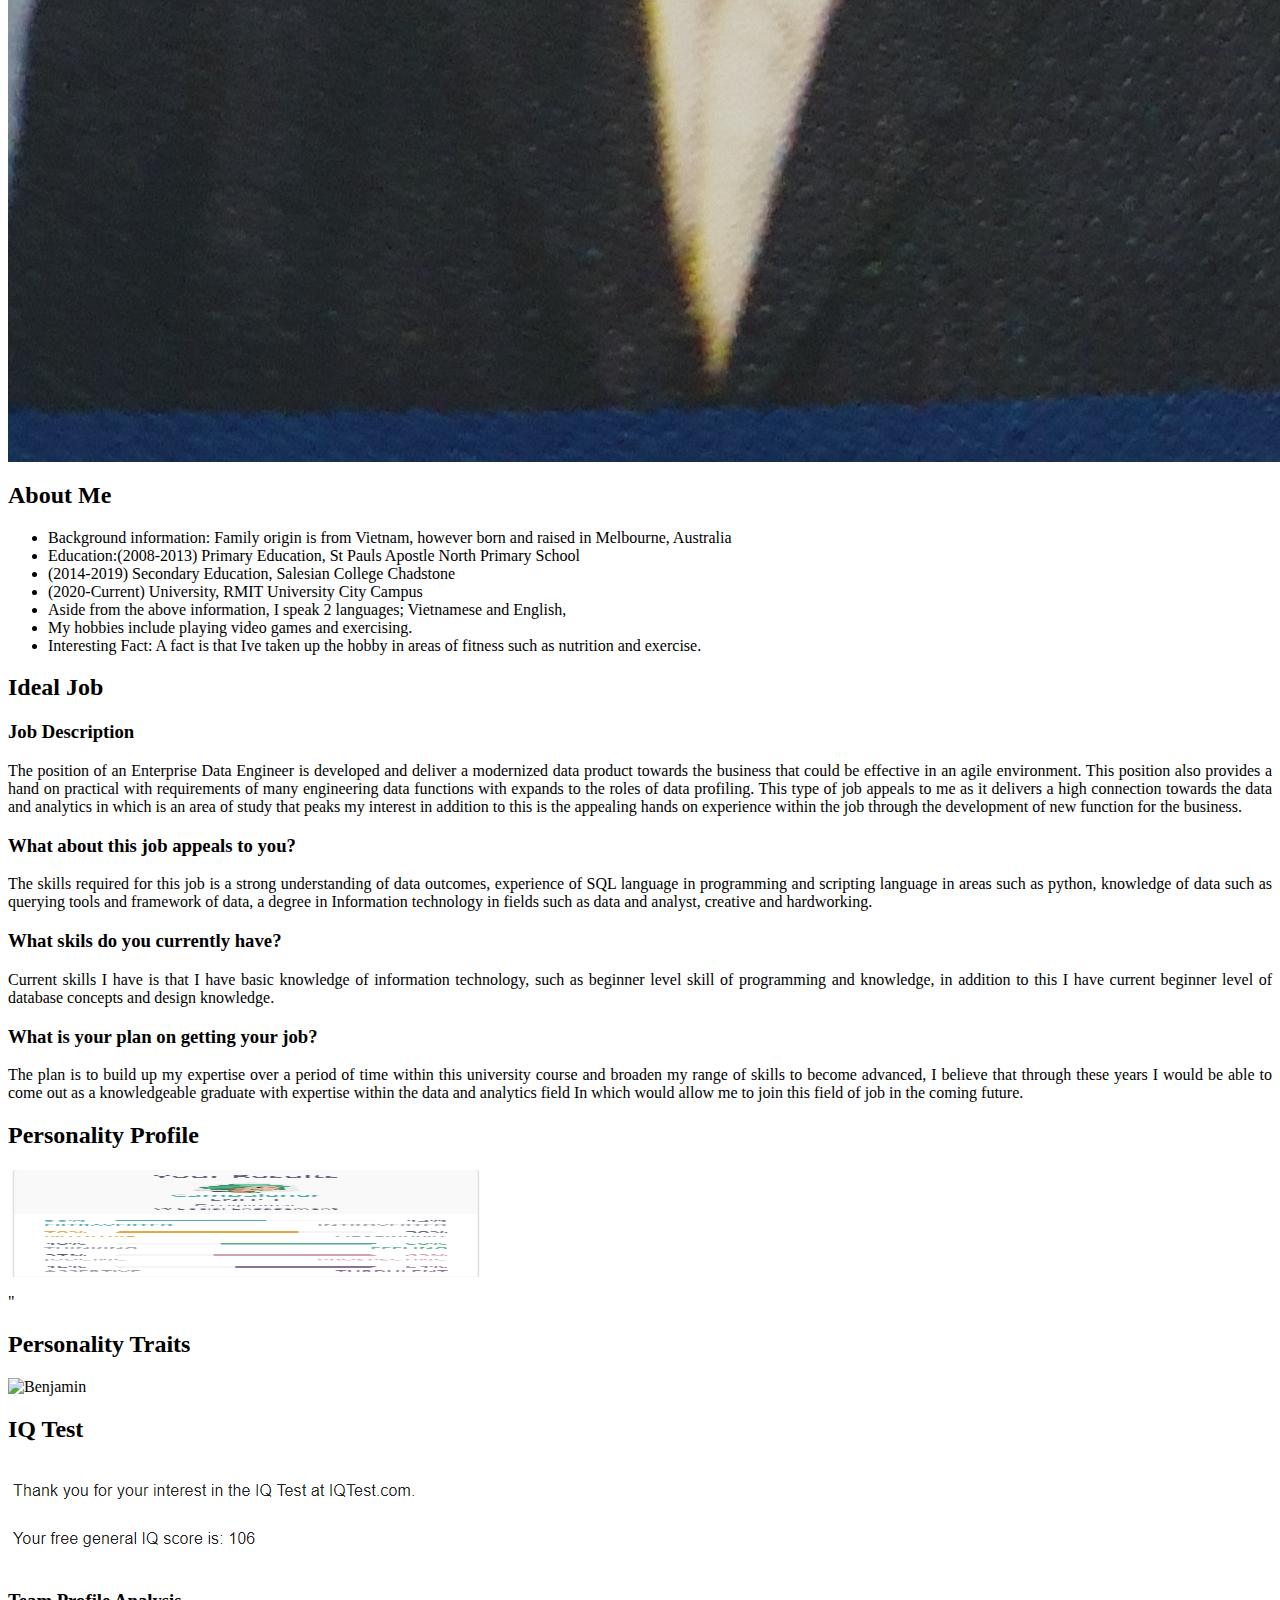
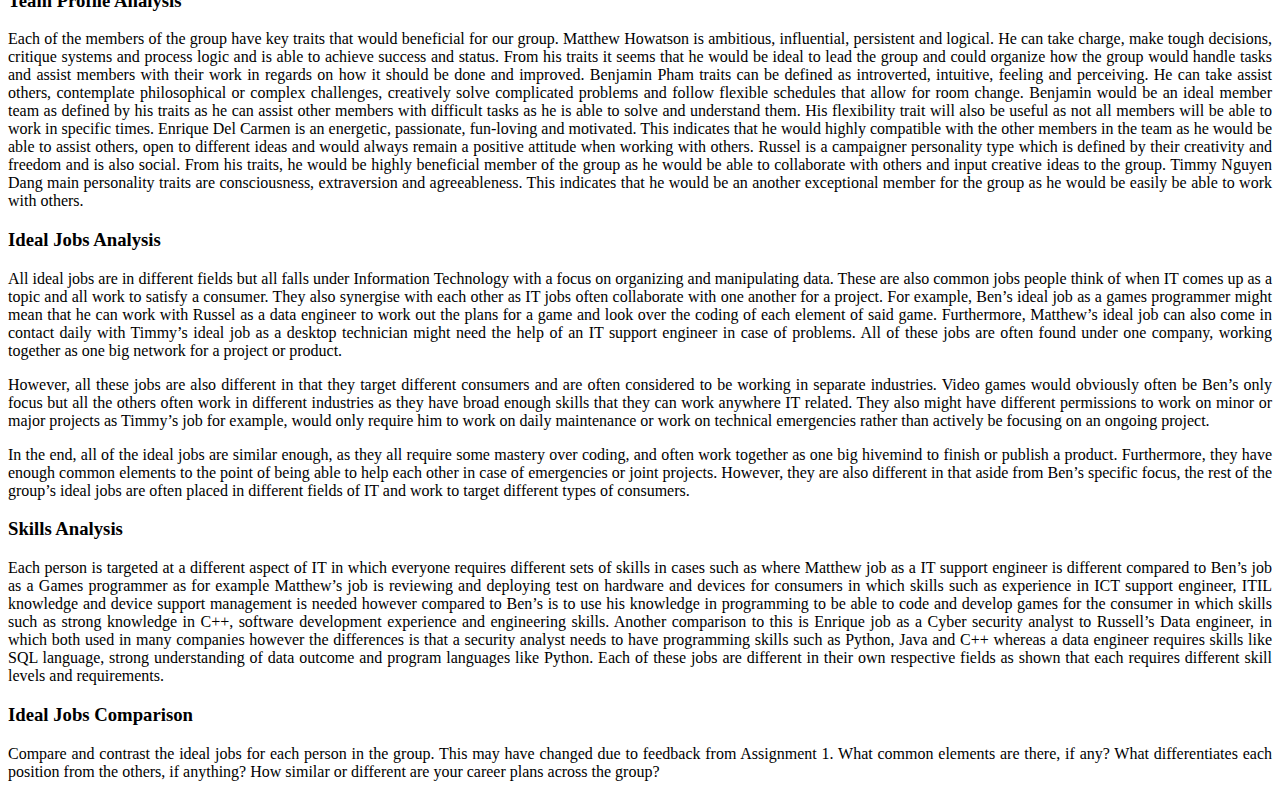
==== commit 7367ece3: "update to team page" ====
--- a/Index.html
+++ b/Index.html
@@ -102,6 +102,11 @@
   								<li>Carefully organizes their learning materials</li>
   							</ul>
 								<img src="Assetts/matt_typing_speed.jpg" alt="" class="pic18">
+			   
+			   				<h3>Ideal Job</h3>
+			   
+			   				<p>IT Support Engineer</p>
+			   
                 <h3>Team Member 3</h3>
                 <p>Name: Benjamin Anh-Khoi Phan </p>
                 <p><a href="https://assignment1-benjaminphan.s3.amazonaws.com/studentprofile.html">Assignment 1</a></p>
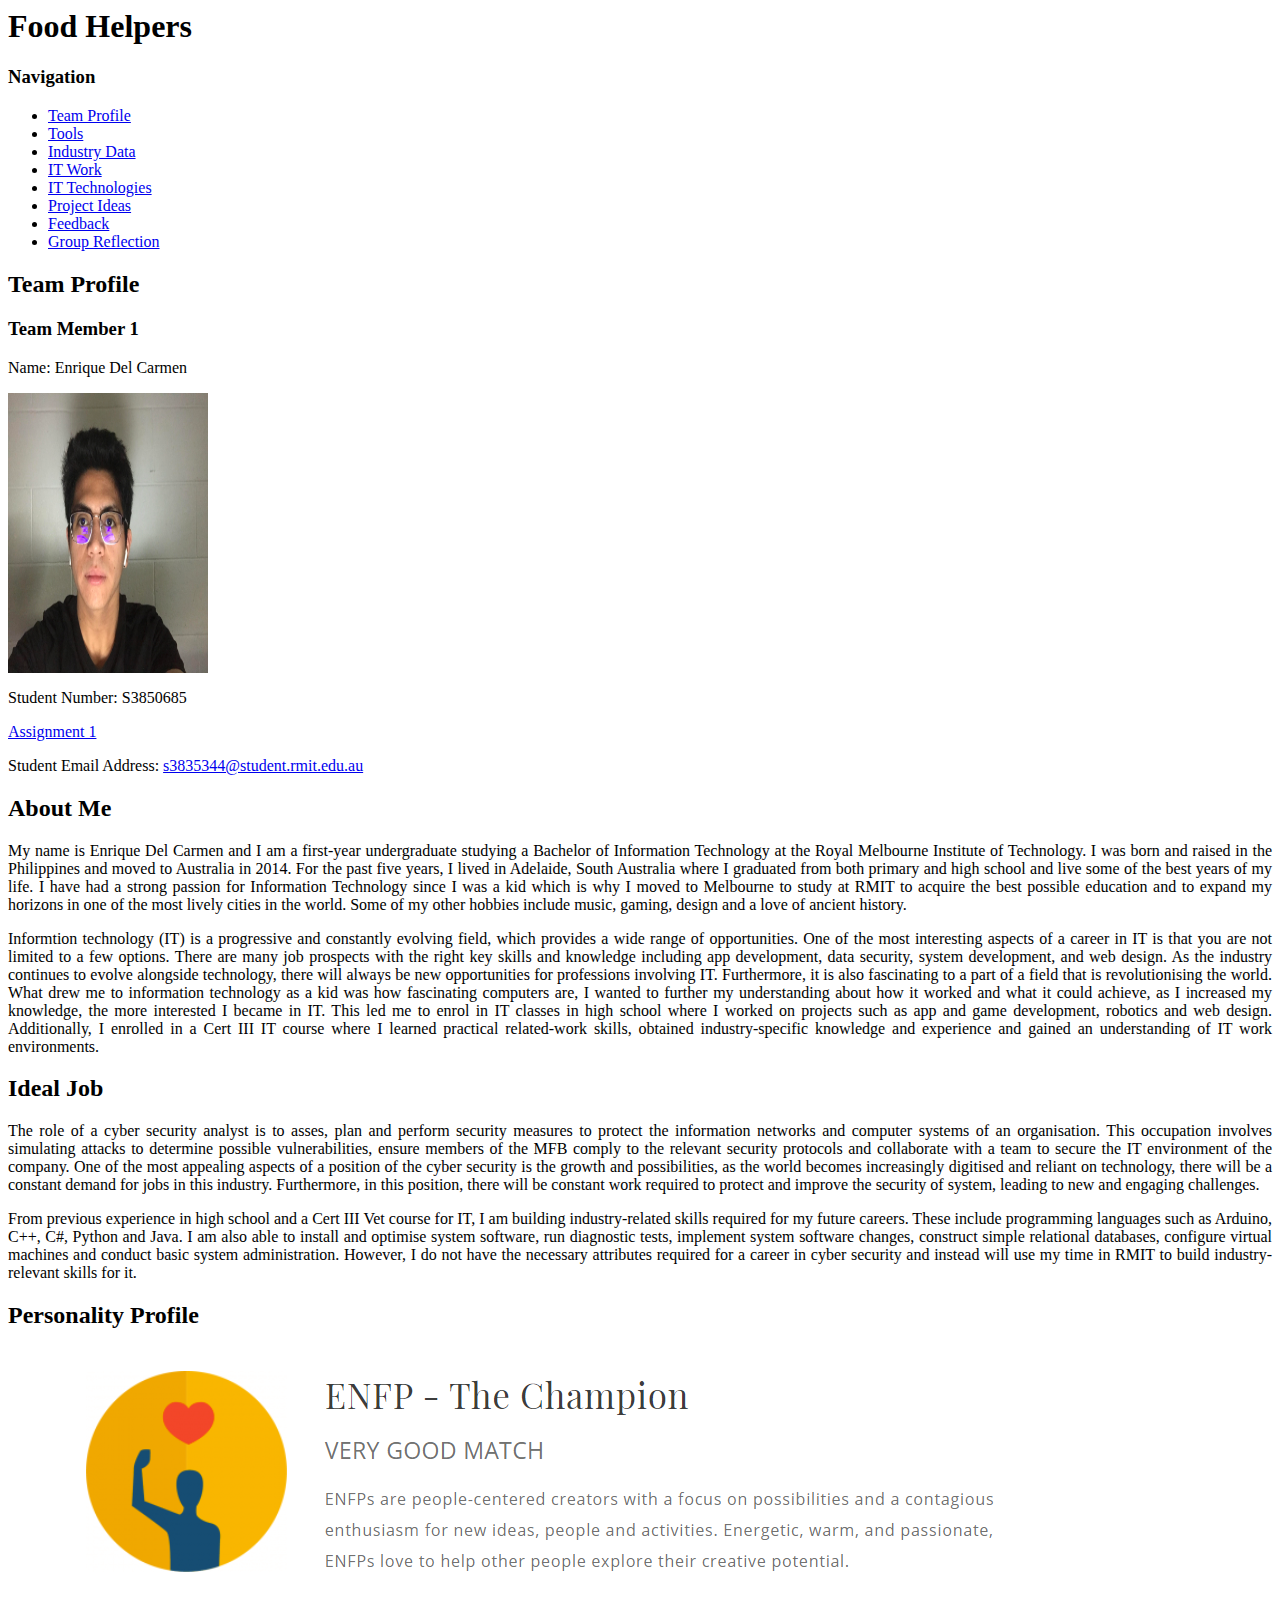
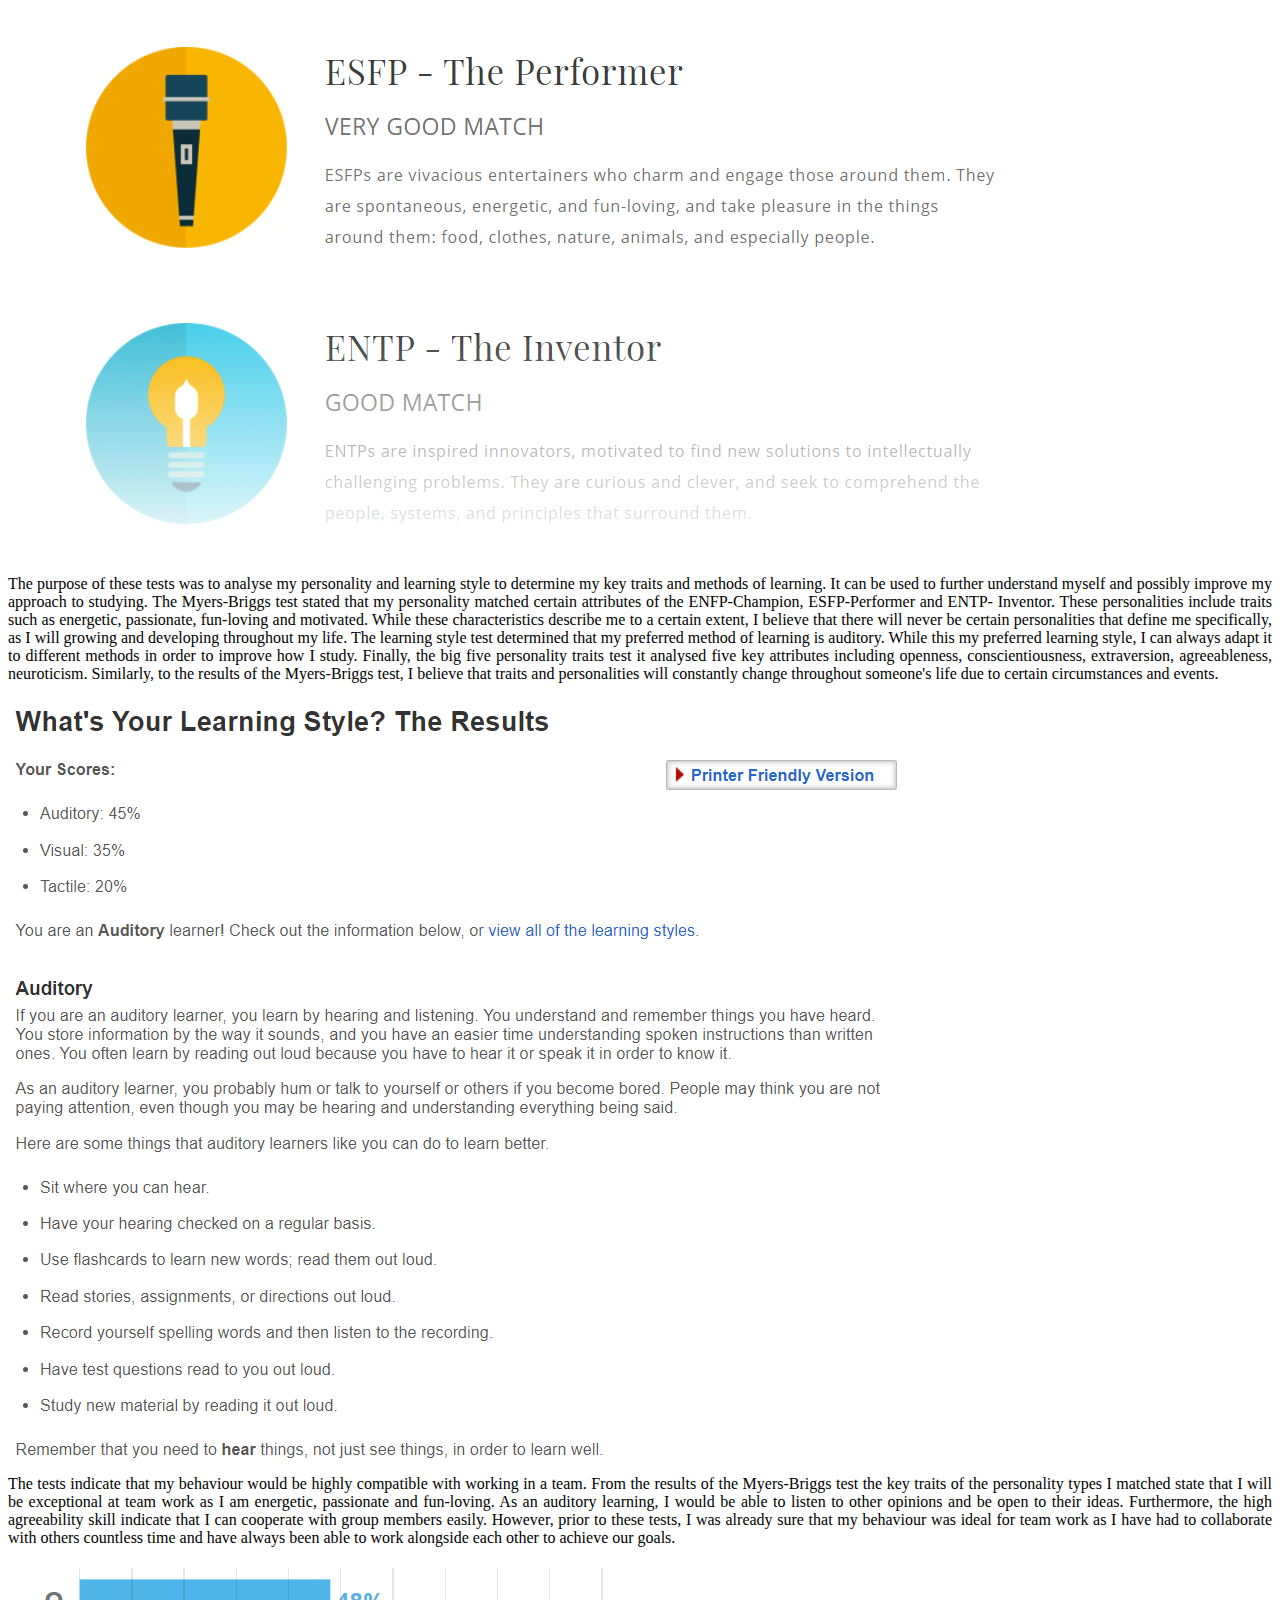
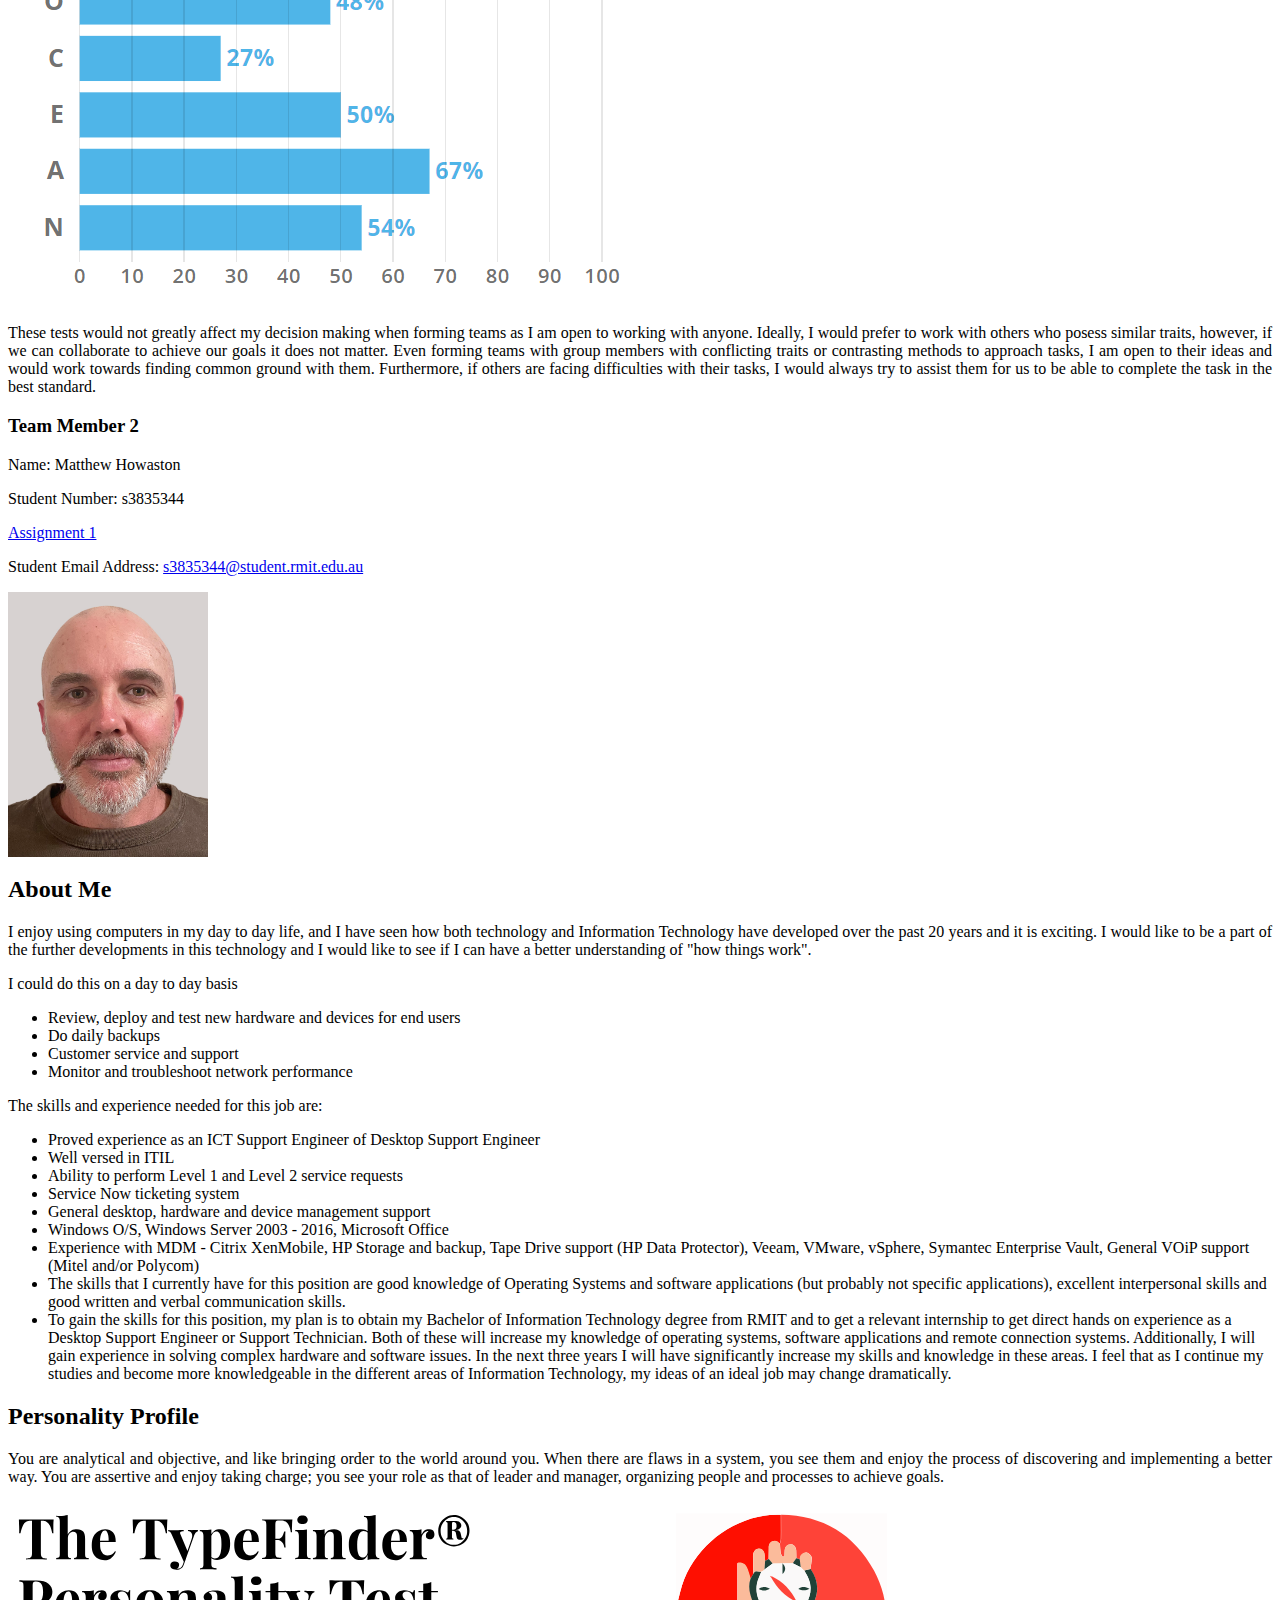
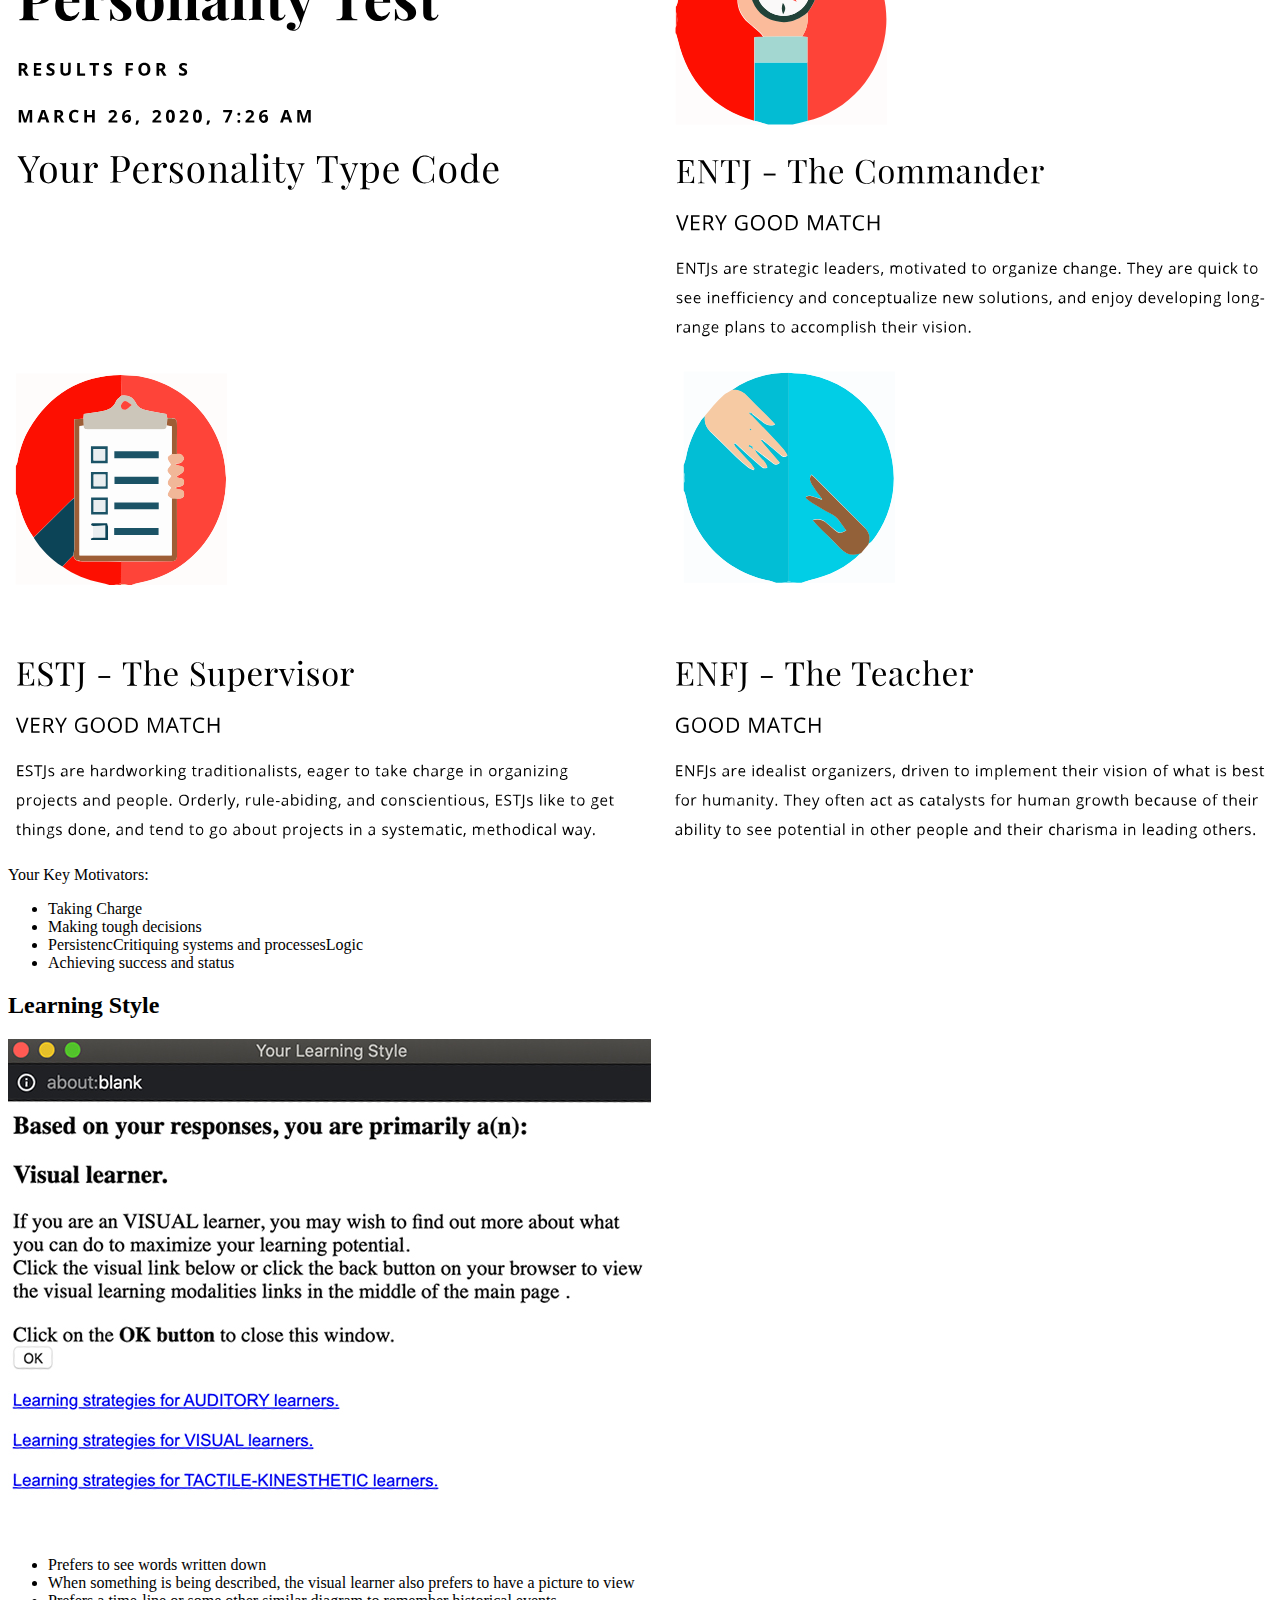
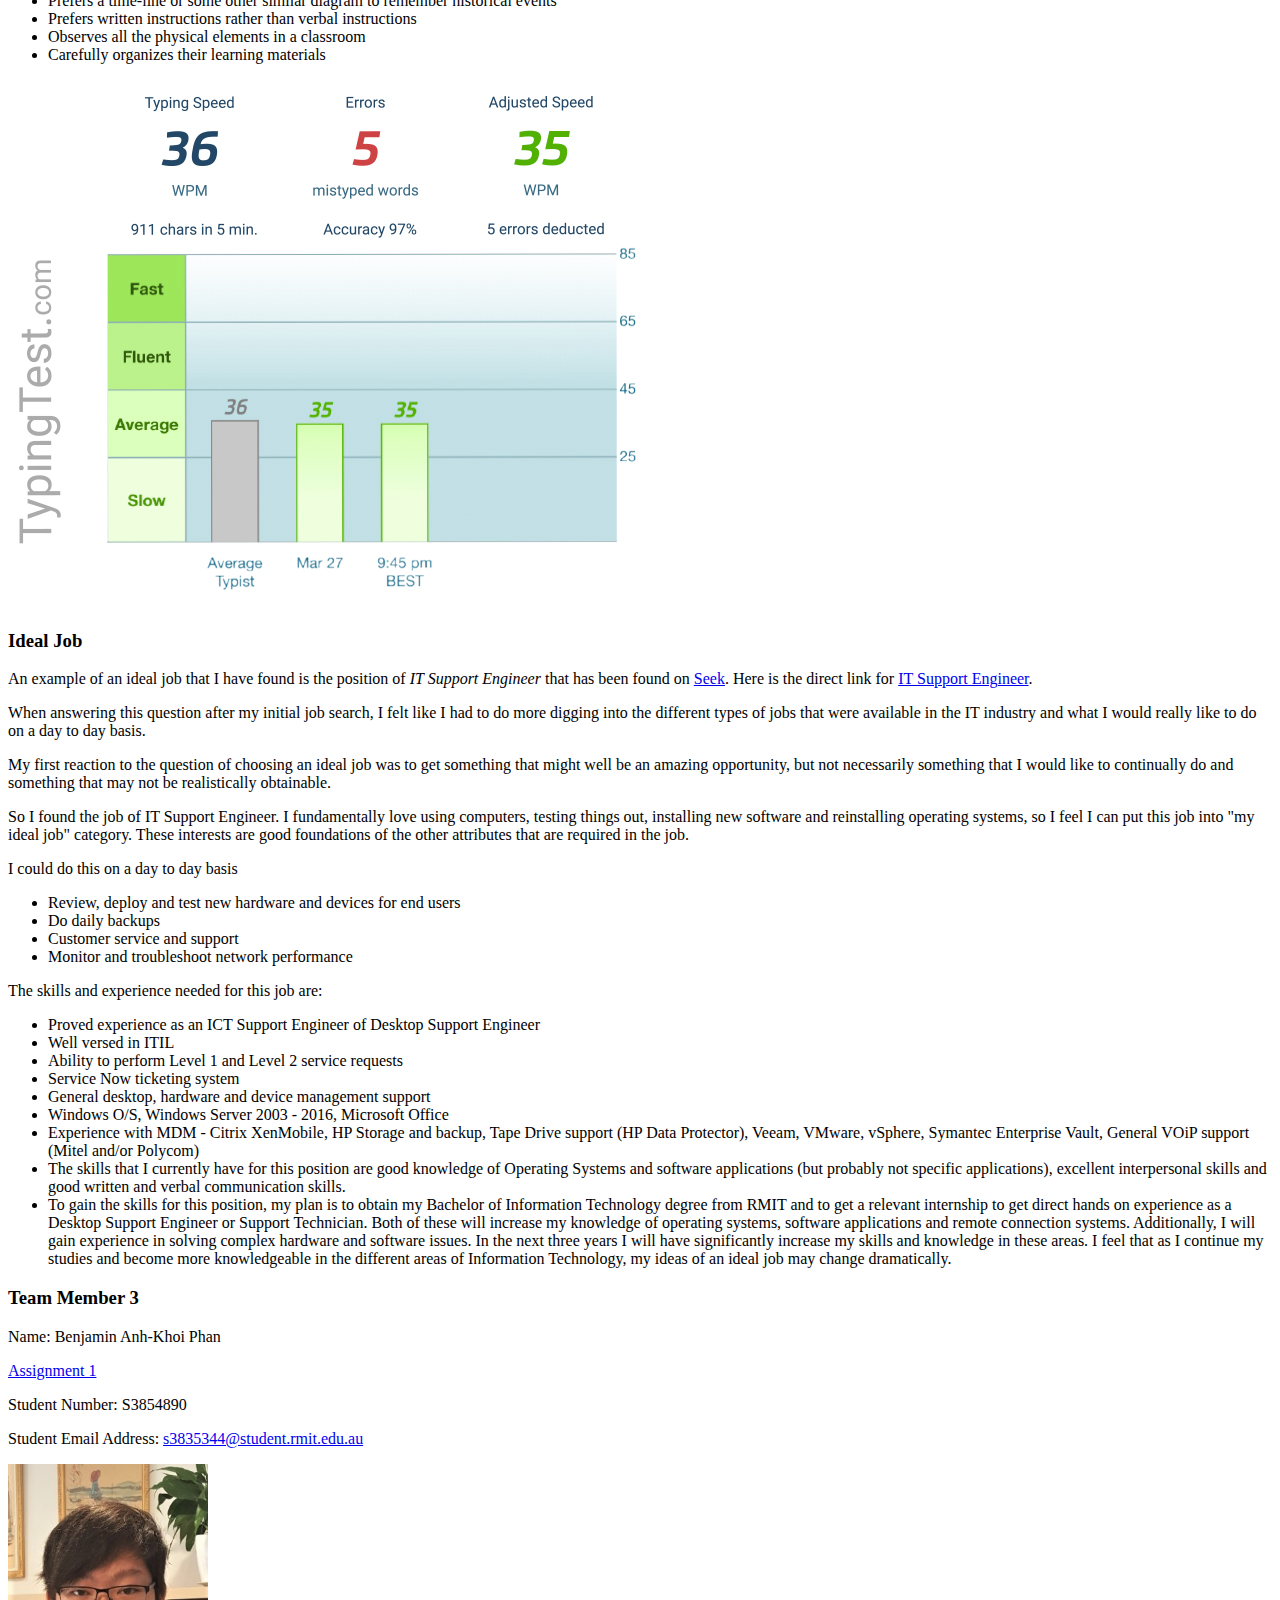
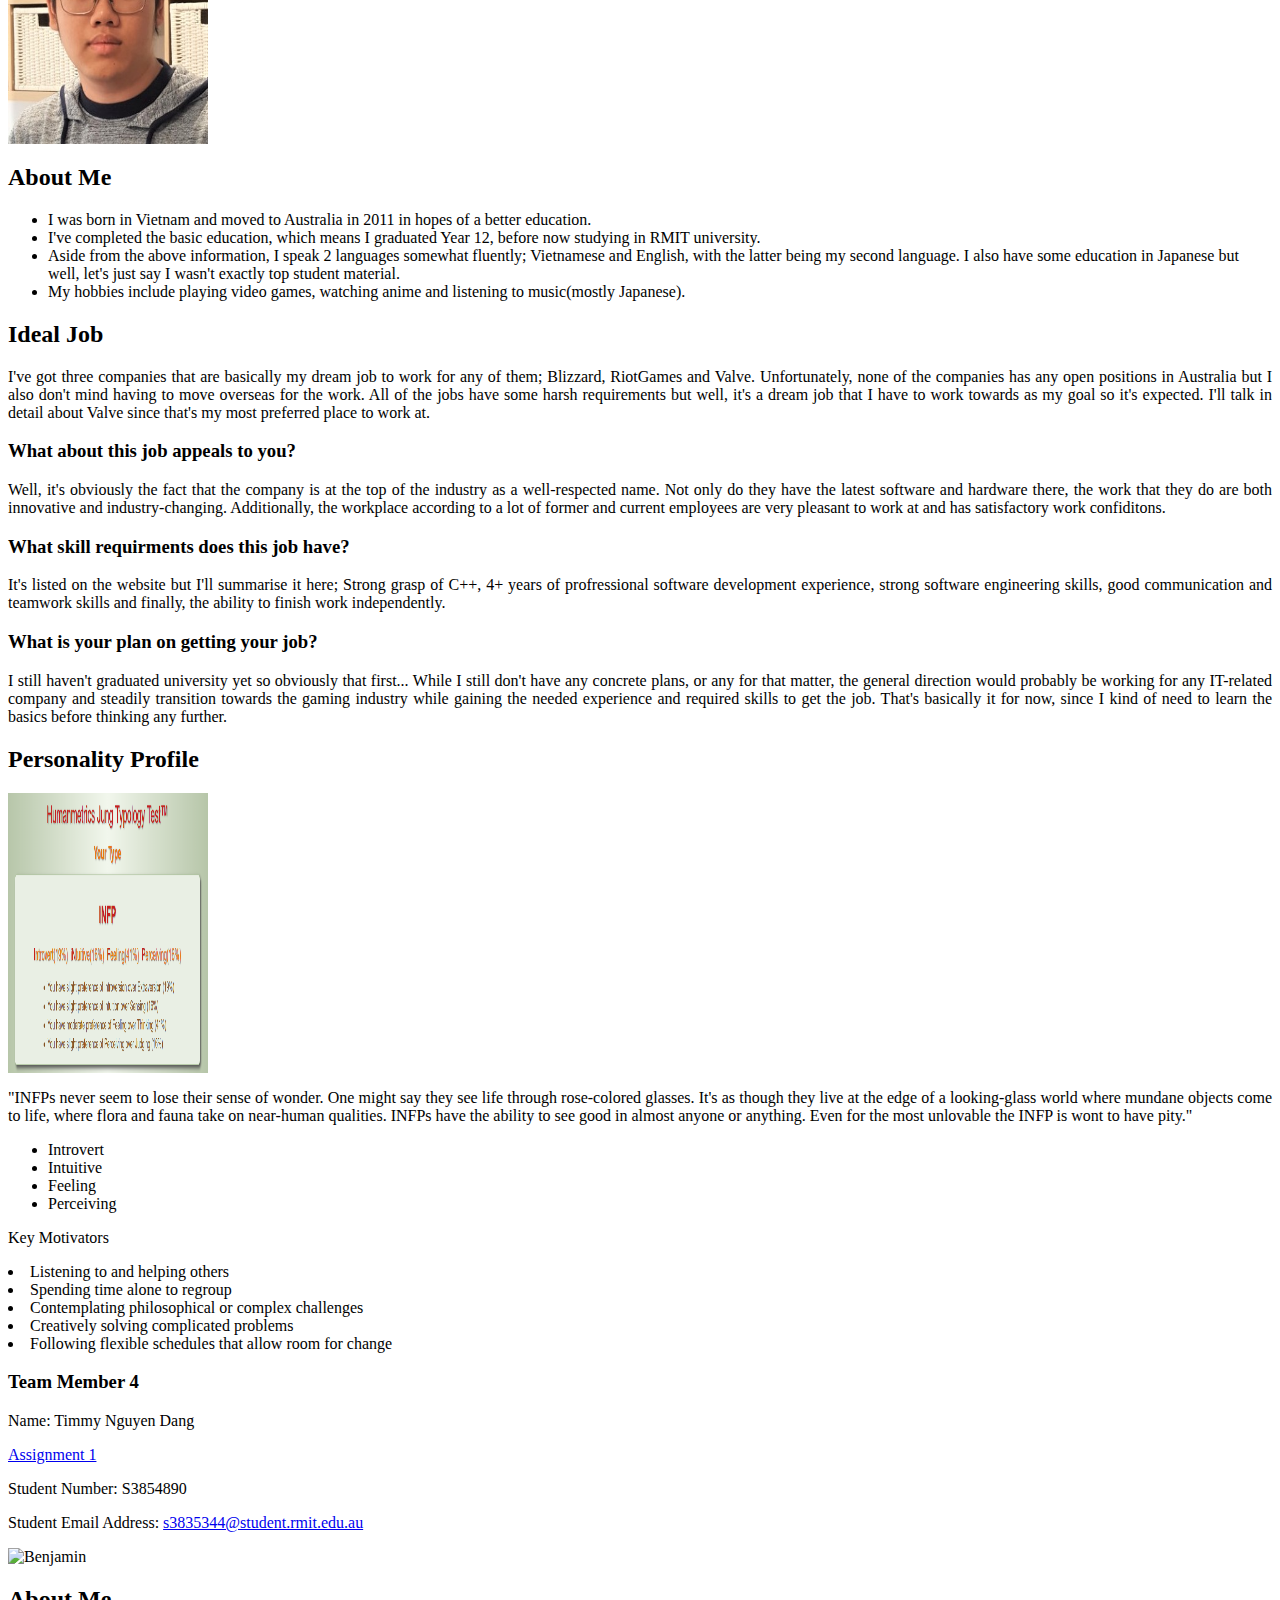
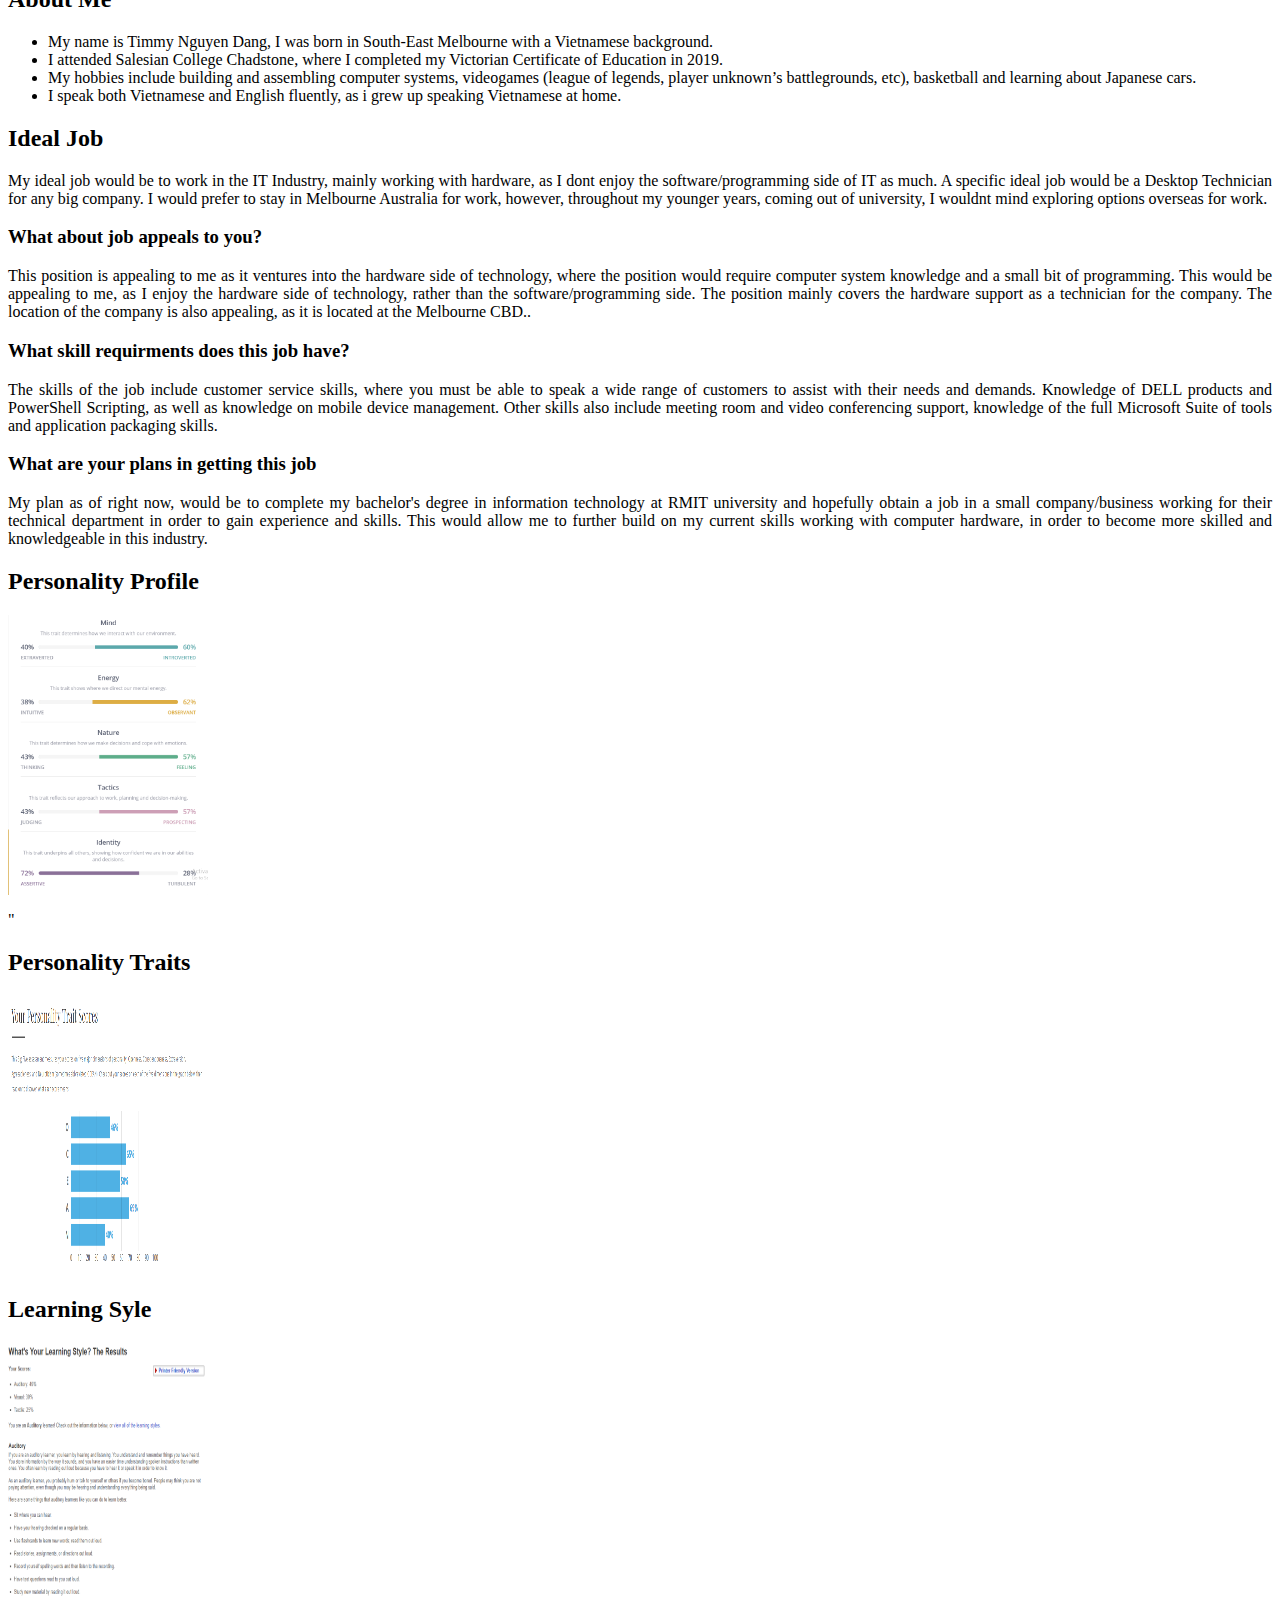
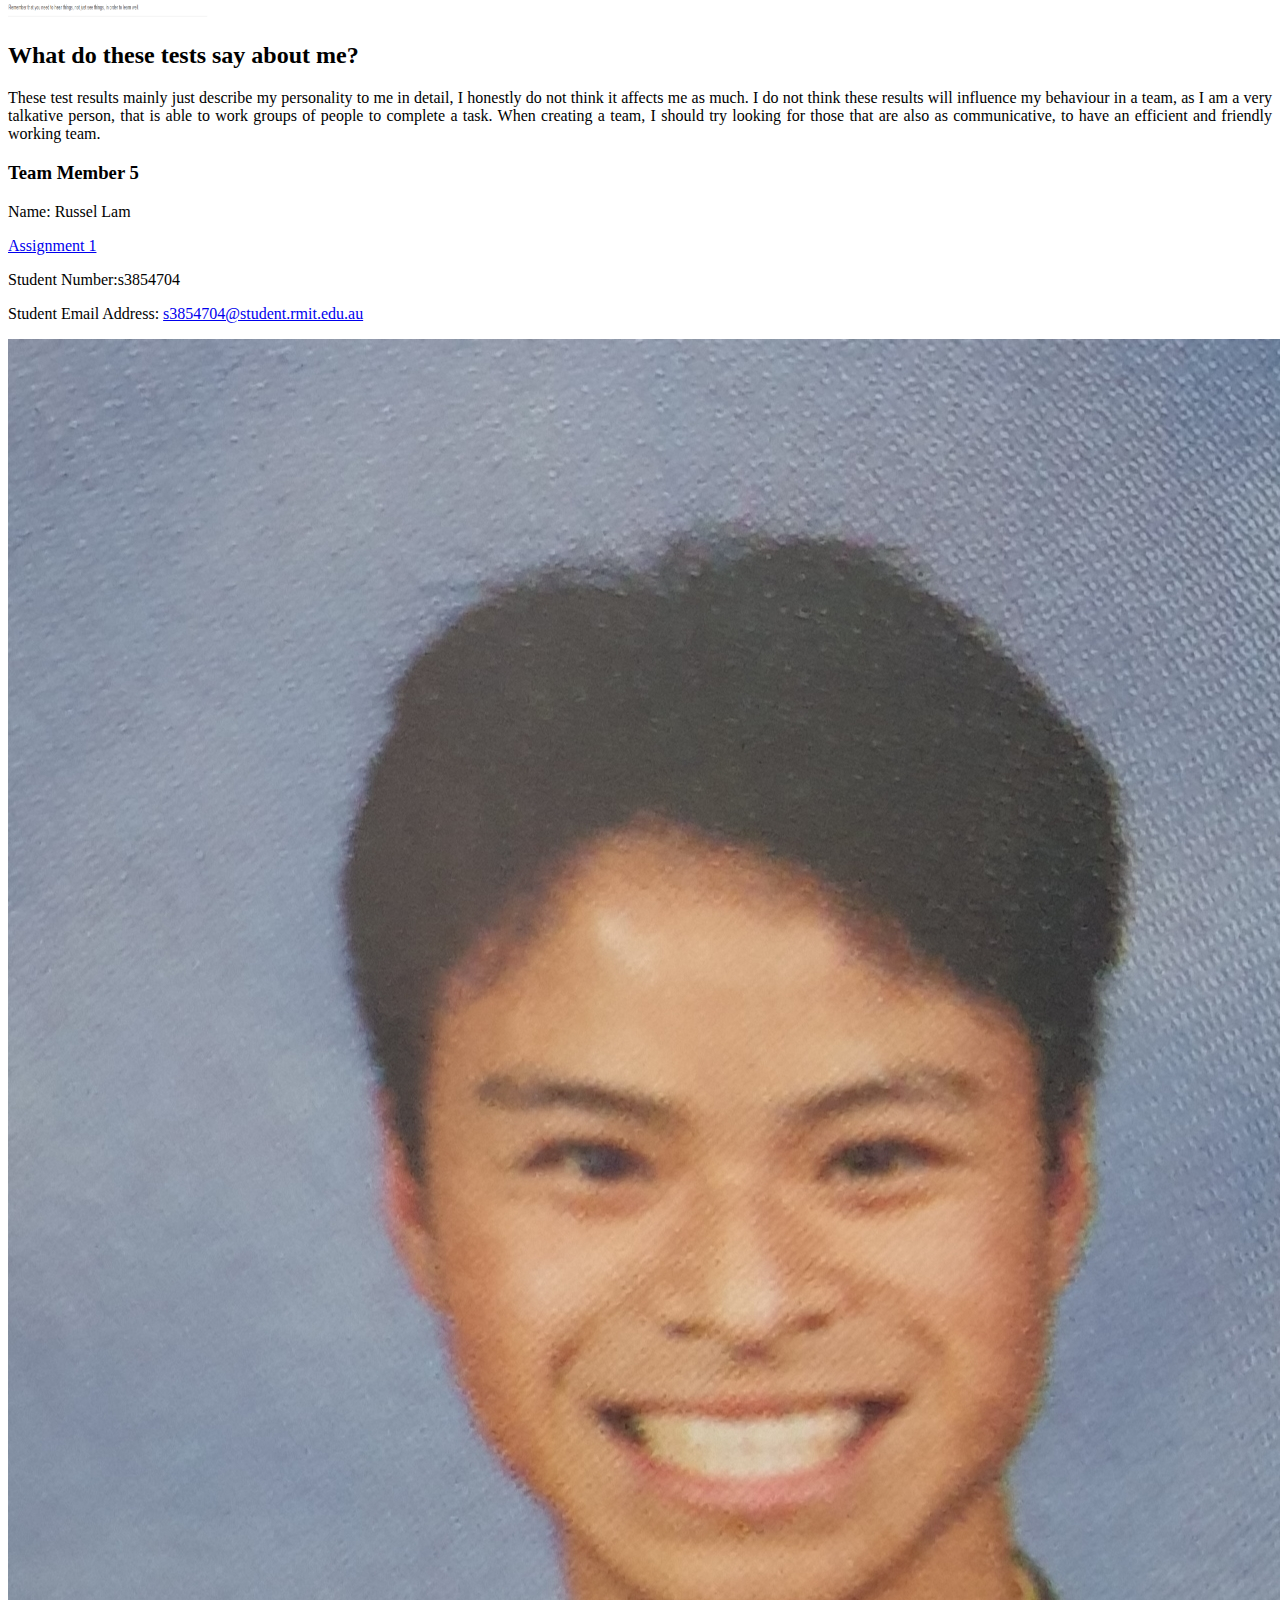
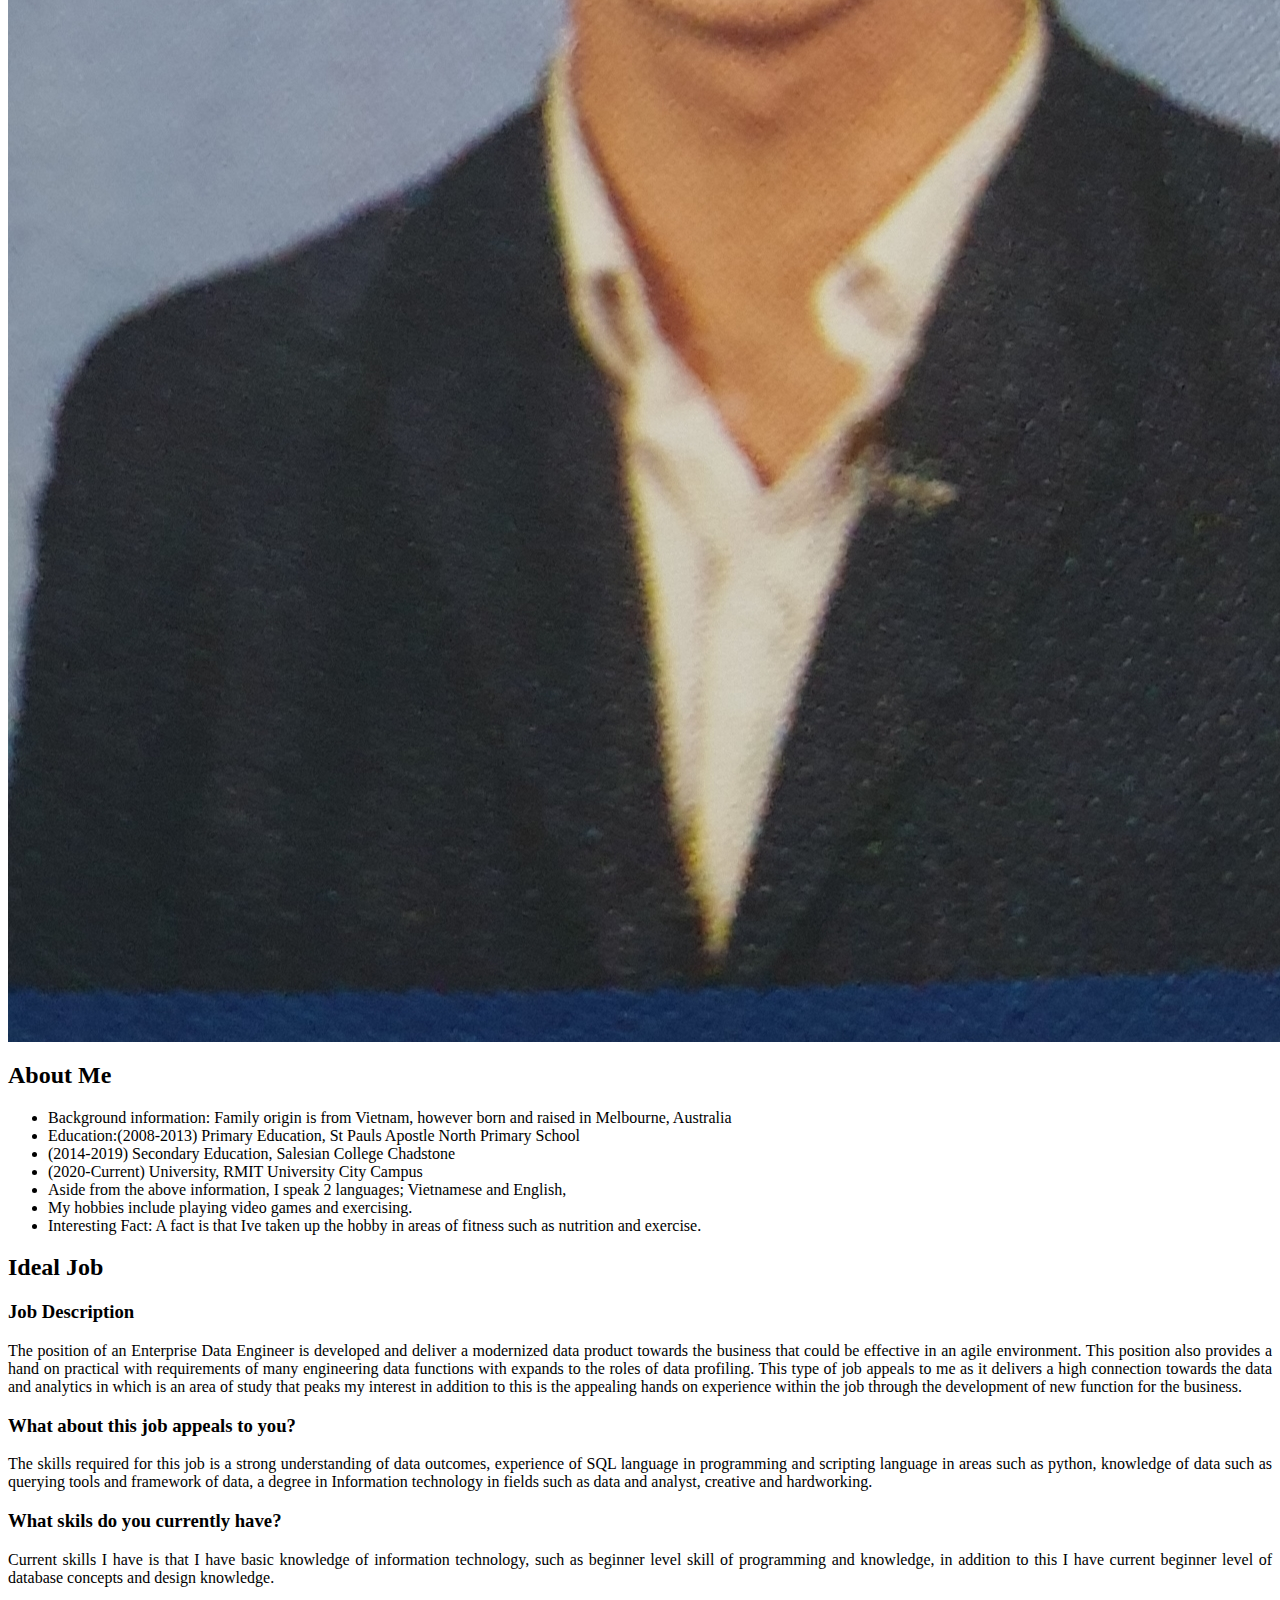
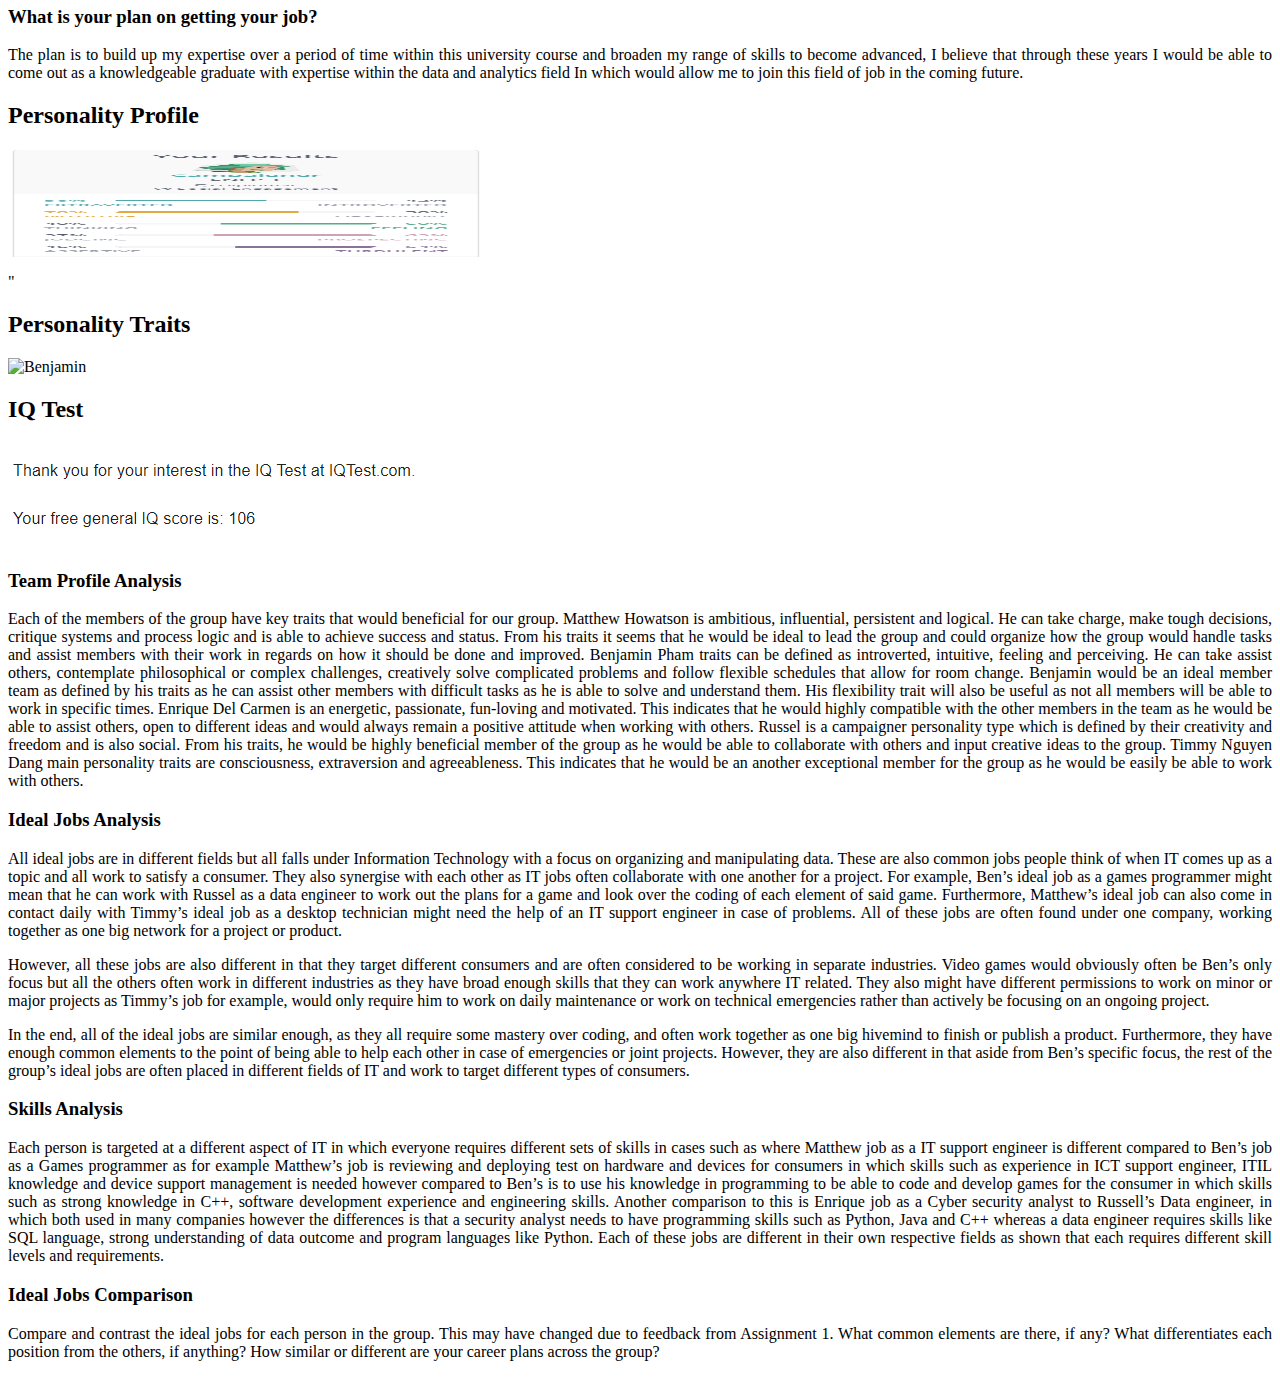
==== commit 690f8ae3: "adding ideal job info on team profile page" ====
--- a/Index.html
+++ b/Index.html
@@ -86,6 +86,7 @@
               <P align="justify"> You are analytical and objective, and like bringing order to the world around you. When there are flaws in a system, you see them and enjoy the process of discovering and implementing a better way. You are assertive and enjoy taking charge; you see your role as that of leader and manager, organizing people and processes to achieve goals.</p>
 				<img src="Assetts/matt_the_typefinder_personality.svg" alt="" class="pic16">
               <p>Your Key Motivators:</p>
+							<ul>
   								<li>Taking Charge</li>
   								<li>Making tough decisions</li>
   								<li>PersistencCritiquing systems and processesLogic</li>
@@ -105,7 +106,29 @@
 			   
 			   				<h3>Ideal Job</h3>
 			   
-			   				<p>IT Support Engineer</p>
+			   				<p>An example of an ideal job that I have found is the position of <i>IT Support Engineer</i> that has been found on <a href="https://www.seek.com.au/">Seek</a>. Here is the direct link for <a href="https://www.seek.com.au/job/41212177?type=standard#searchRequestToken=8e02ac94-6bff-4b0c-93de-ea126f02a143">IT Support Engineer</a>.</p>
+							<p>When answering this question after my initial job search, I felt like I had to do more digging into the different types of jobs that were available in the IT industry and what I would really like to do on a day to day basis.</p>
+							<p>My first reaction to the question of choosing an ideal job was to get something that might well be an amazing opportunity, but not necessarily something that I would like to continually do and something that may not be realistically obtainable.</p>
+							<p>So I found the job of IT Support Engineer. I fundamentally love using computers, testing things out, installing new software and reinstalling operating systems, so I feel I can put this job into "my ideal job" category. These interests are good foundations of the other attributes that are required in the job.</p>
+							<p>I could do this on a day to day basis</p>
+							<ul>
+							<li>Review, deploy and test new hardware and devices for end users</li>
+							<li>Do daily backups</li>
+							<li>Customer service and support</li>
+							<li>Monitor and troubleshoot network performance</li>
+							</ul>
+							<p>The skills and experience needed for this job are:</p>
+							<ul>
+							<li>Proved experience as an ICT Support Engineer of Desktop Support Engineer</li>
+							<li>Well versed in ITIL</li>
+							<li>Ability to perform Level 1 and Level 2 service requests</li>
+							<li>Service Now ticketing system</li>
+							<li>General desktop, hardware and device management support</li>
+							<li>Windows O/S, Windows Server 2003 - 2016, Microsoft Office</li>
+							<li>Experience with MDM - Citrix XenMobile, HP Storage and backup, Tape Drive support (HP Data Protector), Veeam, VMware, vSphere, Symantec Enterprise Vault, General VOiP support (Mitel and/or Polycom)</li>
+							<li>The skills that I currently have for this position are good knowledge of Operating Systems and software applications (but probably not specific applications), excellent interpersonal skills and good written and verbal communication skills.</li>
+							<li>To gain the skills for this position, my plan is to obtain my Bachelor of Information Technology degree from RMIT and to get a relevant internship to get direct hands on experience as a Desktop Support Engineer or Support Technician. Both of these will increase my knowledge of operating systems, software applications and remote connection systems. Additionally, I will gain experience in solving complex hardware and software issues. In the next three years I will have significantly increase my skills and knowledge in these areas. I feel that as I continue my studies and become more knowledgeable in the different areas of Information Technology, my ideas of an ideal job may change dramatically. </li>
+							</ul>
 			   
                 <h3>Team Member 3</h3>
                 <p>Name: Benjamin Anh-Khoi Phan </p>
@@ -121,9 +144,9 @@
                 <li>My hobbies include playing video games, watching anime and listening to music(mostly Japanese).</li>
                 </ul>
                 <h2>Ideal Job</h2>
-                <p align="justify"> I've got three companies that are basically my dream job to work for any of them; Blizzard, RiotGames and Valve. Unfortunately, none of the companies has any open positions in Australia but I also don't mind having to move overseas for the work. All of the jobs have some harsh requirements but well, it's a dream job that I have to work towards as my goal so it's expected. I'll talk in detail about Valve since that's my most preferred place to work at.</P>
+                <p align="justify"> I've got three companies that are basically my dream job to work for any of them; Blizzard, RiotGames and Valve. Unfortunately, none of the companies has any open positions in Australia but I also don't mind having to move overseas for the work. All of the jobs have some harsh requirements but well, it's a dream job that I have to work towards as my goal so it's expected. I'll talk in detail about Valve since that's my most preferred place to work at.</p>
                 <h3>What about this job appeals to you? </h3>
-                <p align="justify">Well, it's obviously the fact that the company is at the top of the industry as a well-respected name. Not only do they have the latest software and hardware there, the work that they do are both innovative and industry-changing. Additionally, the workplace according to a lot of former and current employees are very pleasant to work at and has satisfactory work confiditons. </P>
+                <p align="justify">Well, it's obviously the fact that the company is at the top of the industry as a well-respected name. Not only do they have the latest software and hardware there, the work that they do are both innovative and industry-changing. Additionally, the workplace according to a lot of former and current employees are very pleasant to work at and has satisfactory work confiditons.</p>
                 <h3>What skill requirments does this job have? </h3>
                 <p align="justify"> It's listed on the website but I'll summarise it here; Strong grasp of C++, 4+ years of profressional software development experience, strong software engineering skills, good communication and teamwork skills and finally, the ability to finish work independently. </p>
                 <h3>What is your plan on getting your job? </h3>
@@ -160,7 +183,7 @@
             <h2>Ideal Job</h2>
             <p align="justify"> My ideal job would be to work in the IT Industry, mainly working with hardware, as I dont enjoy the software/programming side of IT as much. A specific ideal job would be a Desktop Technician for any big company. I would prefer to stay in Melbourne Australia for work, however, throughout my younger years, coming out of university, I wouldnt mind exploring options overseas for work. </p>
             <h3>What about job appeals to you? </h3>
-            <p align="justify"> This position is appealing to me as it ventures into the hardware side of technology, where the position would require computer system knowledge and a small bit of programming. This would be appealing to me, as I enjoy the hardware side of technology, rather than the software/programming side. The position mainly covers the hardware support as a technician for the company. The location of the company is also appealing, as it is located at the Melbourne CBD.. </P>
+            <p align="justify"> This position is appealing to me as it ventures into the hardware side of technology, where the position would require computer system knowledge and a small bit of programming. This would be appealing to me, as I enjoy the hardware side of technology, rather than the software/programming side. The position mainly covers the hardware support as a technician for the company. The location of the company is also appealing, as it is located at the Melbourne CBD.. </p>
             <h3>What skill requirments does this job have? </h3>
             <p align="justify"> The skills of the job include customer service skills, where you must be able to speak a wide range of customers to assist with their needs and demands. Knowledge of DELL products and PowerShell Scripting, as well as knowledge on mobile device management. Other skills also include meeting room and video conferencing support, knowledge of the full Microsoft Suite of tools and application packaging skills. </p>
             <h3>What are your plans in getting this job </h3>
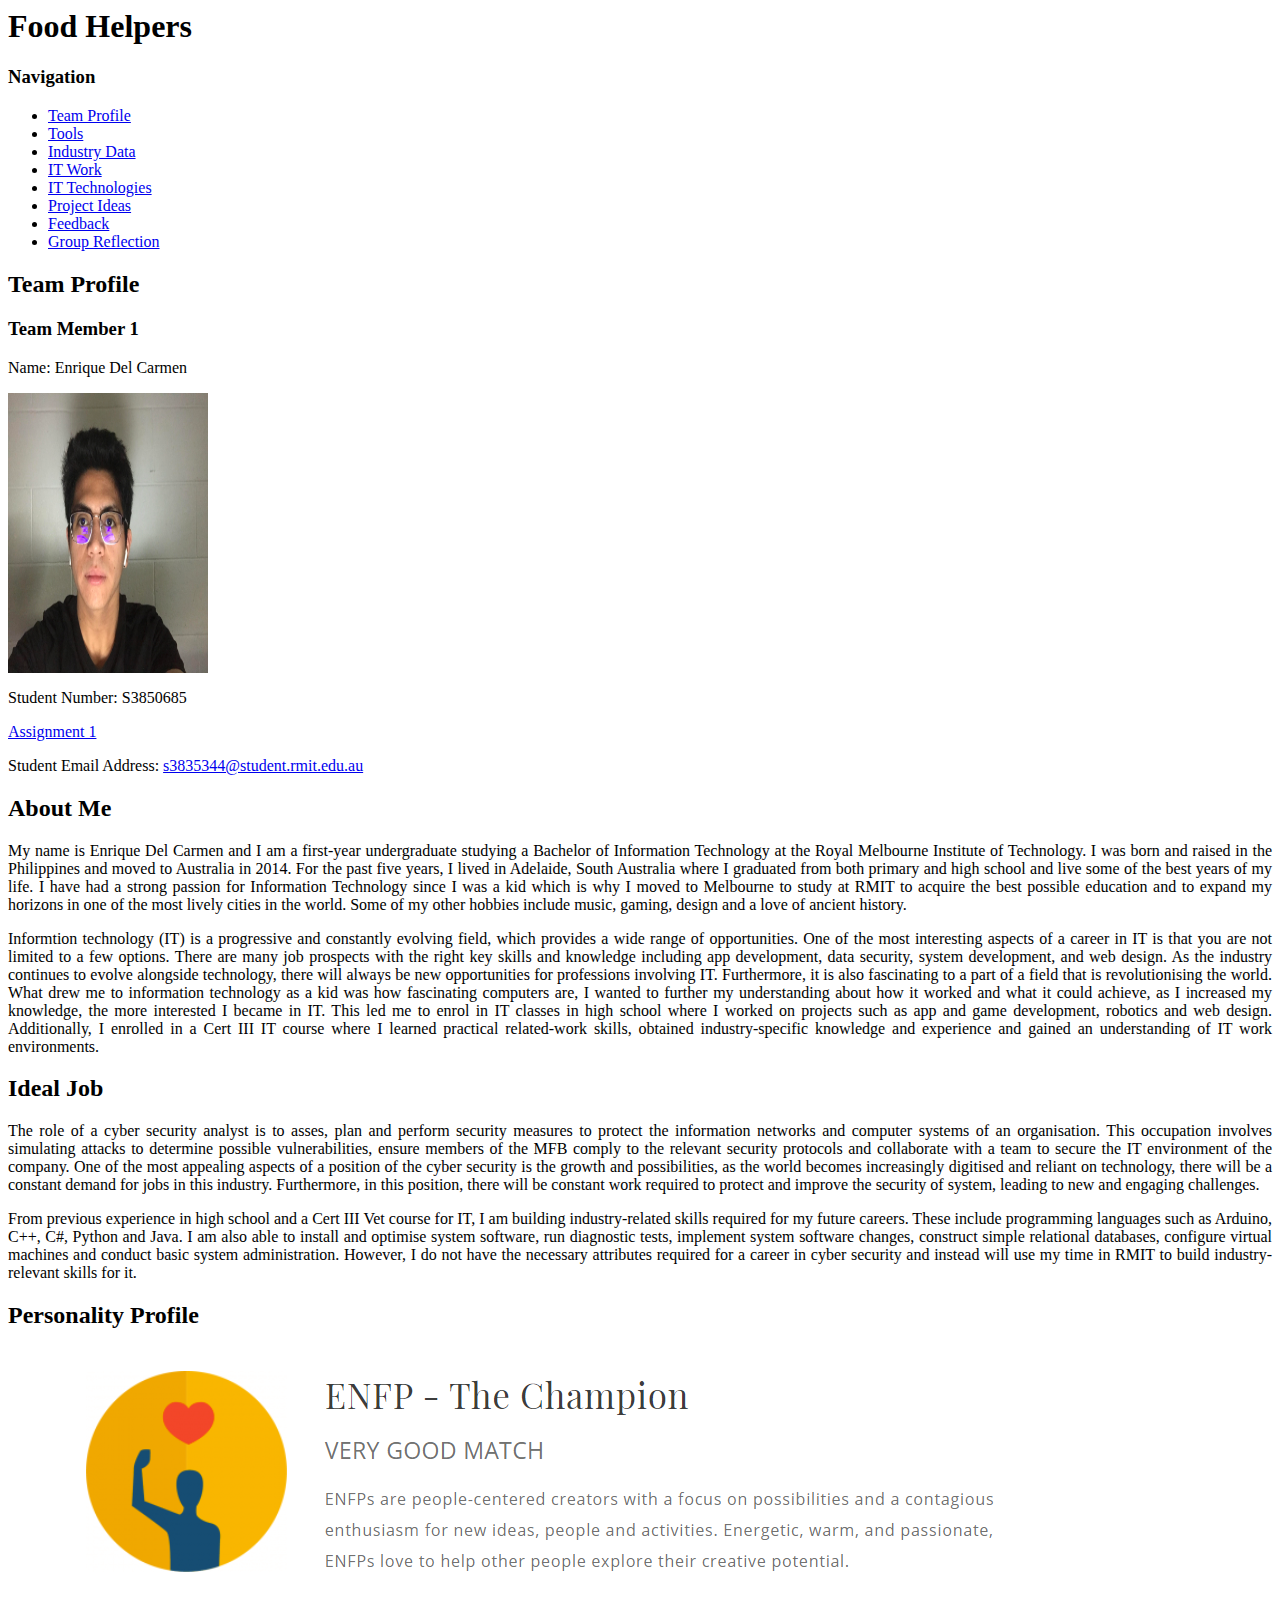
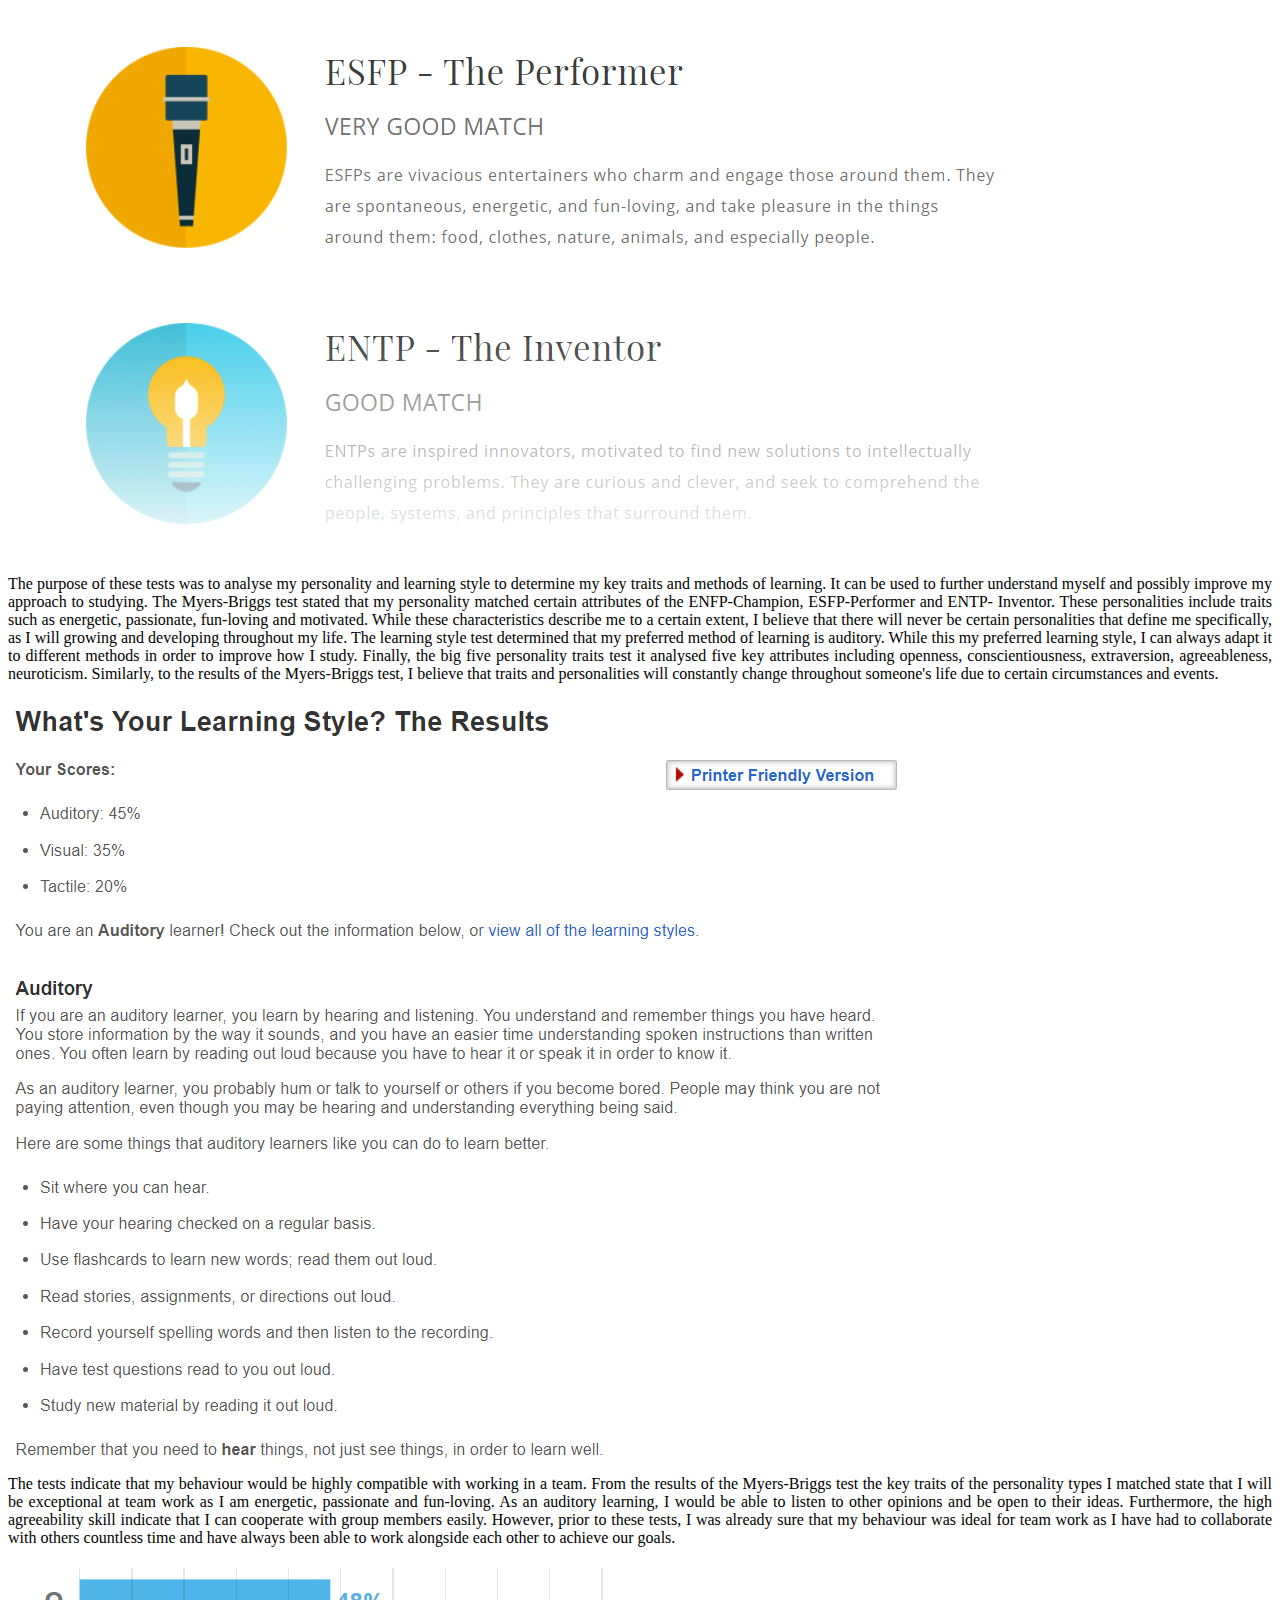
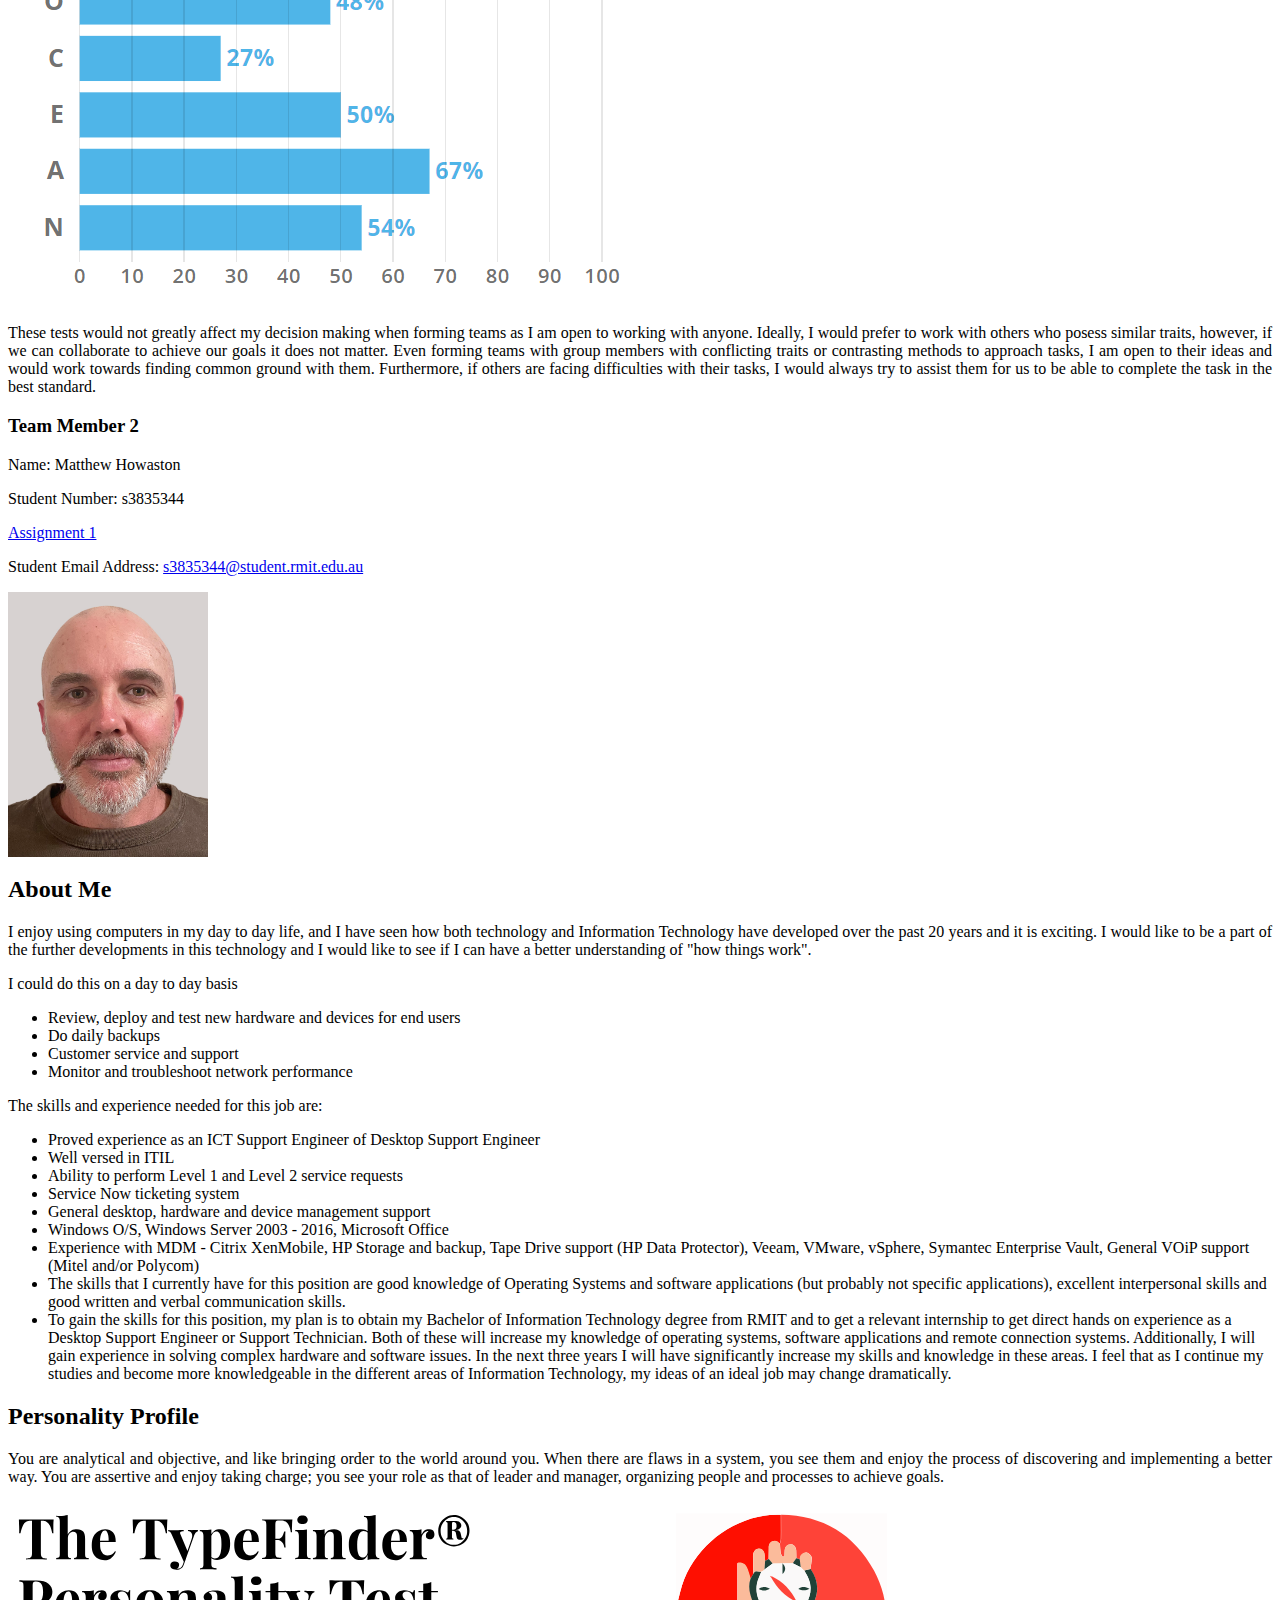
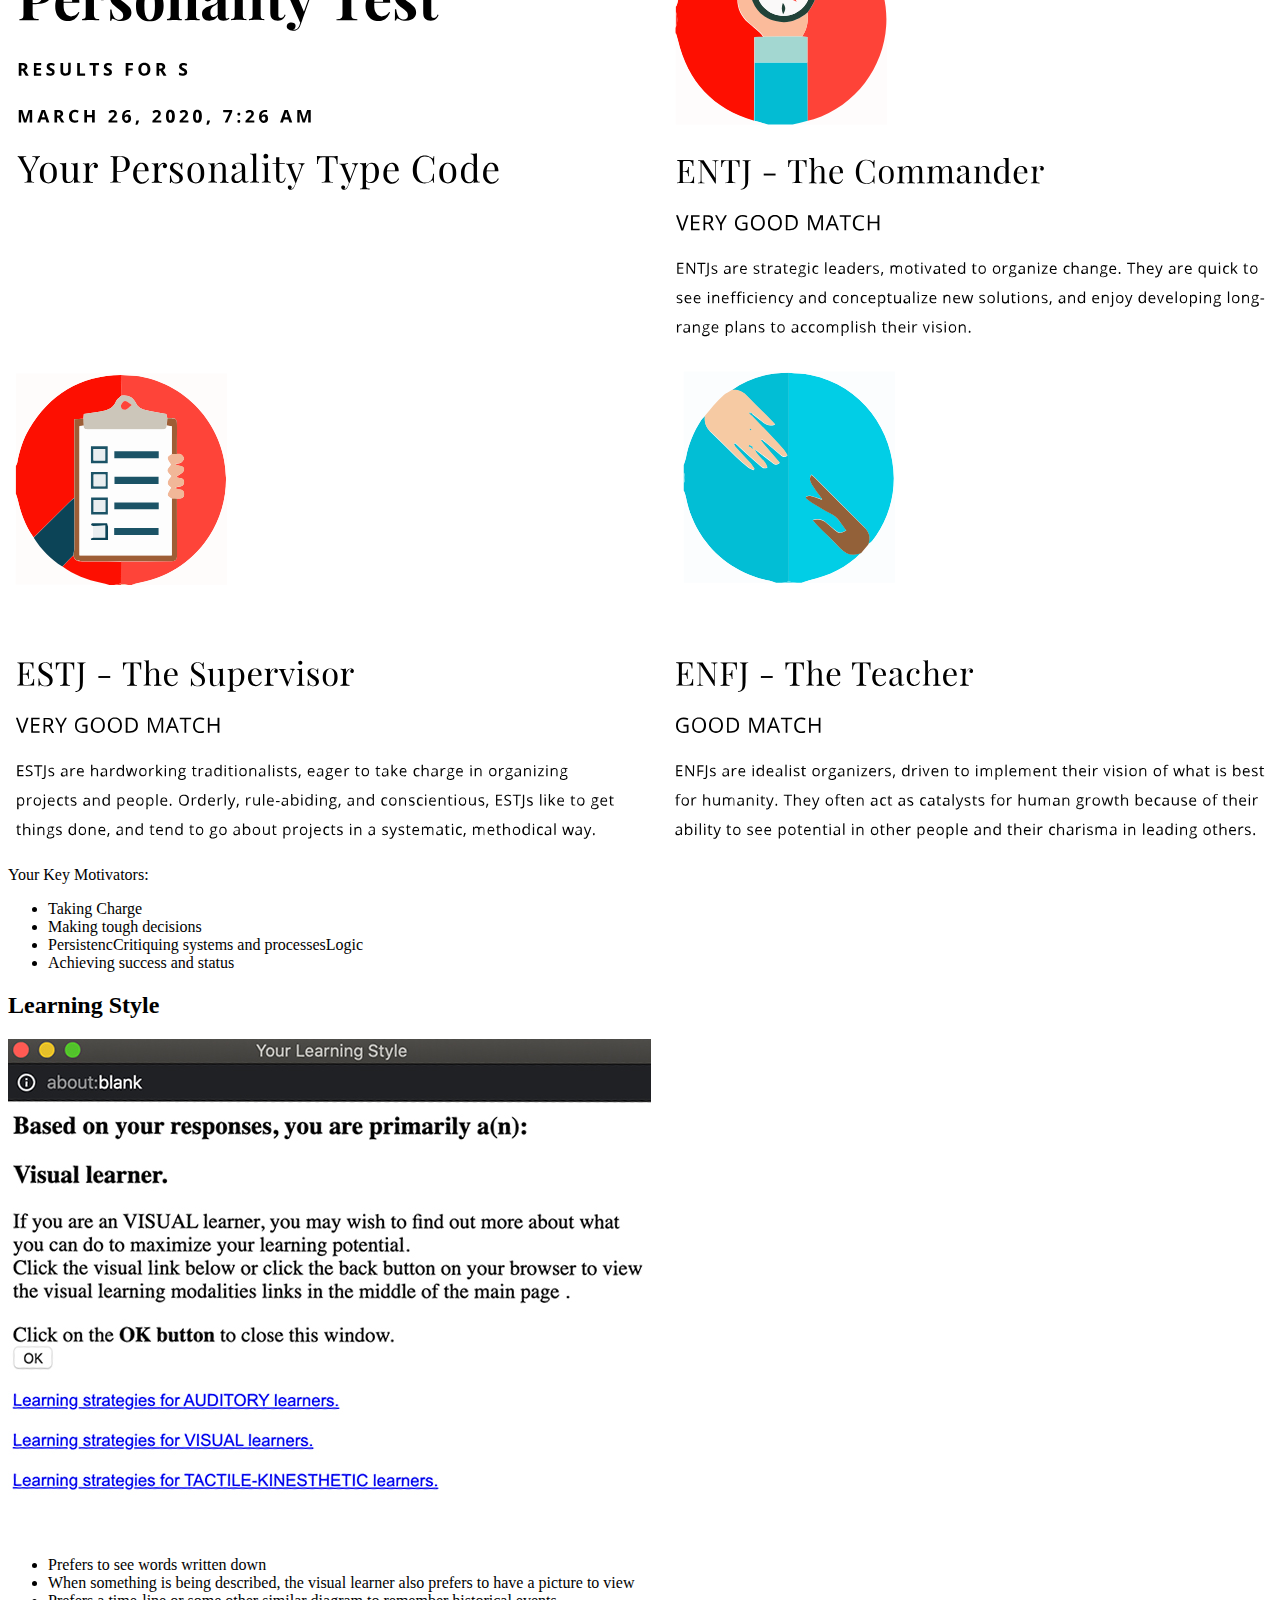
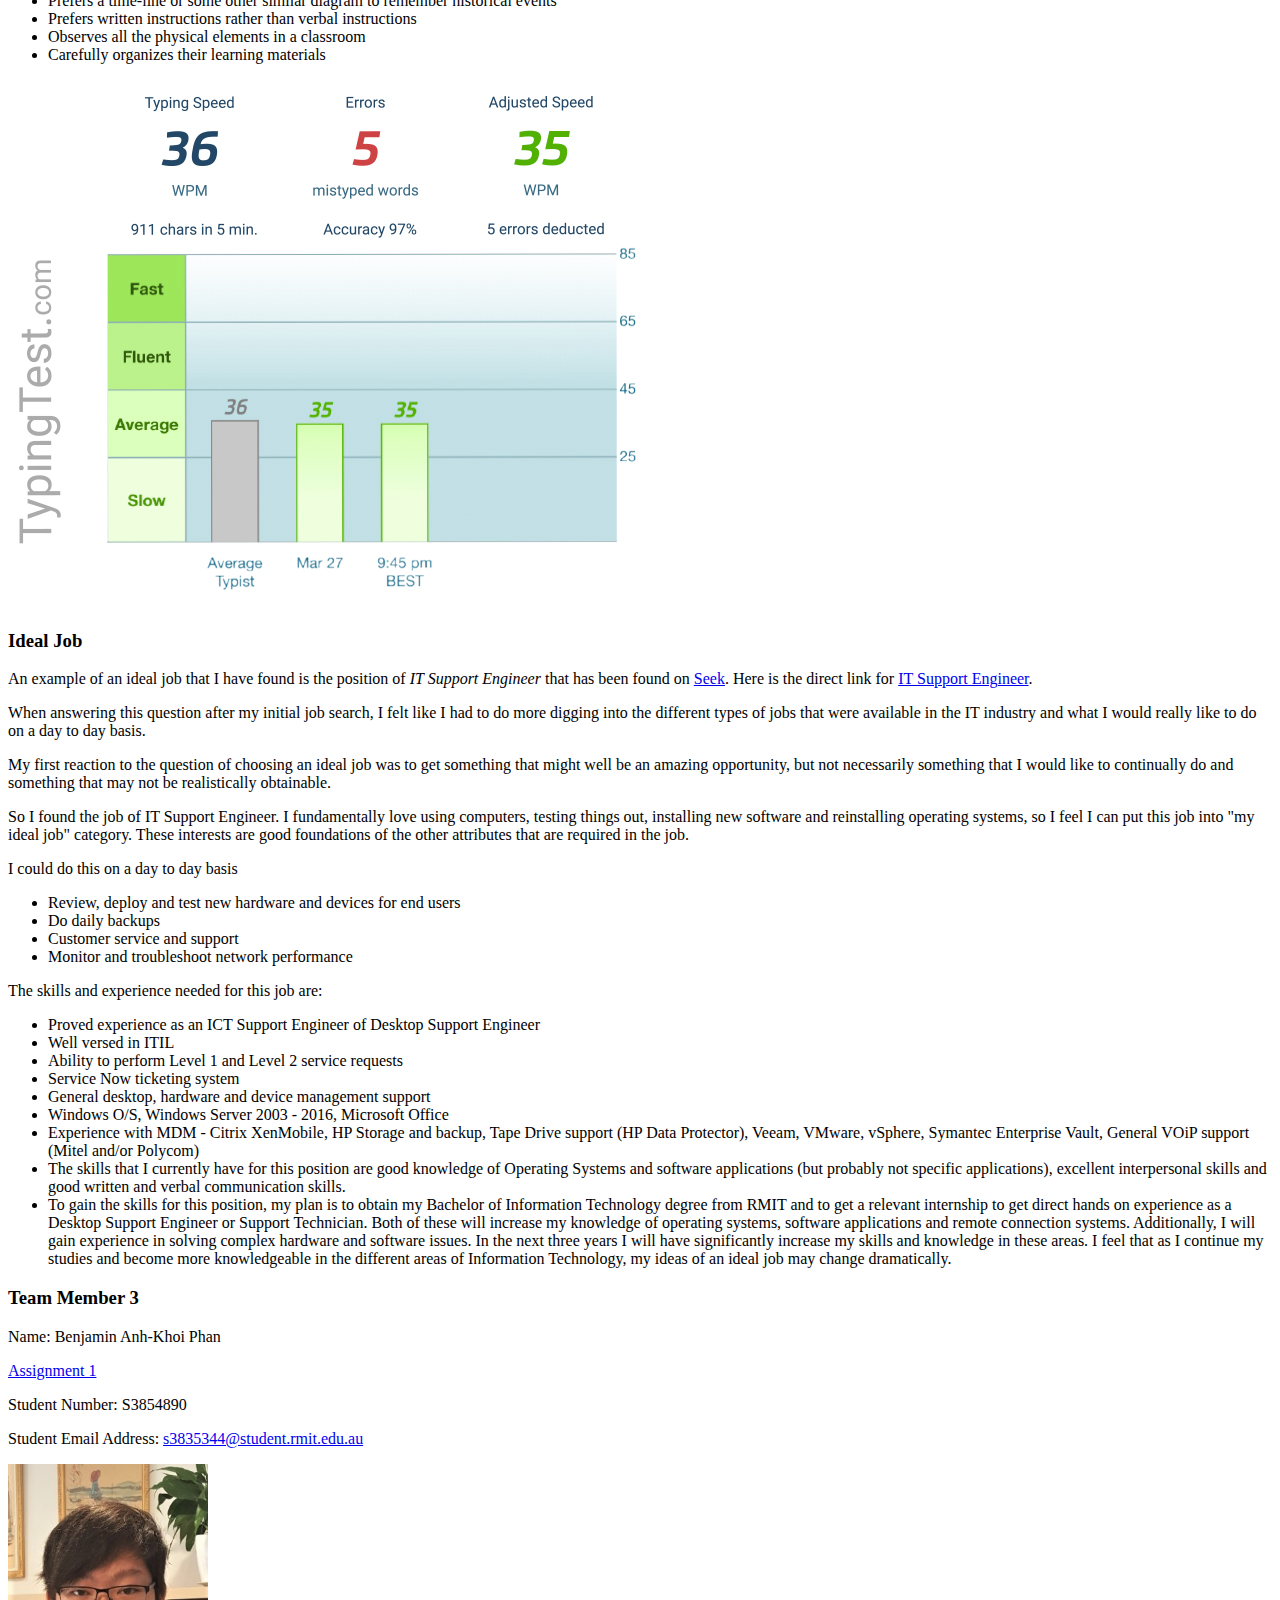
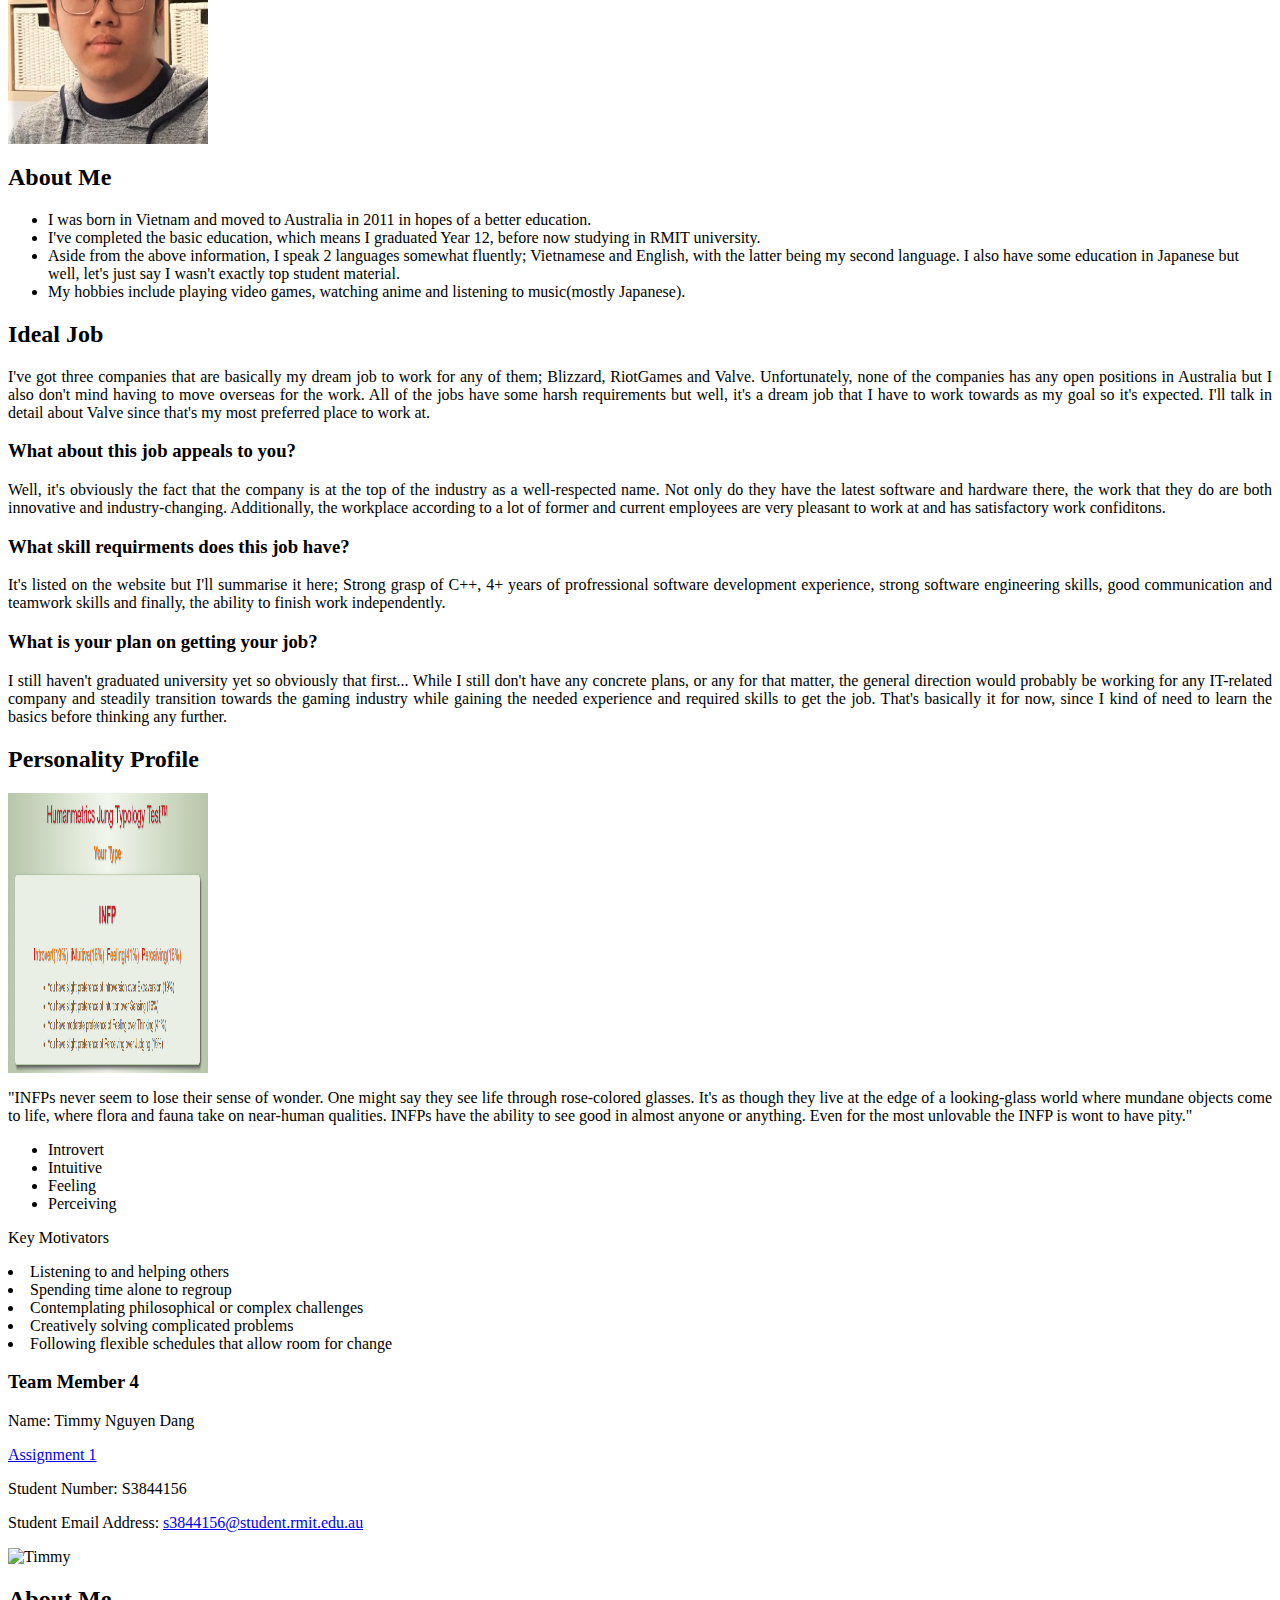
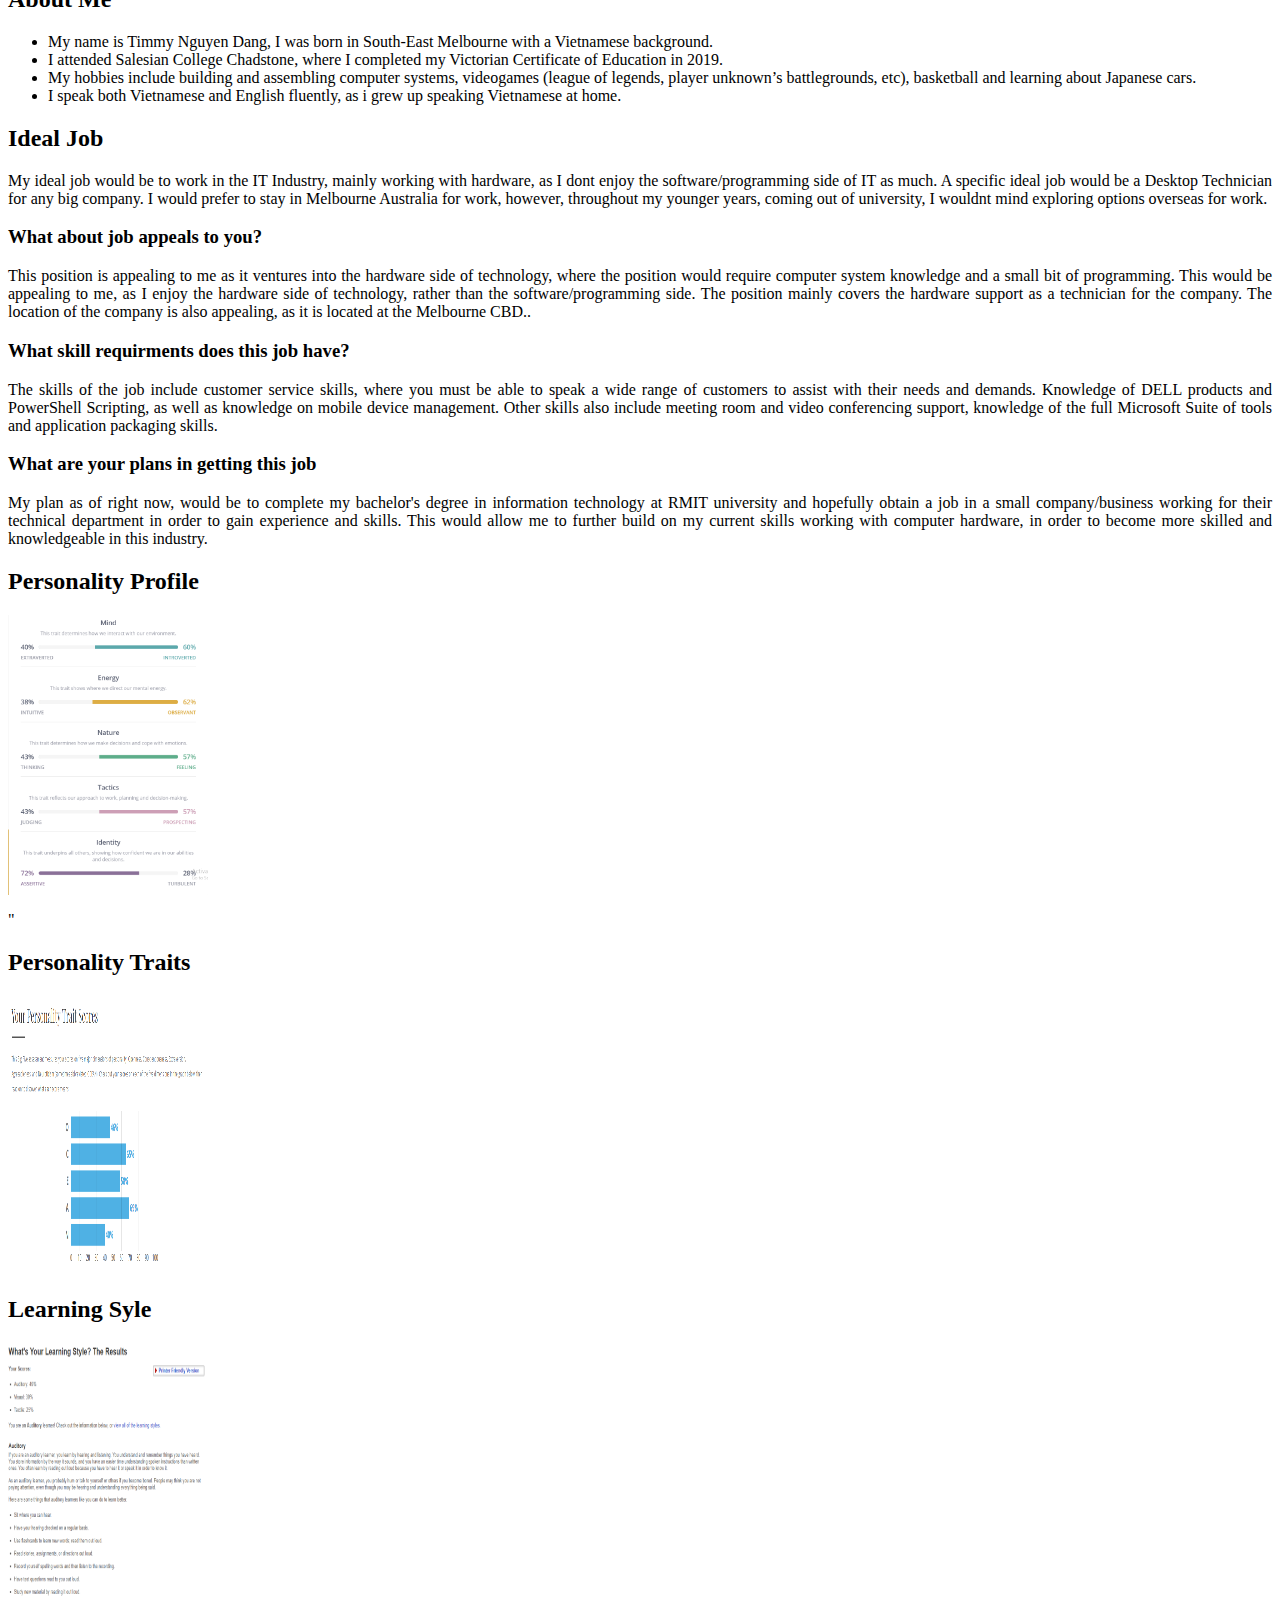
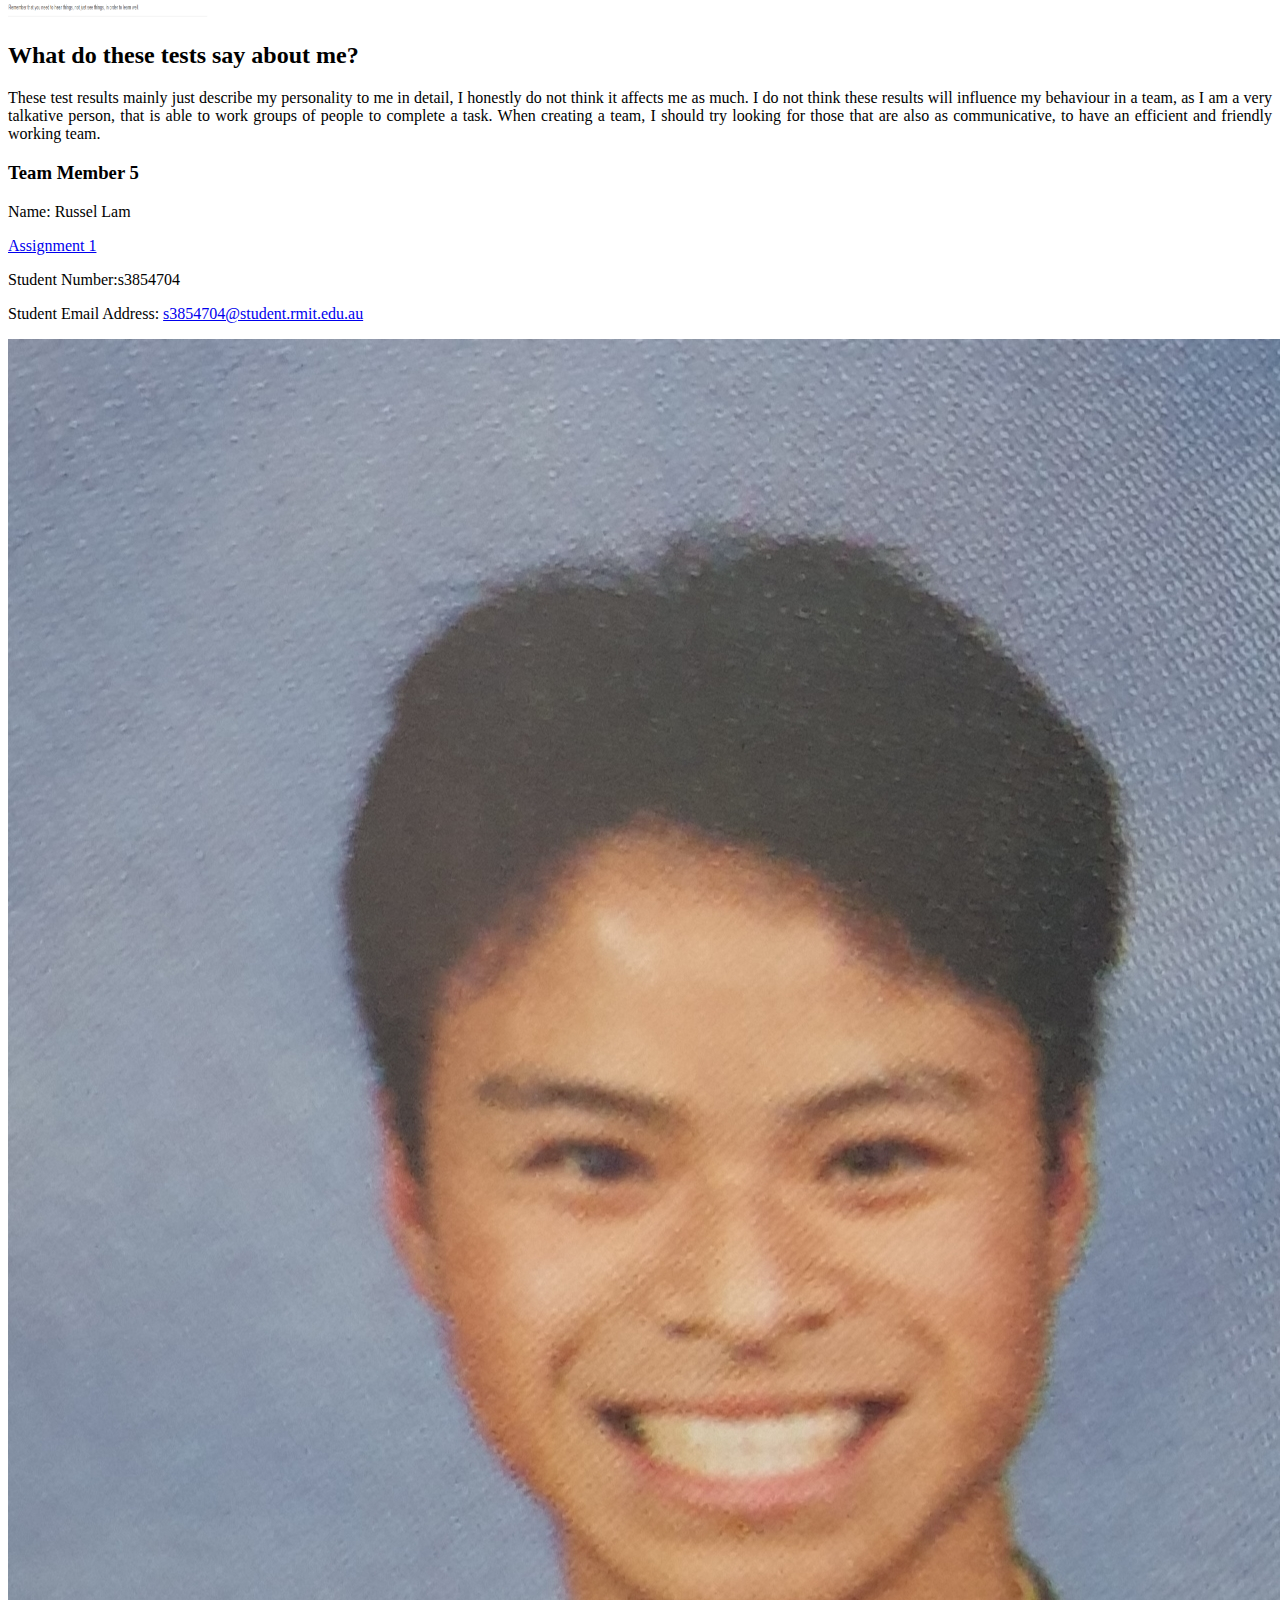
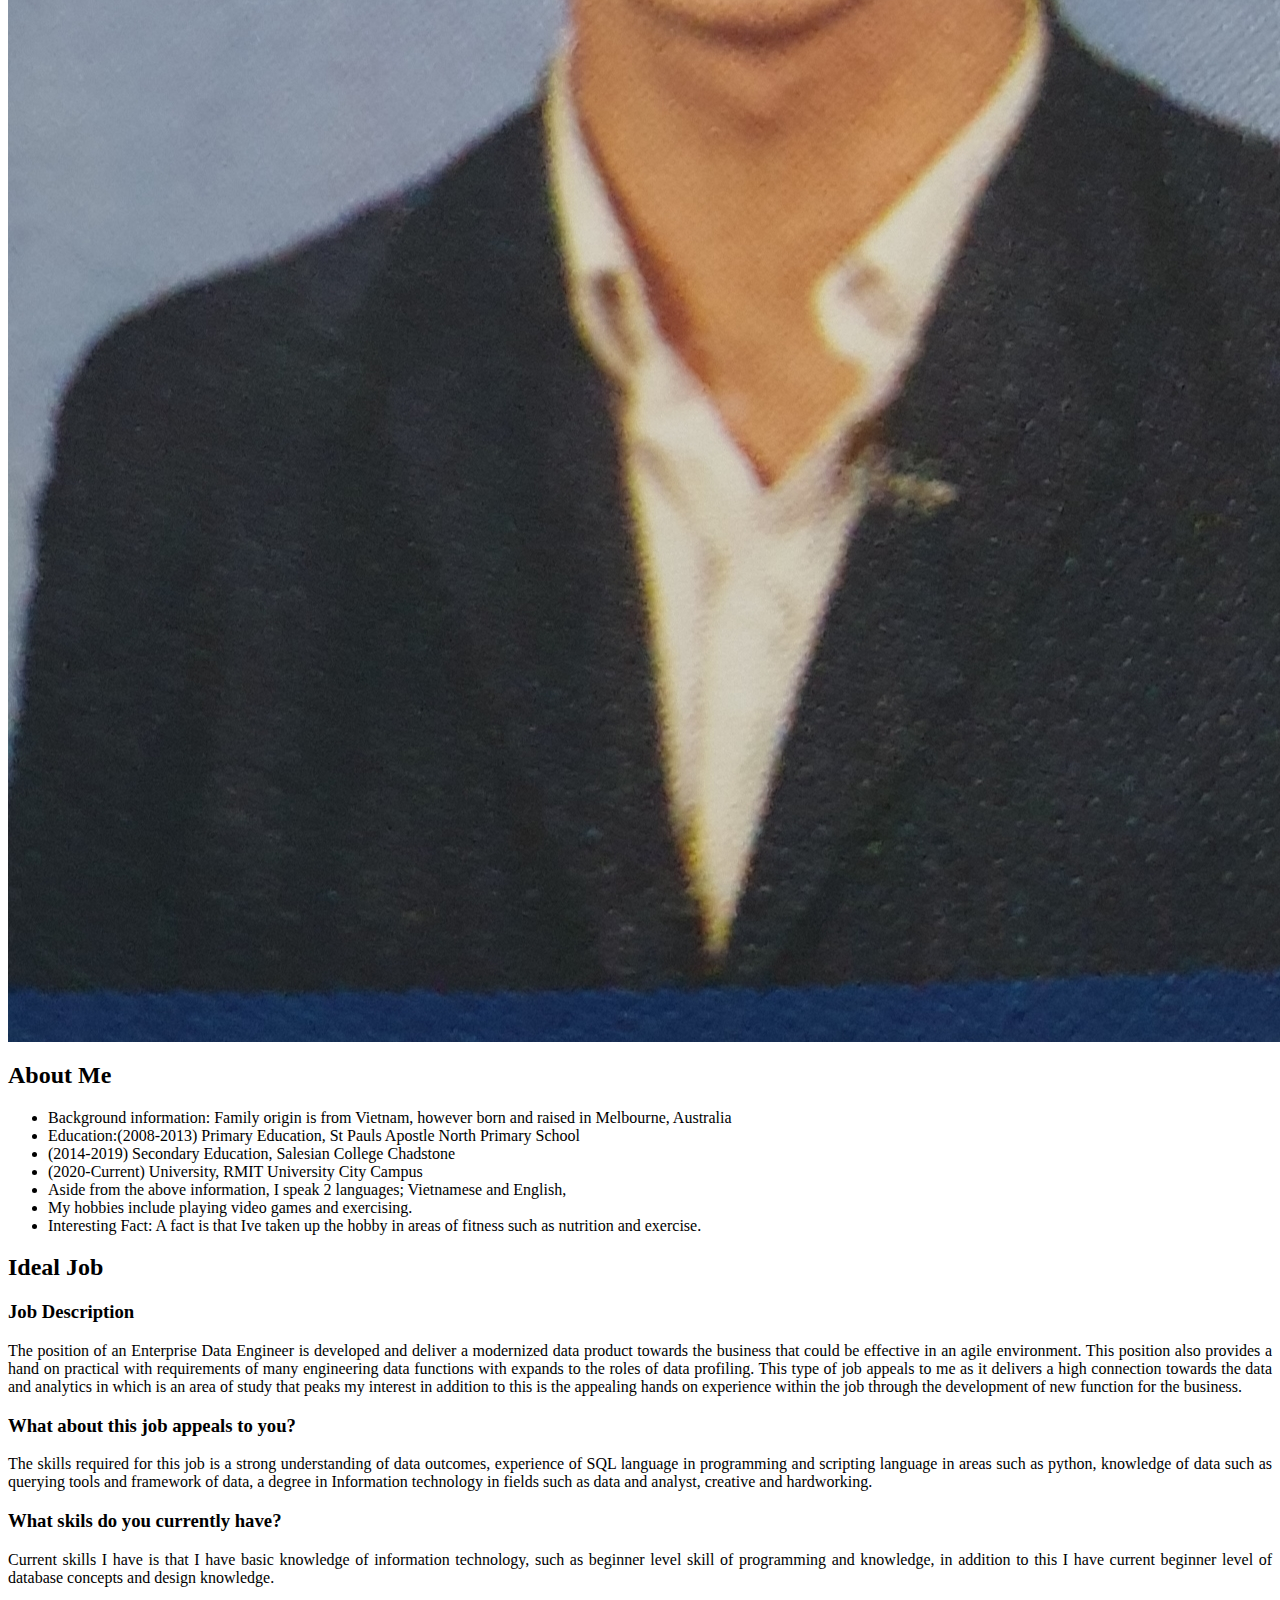
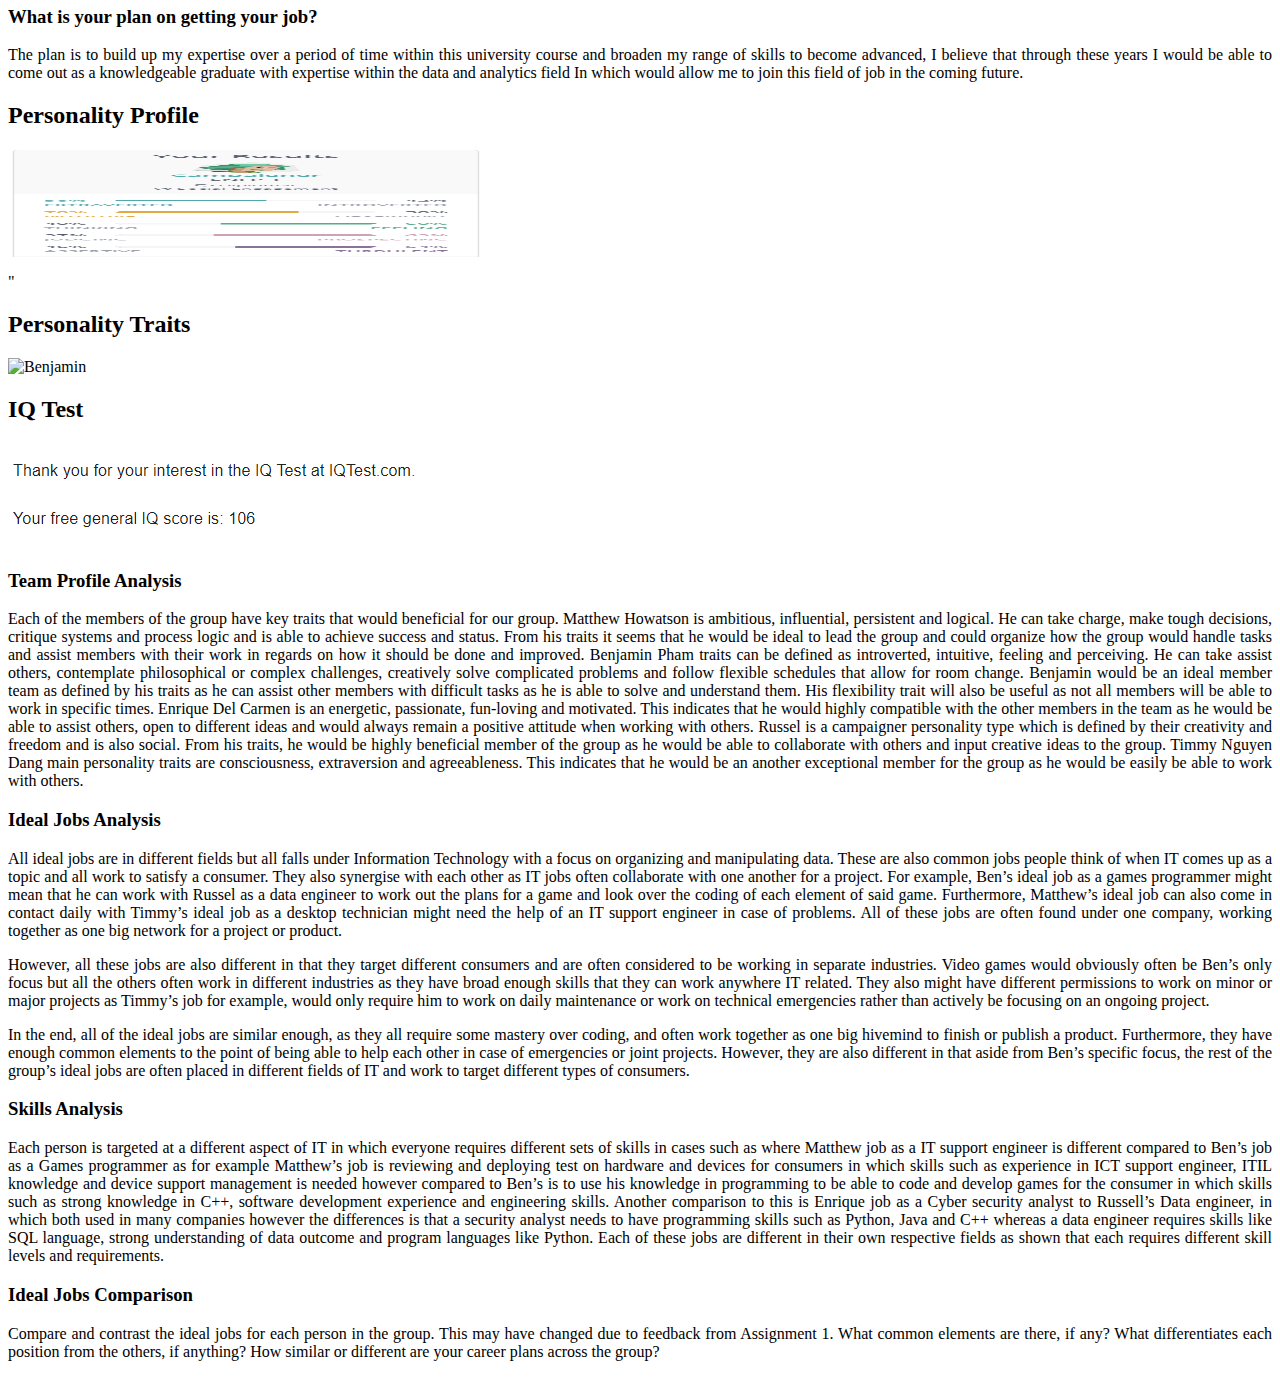
==== commit 1c71f623: "Update Index" ====
--- a/Index.html
+++ b/Index.html
@@ -169,10 +169,10 @@
 
               <h3>Team Member 4</h3>
               <p>Name: Timmy Nguyen Dang</p>
-              <p><a href="https://assignment1-benjaminphan.s3.amazonaws.com/studentprofile.html">Assignment 1</a></p>
-              <p>Student Number: S3854890 </p>
-              <p>Student Email Address: <a href="s3854890@student.rmit.edu.au@student.rmit.edu.au" target="_top">s3835344@student.rmit.edu.au</a></p>
-              <img class = "pic12" src="Assetts/timpic.jpg" alt="Benjamin" >
+              <p><a href="https://s3844156.s3.amazonaws.com/index.html">Assignment 1</a></p>
+              <p>Student Number: S3844156 </p>
+              <p>Student Email Address: <a href="s3844156@student.rmit.edu.au" target="_top">s3844156@student.rmit.edu.au</a></p>
+              <img class = "pic12" src="Assetts/timpic.jpg" alt="Timmy" >
               <h2>About Me</h2>
               <ul>
                 <li>My name is Timmy Nguyen Dang, I was born in South-East Melbourne with a Vietnamese background.</li>
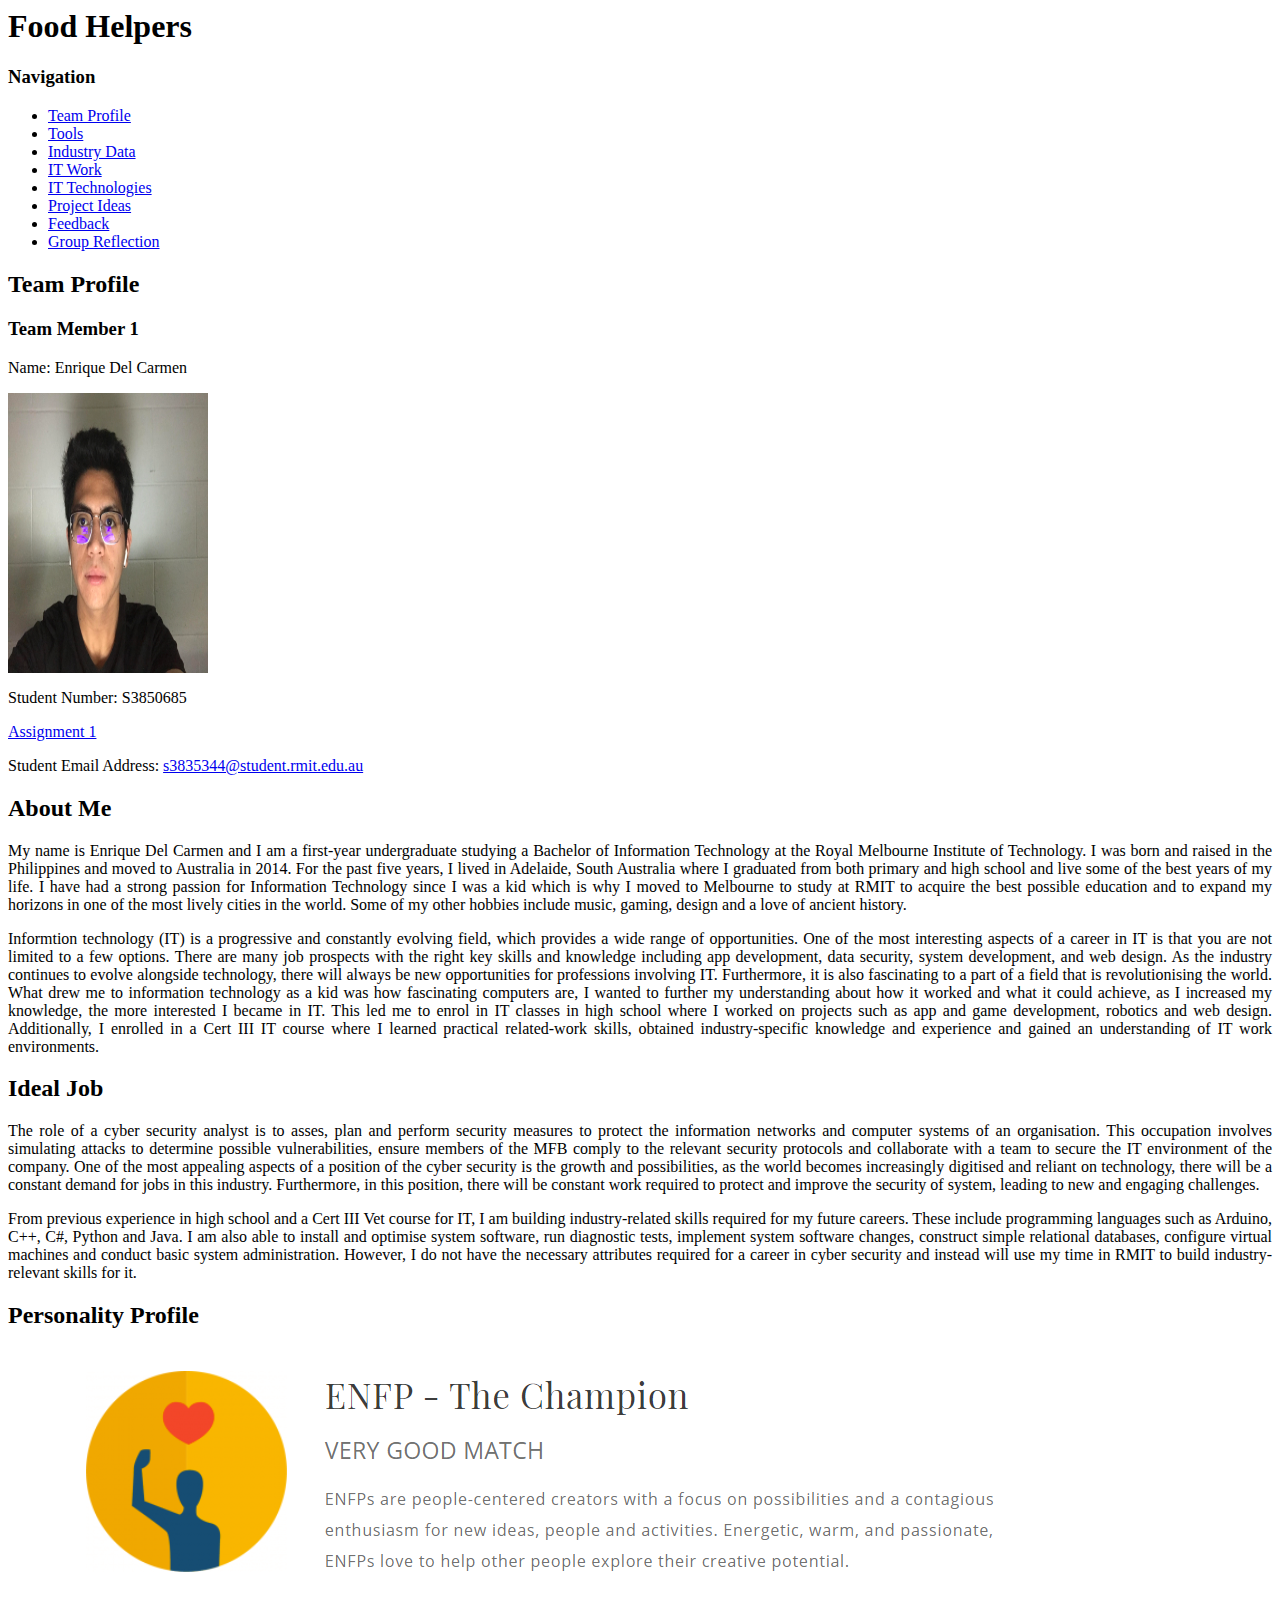
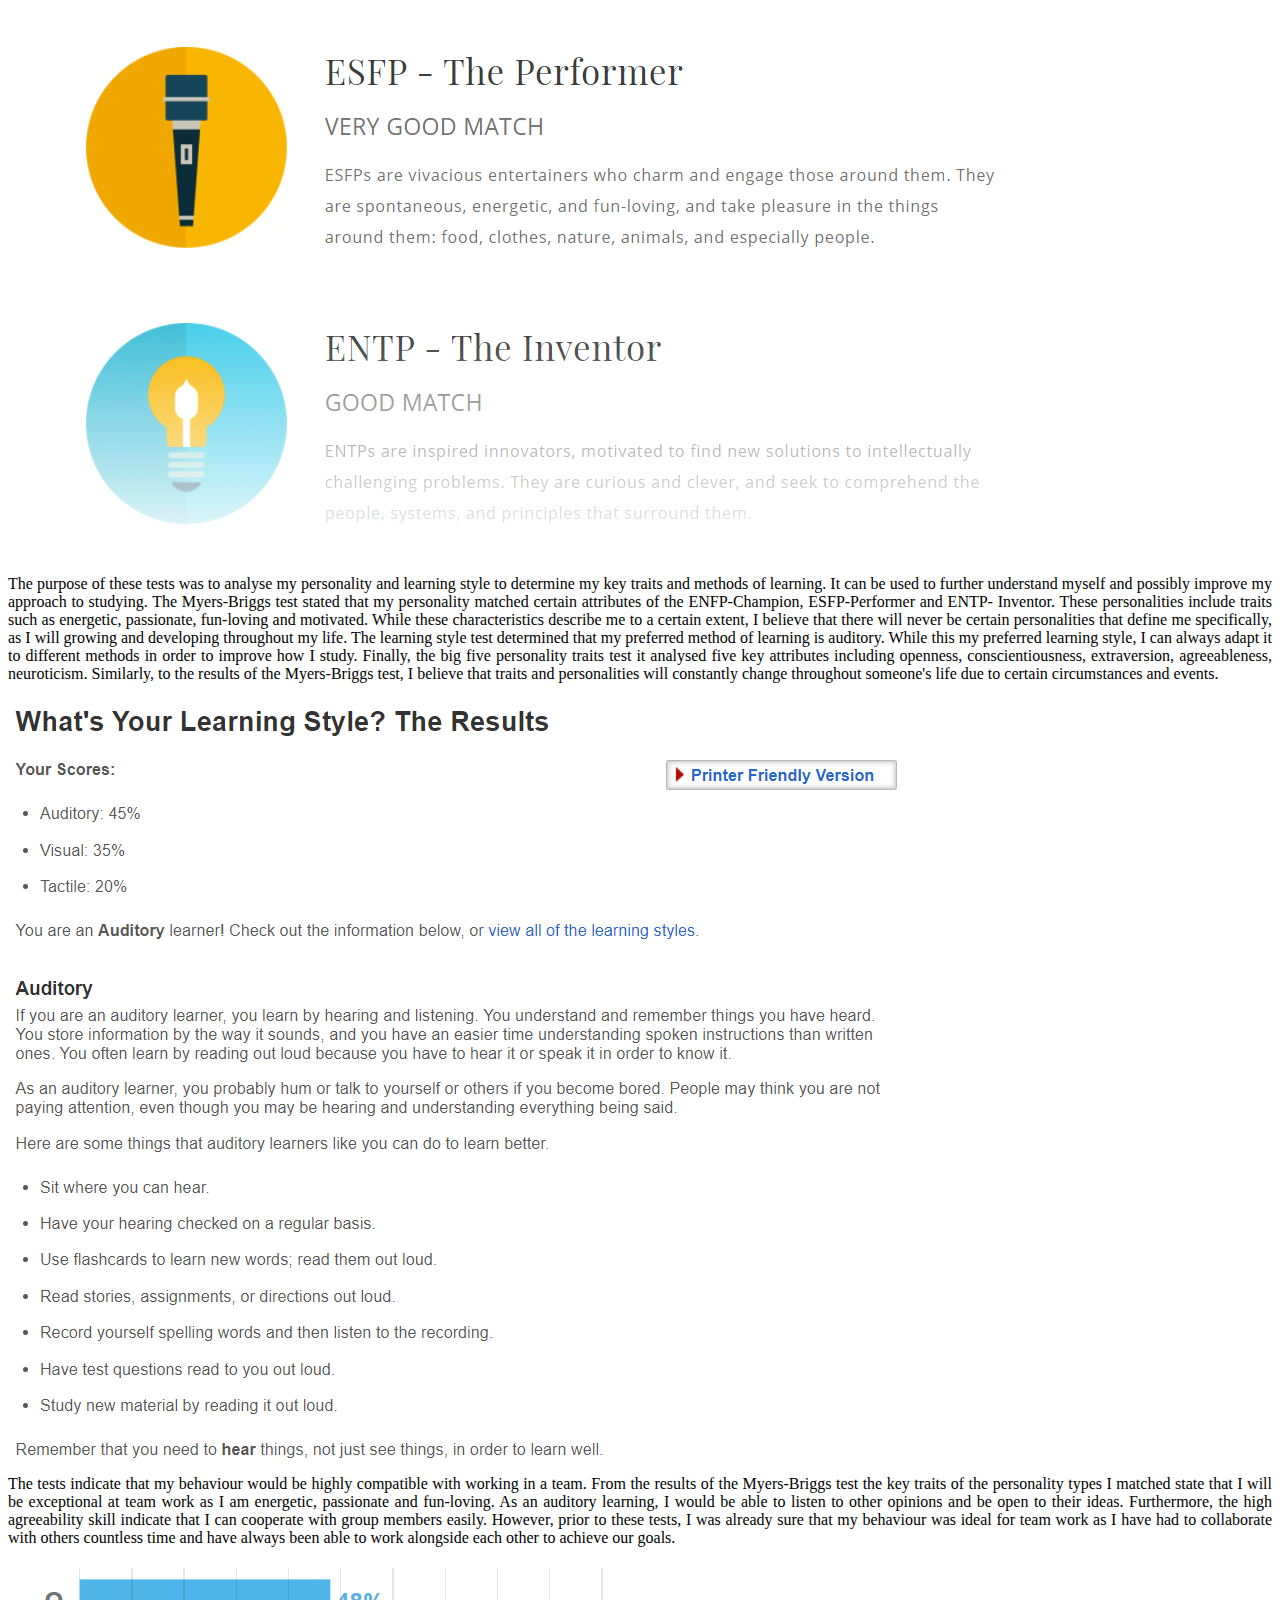
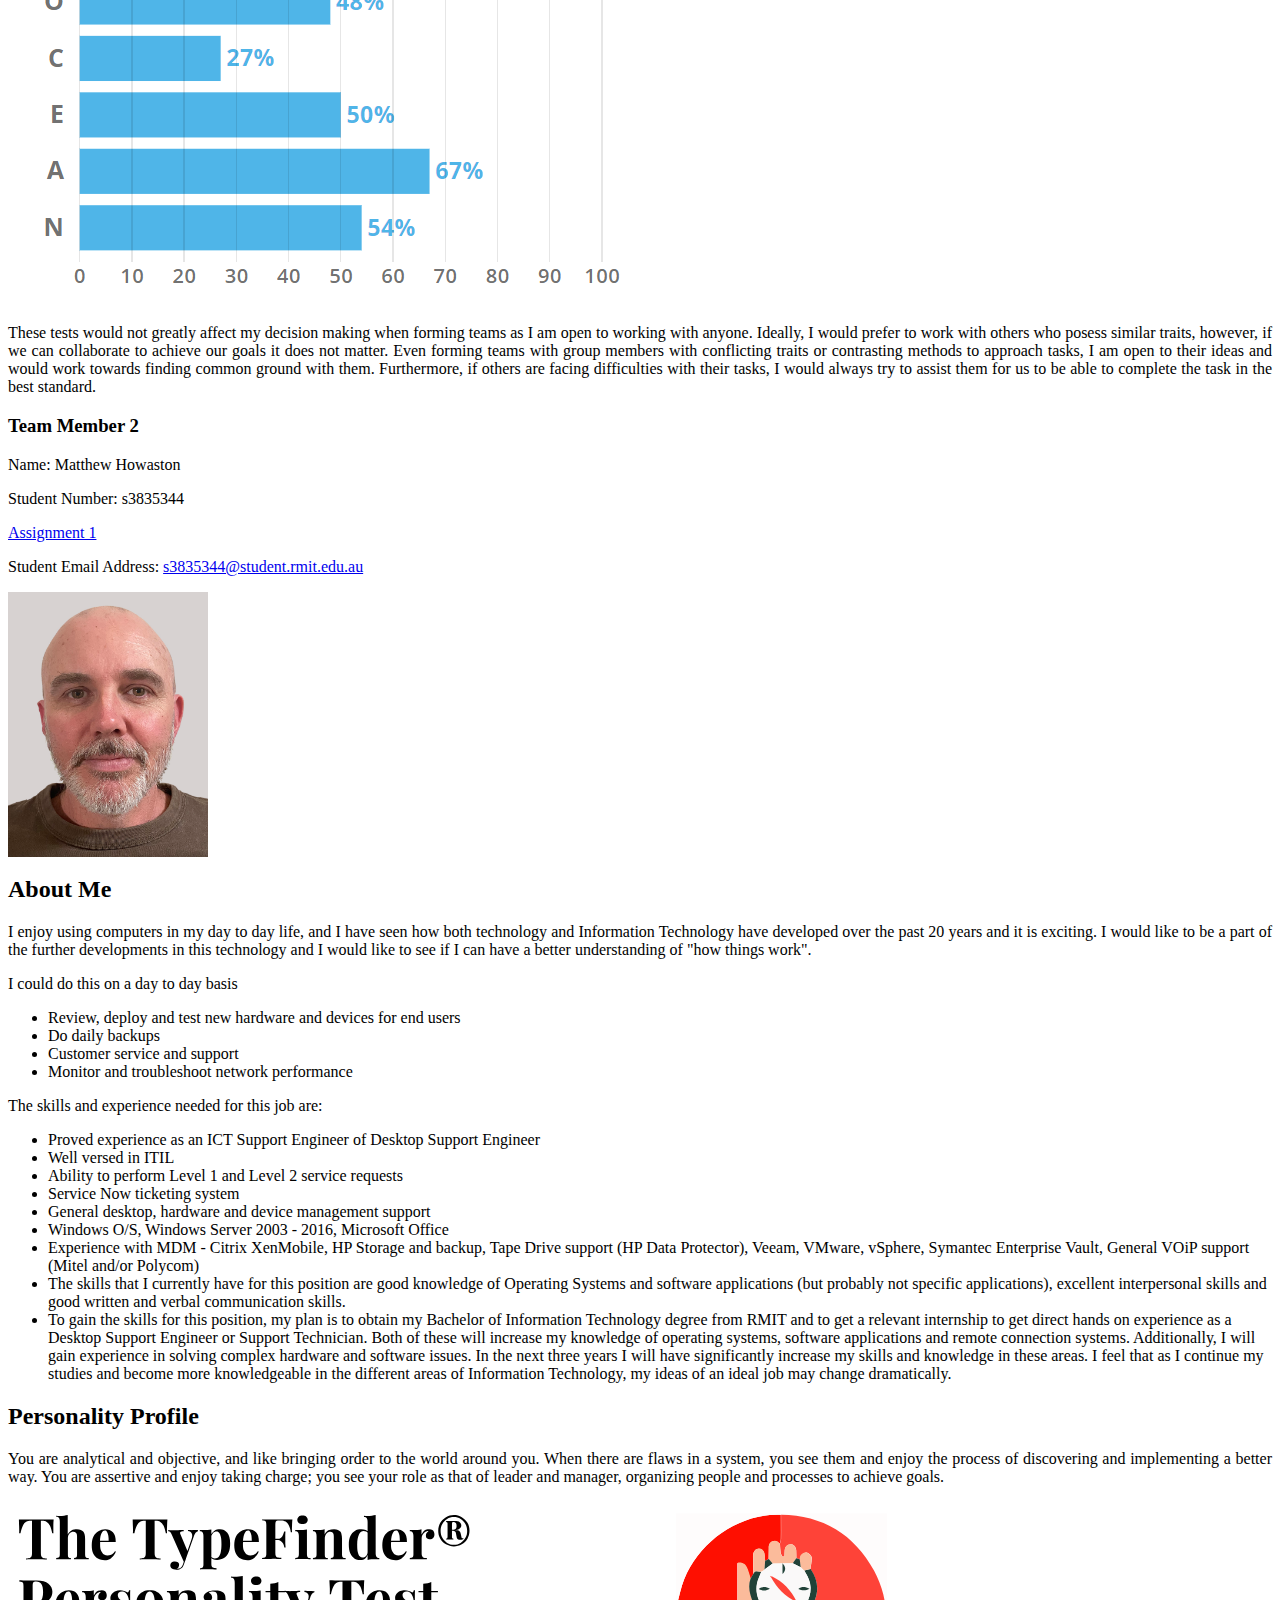
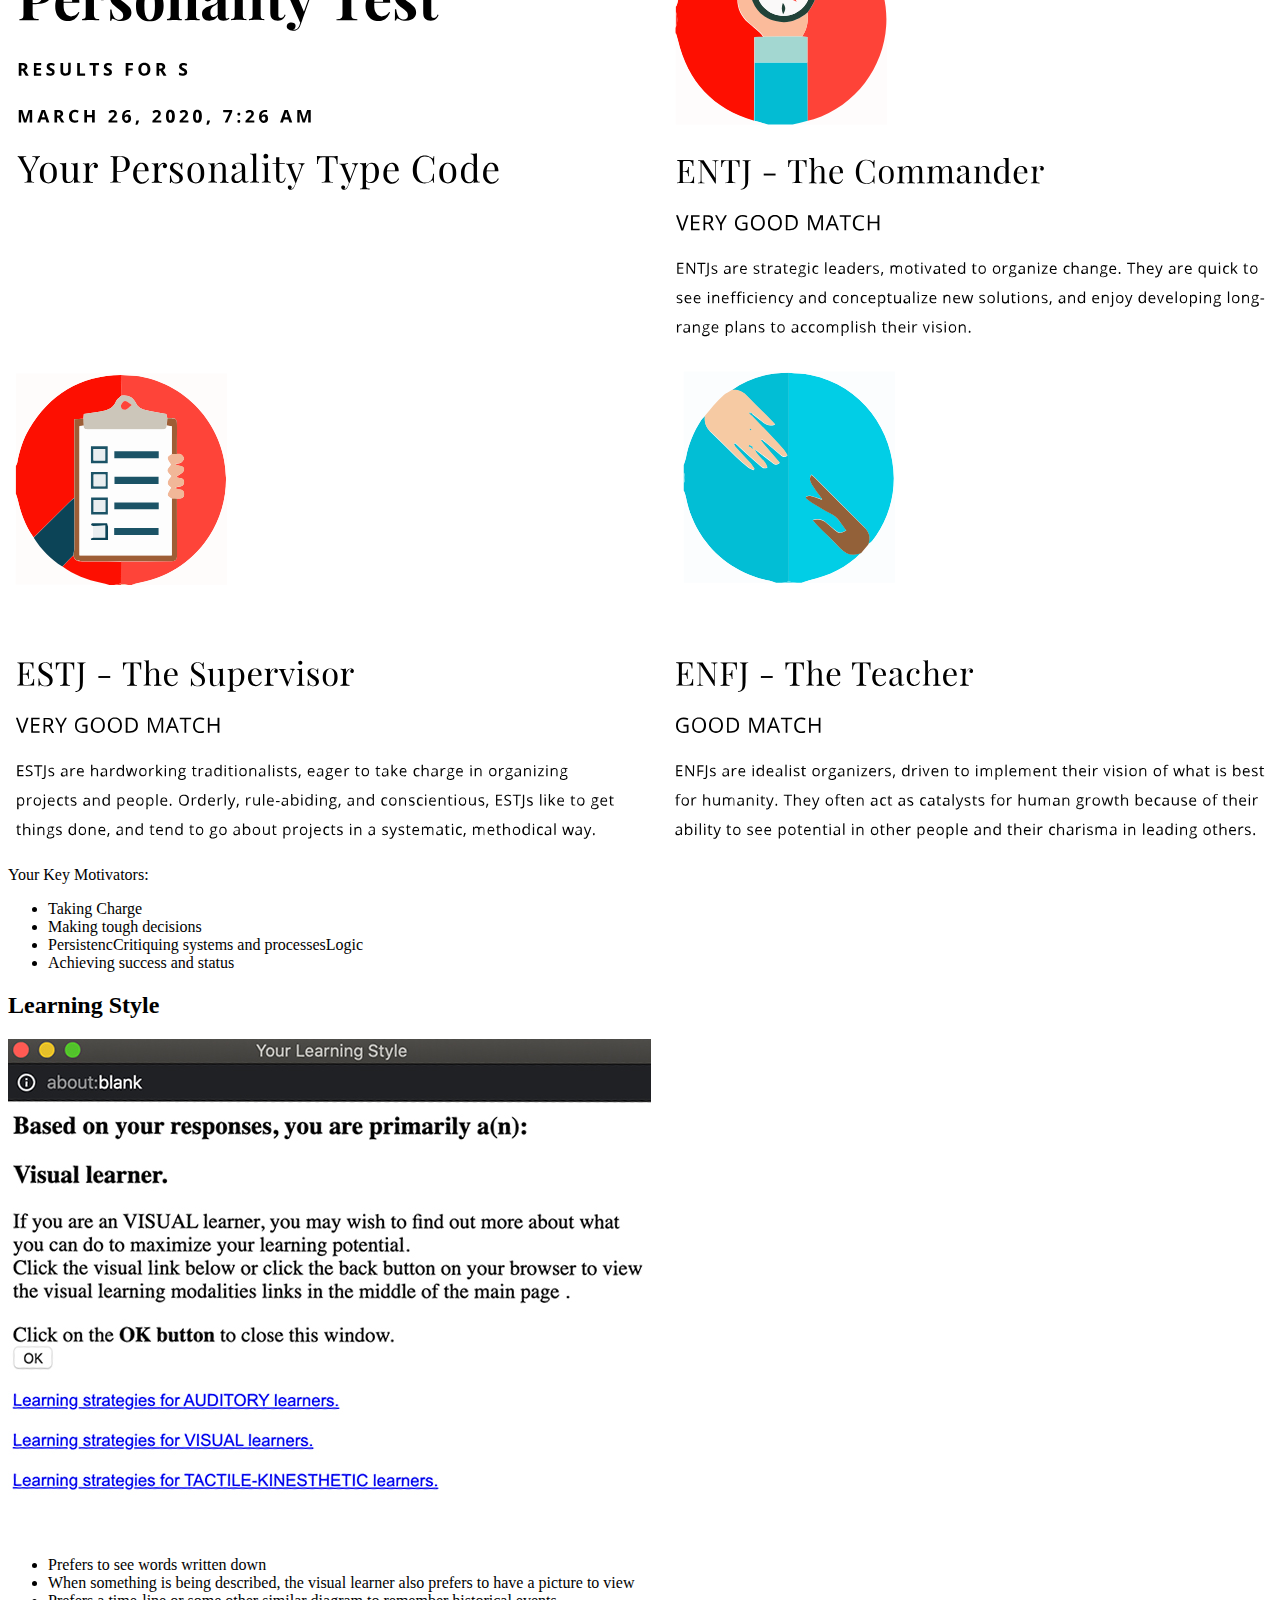
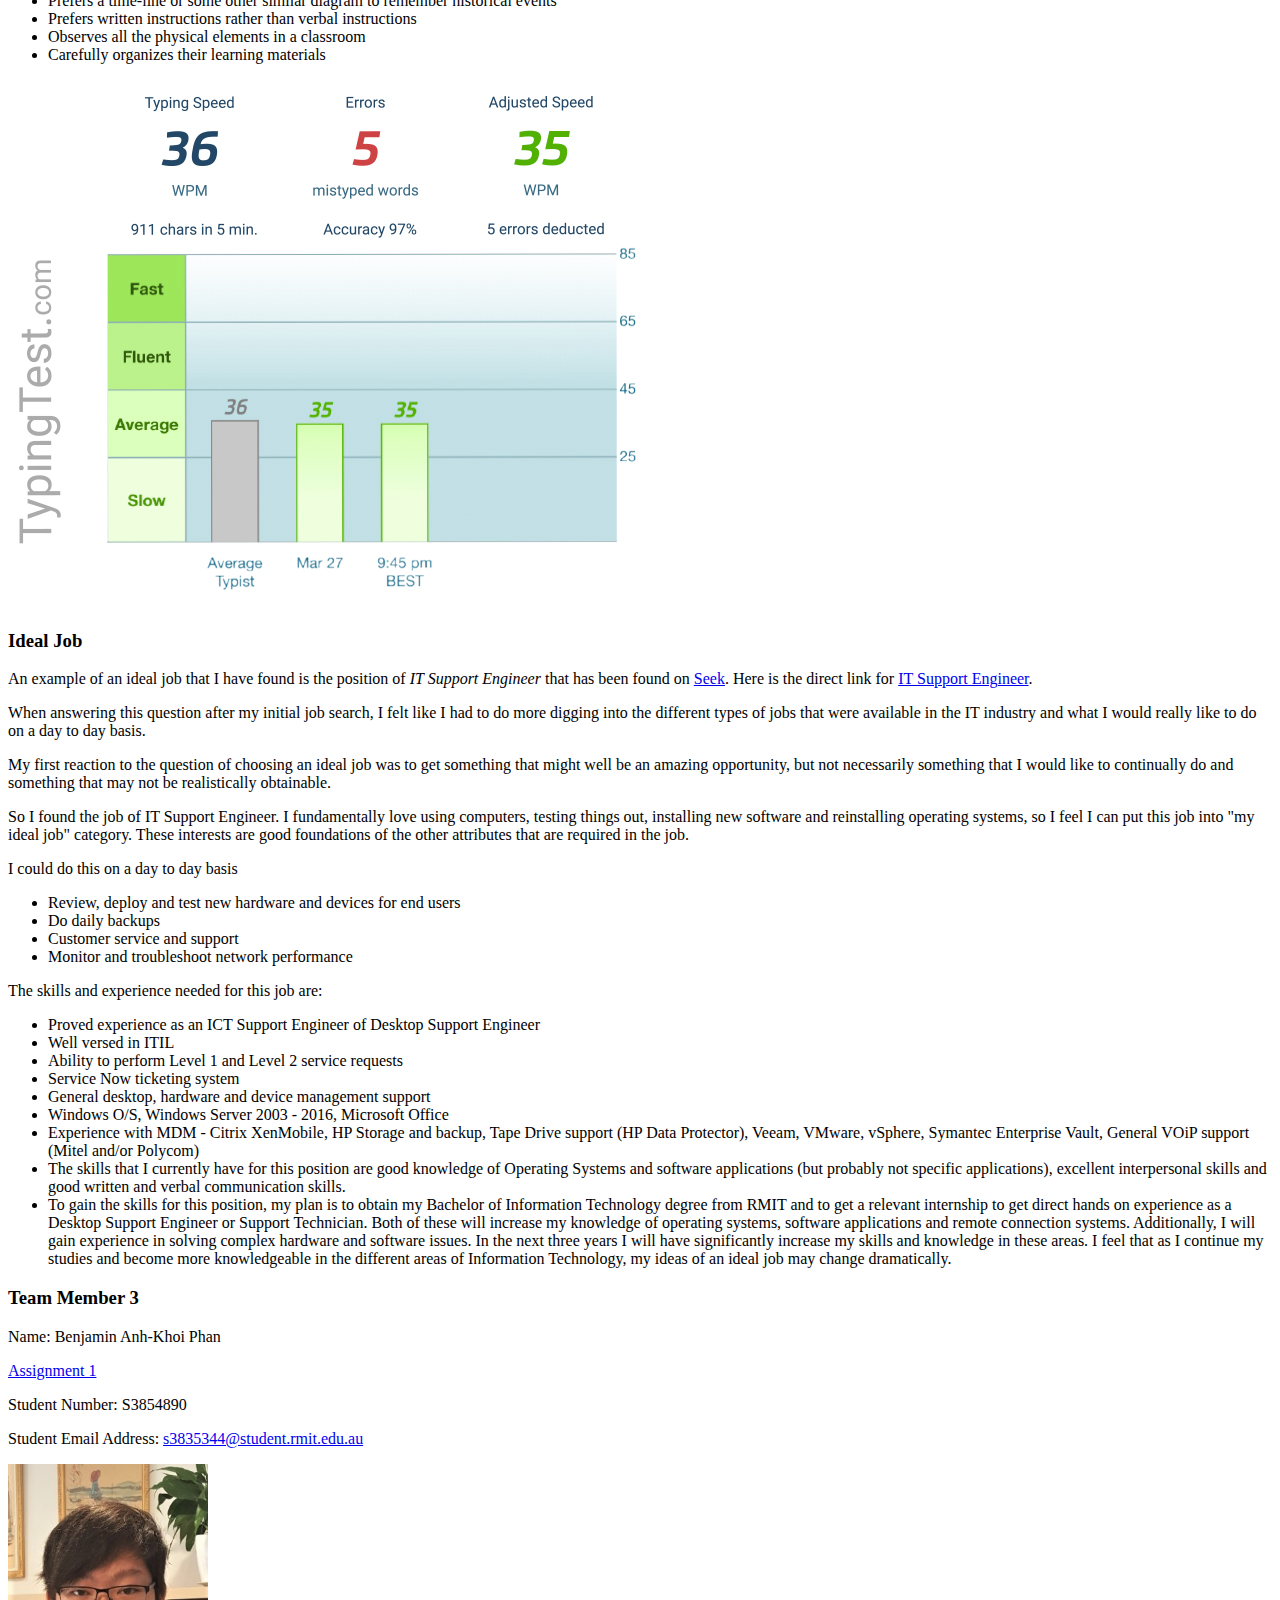
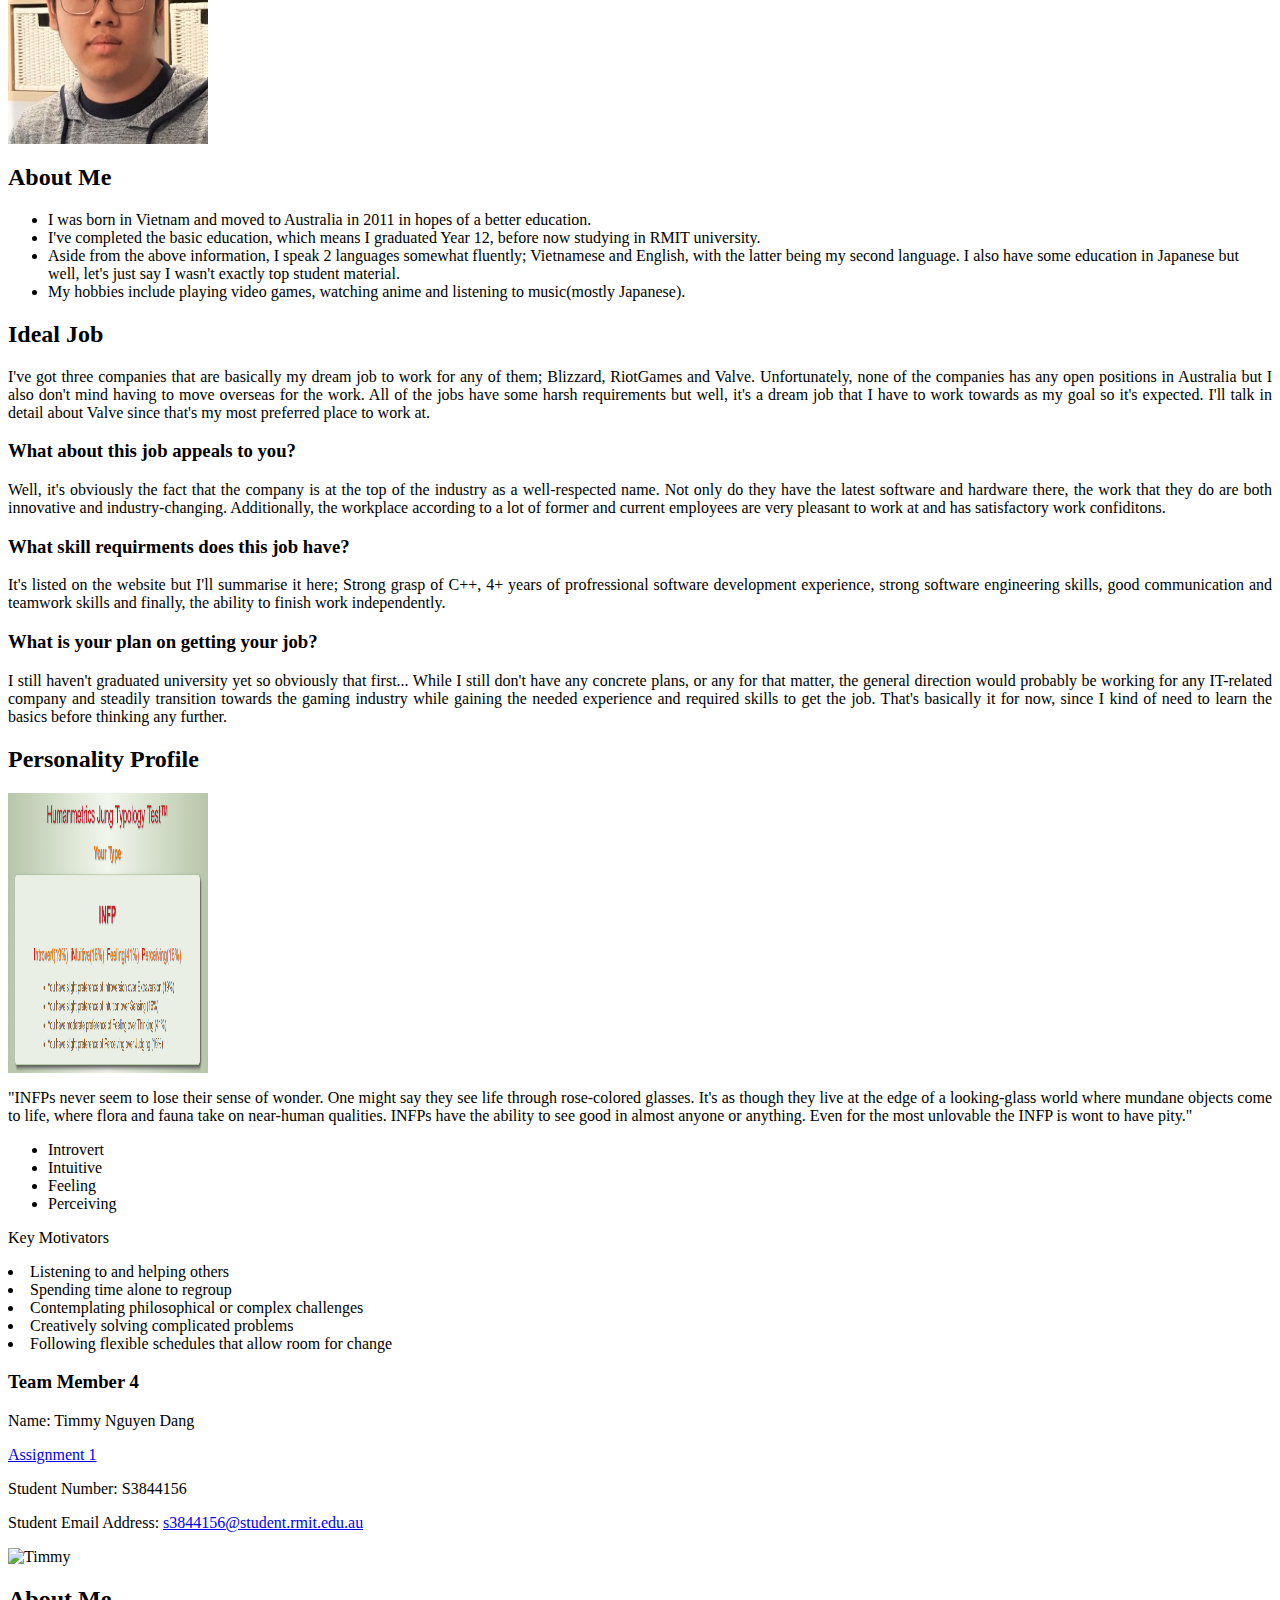
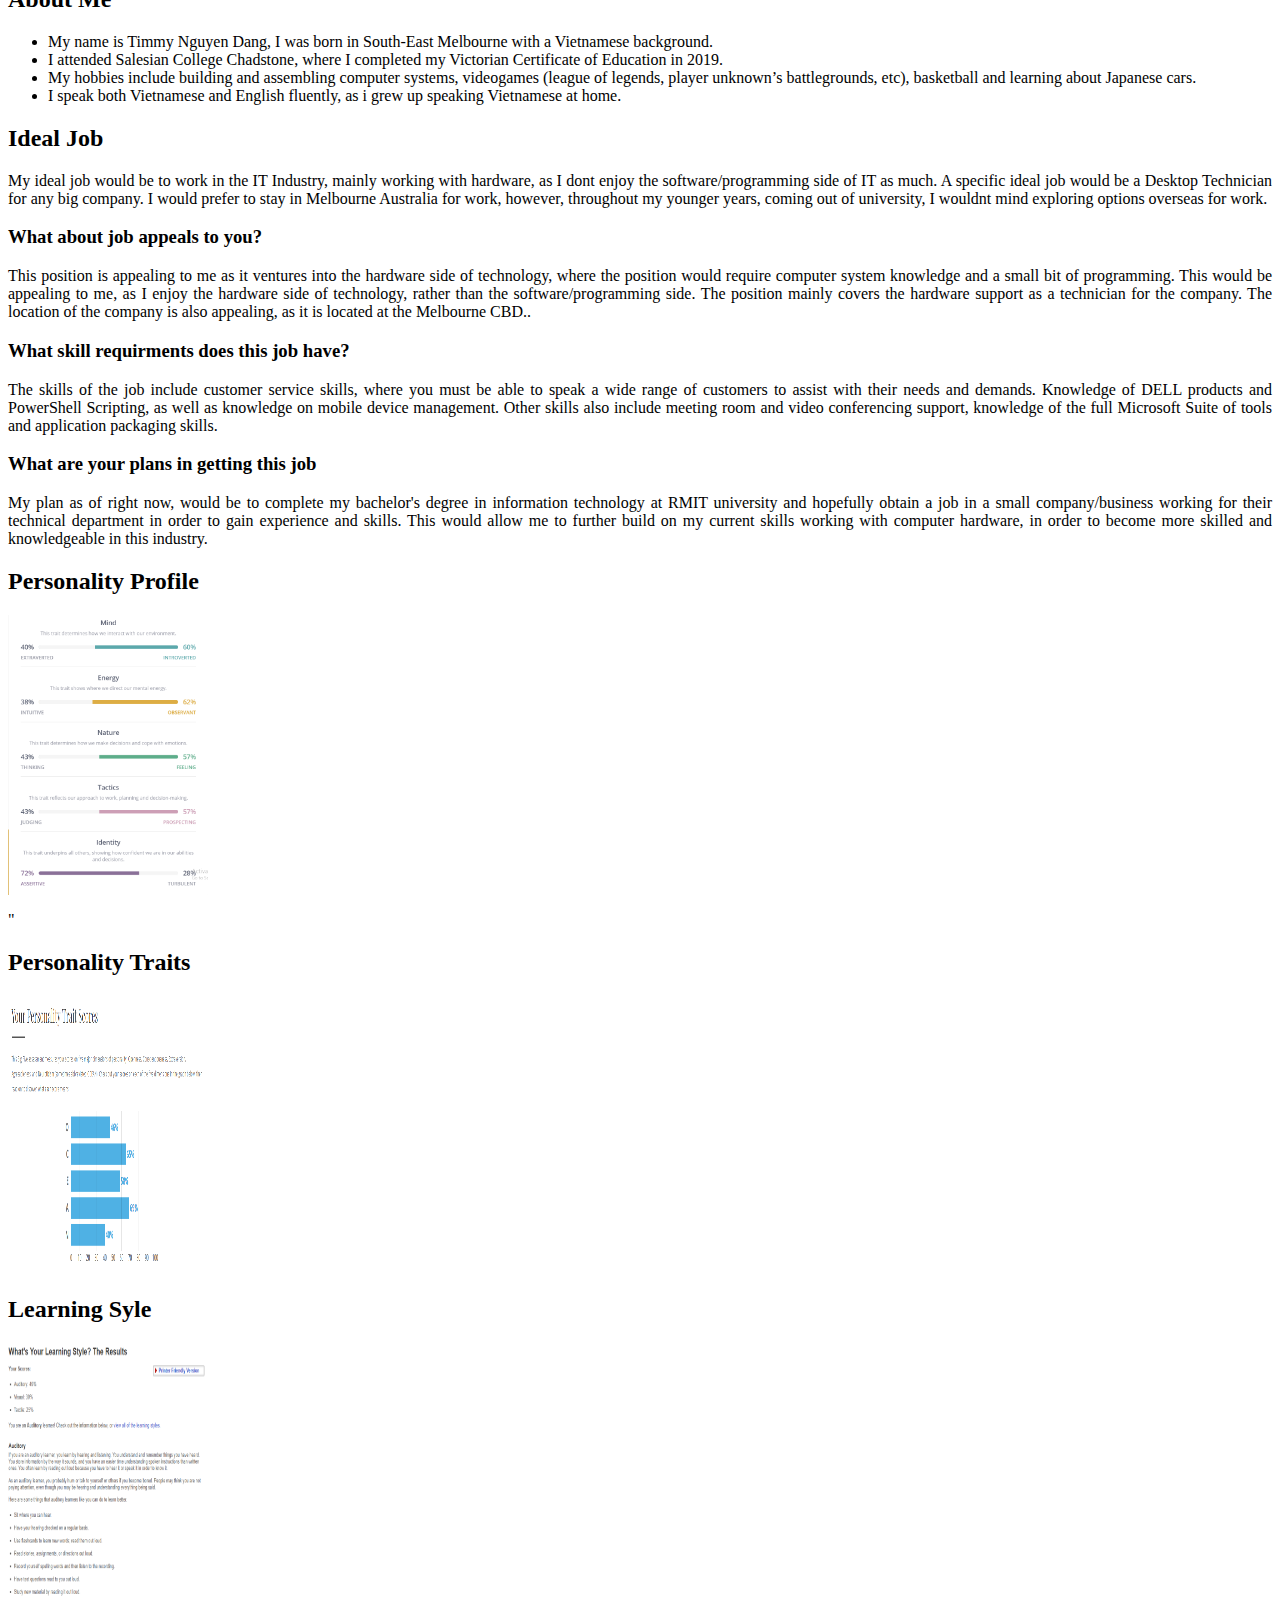
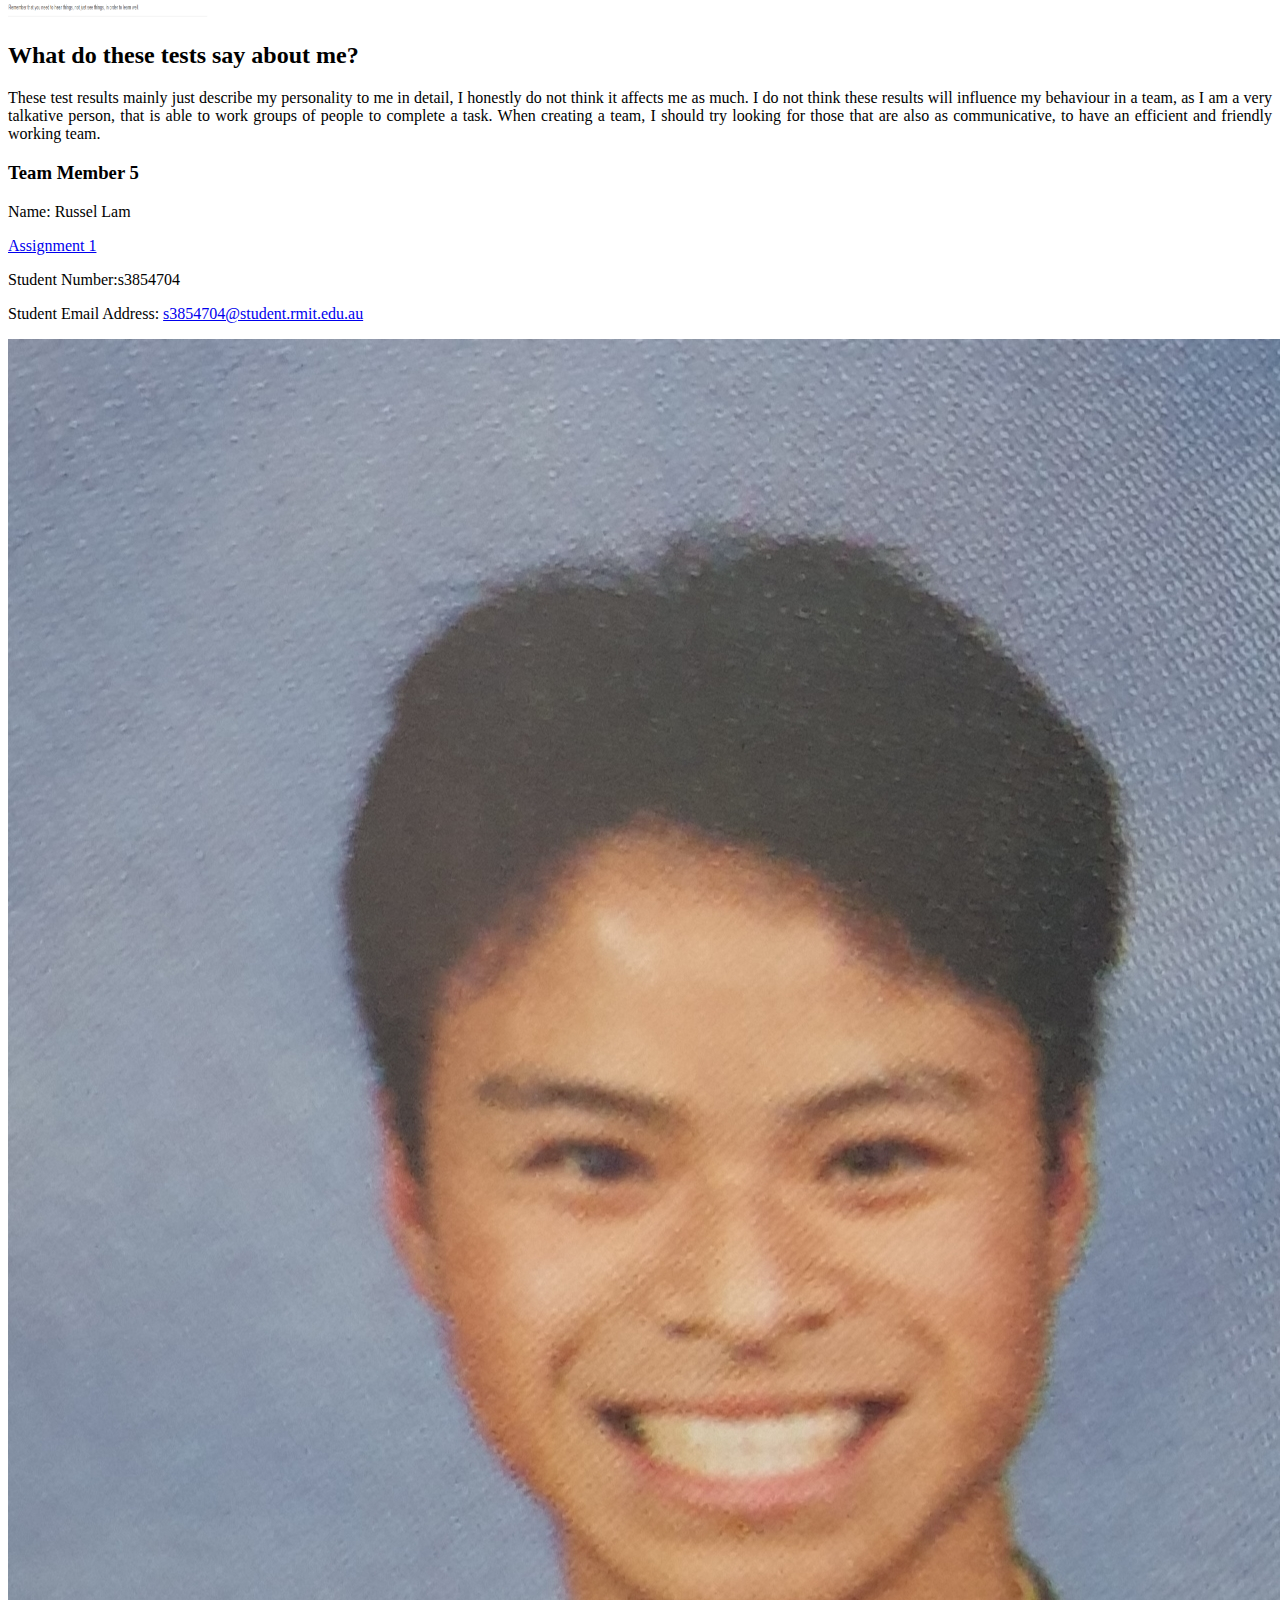
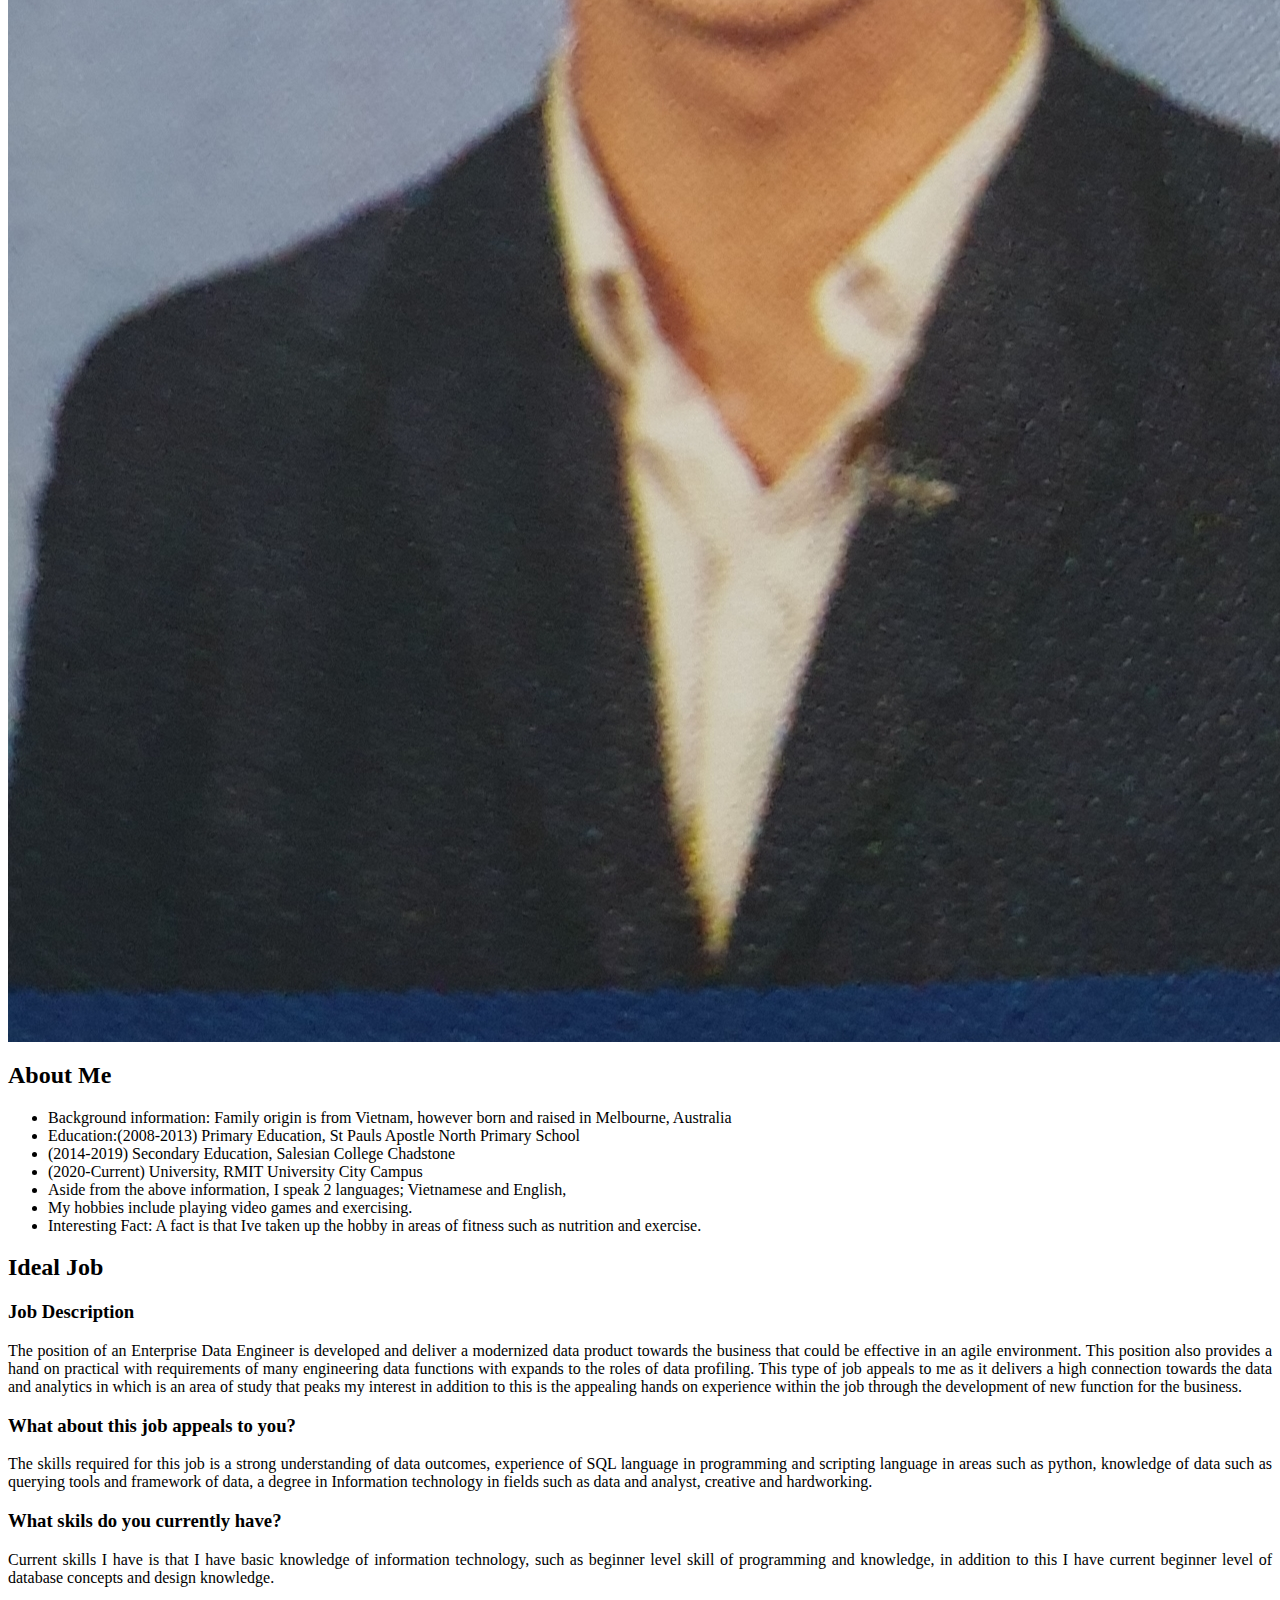
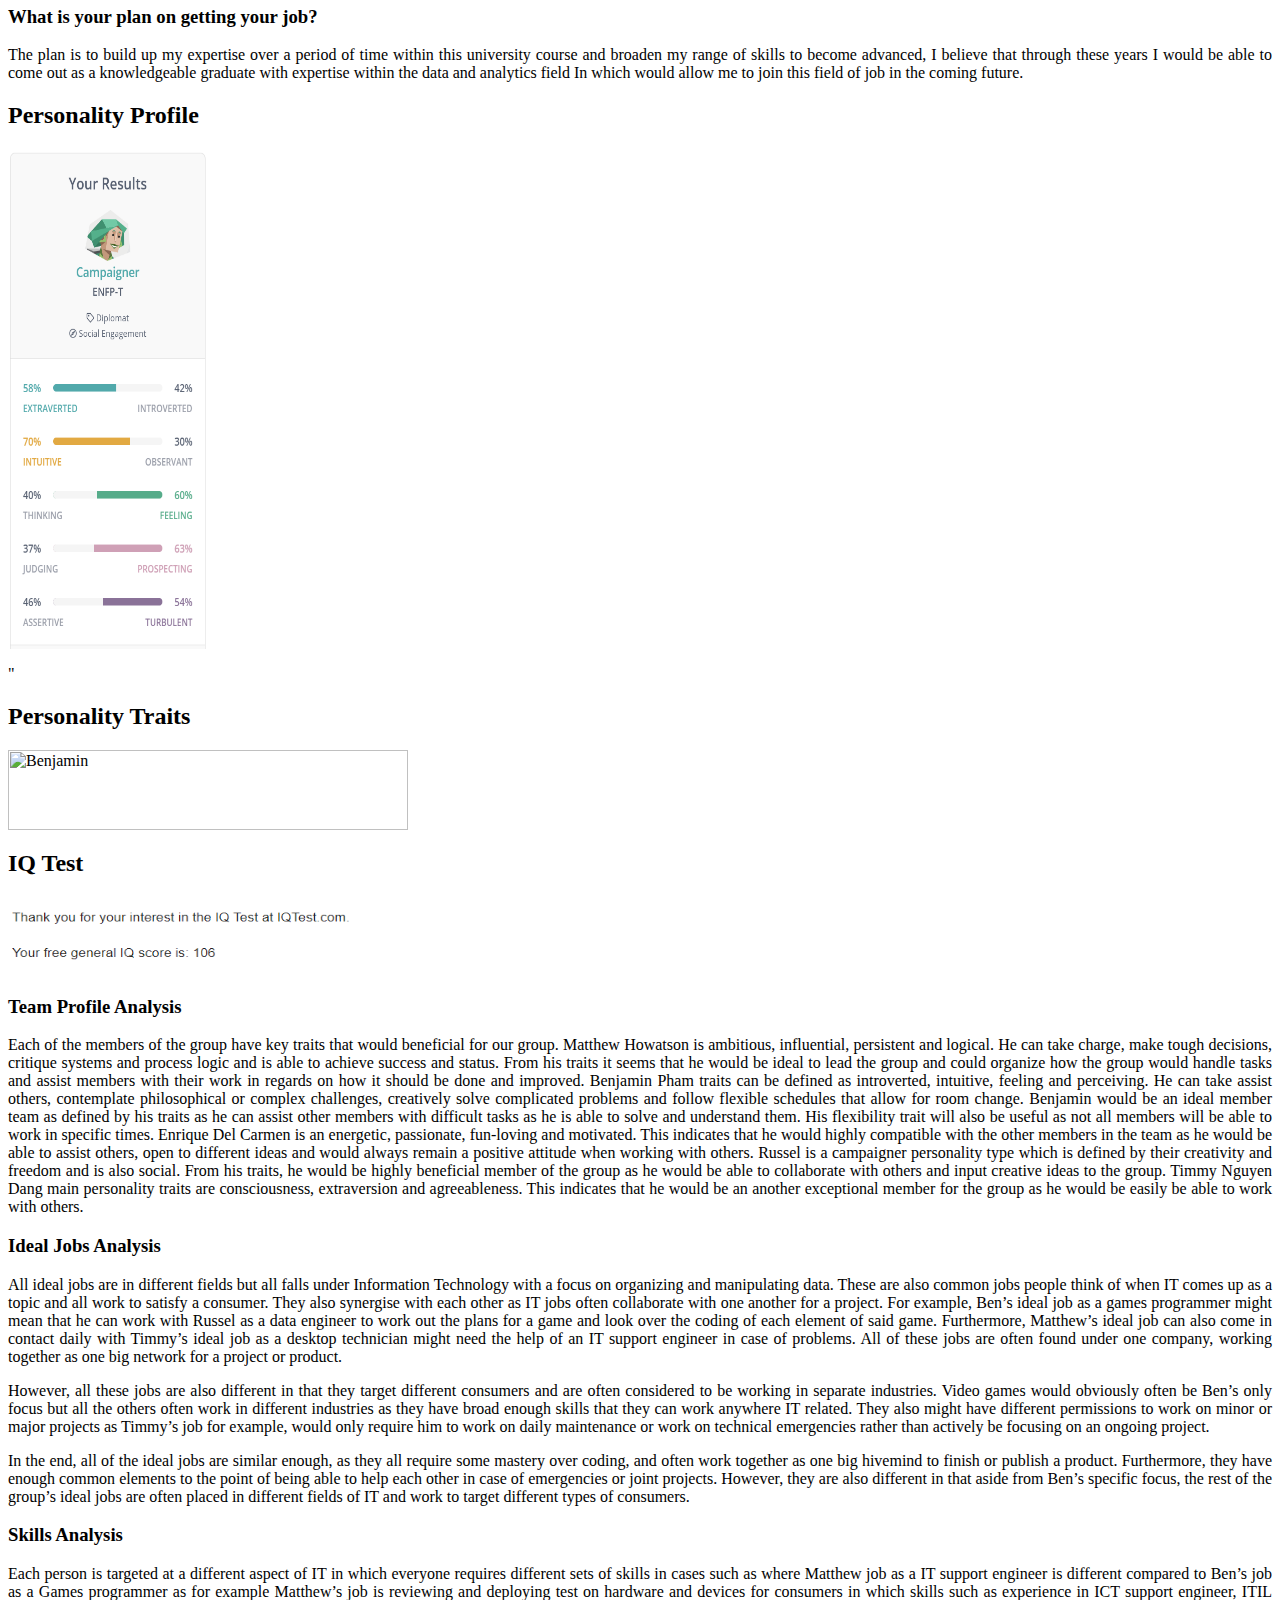
==== commit 634227e8: "Update Index.html" ====
--- a/Index.html
+++ b/Index.html
@@ -103,9 +103,9 @@
   								<li>Carefully organizes their learning materials</li>
   							</ul>
 								<img src="Assetts/matt_typing_speed.jpg" alt="" class="pic18">
-			   
+
 			   				<h3>Ideal Job</h3>
-			   
+
 			   				<p>An example of an ideal job that I have found is the position of <i>IT Support Engineer</i> that has been found on <a href="https://www.seek.com.au/">Seek</a>. Here is the direct link for <a href="https://www.seek.com.au/job/41212177?type=standard#searchRequestToken=8e02ac94-6bff-4b0c-93de-ea126f02a143">IT Support Engineer</a>.</p>
 							<p>When answering this question after my initial job search, I felt like I had to do more digging into the different types of jobs that were available in the IT industry and what I would really like to do on a day to day basis.</p>
 							<p>My first reaction to the question of choosing an ideal job was to get something that might well be an amazing opportunity, but not necessarily something that I would like to continually do and something that may not be realistically obtainable.</p>
@@ -129,7 +129,7 @@
 							<li>The skills that I currently have for this position are good knowledge of Operating Systems and software applications (but probably not specific applications), excellent interpersonal skills and good written and verbal communication skills.</li>
 							<li>To gain the skills for this position, my plan is to obtain my Bachelor of Information Technology degree from RMIT and to get a relevant internship to get direct hands on experience as a Desktop Support Engineer or Support Technician. Both of these will increase my knowledge of operating systems, software applications and remote connection systems. Additionally, I will gain experience in solving complex hardware and software issues. In the next three years I will have significantly increase my skills and knowledge in these areas. I feel that as I continue my studies and become more knowledgeable in the different areas of Information Technology, my ideas of an ideal job may change dramatically. </li>
 							</ul>
-			   
+
                 <h3>Team Member 3</h3>
                 <p>Name: Benjamin Anh-Khoi Phan </p>
                 <p><a href="https://assignment1-benjaminphan.s3.amazonaws.com/studentprofile.html">Assignment 1</a></p>
@@ -189,12 +189,12 @@
             <h3>What are your plans in getting this job </h3>
             <p align="justify">  My plan as of right now, would be to complete my bachelor's degree in information technology at RMIT university and hopefully obtain a job in a small company/business working for their technical department in order to gain experience and skills. This would allow me to further build on my current skills working with computer hardware, in order to become more skilled and knowledgeable in this industry.</p>
             <h2>Personality Profile</h2>
-            <img class = "pic13" src="Assetts/timtest1.jpg" alt="Benjamin" width="200" height="280">
+            <img class = "pic23" src="Assetts/timtest1.jpg" alt="Benjamin" width="200" height="280">
             <p align="justify">" </p>
             <h2>Personality Traits</h2>
-            <img class = "pic6" src="Assetts/timtest3.png" alt="Benjamin" width="200" height="280">
+            <img class = "pic22" src="Assetts/timtest3.png" alt="Benjamin" width="200" height="280">
             <h2>Learning Syle</h2>
-            <img class = "pic6" src="Assetts/timtest2.png" alt="Benjamin" width="200" height="280">
+            <img class = "pic22" src="Assetts/timtest2.png" alt="Benjamin" width="200" height="280">
             <h2>What do these tests say about me?</h2>
             <p align="justify">These test results mainly just describe my personality to me in detail, I honestly do not think it affects me as much. I do not think these results will influence my behaviour in a team, as I am a very talkative person, that is able to work groups of people to complete a task. When creating a team, I should try looking for those that are also as communicative, to have an efficient and friendly working team.</p>
             <h3>Team Member 5</h3>
@@ -202,7 +202,7 @@
             <p><a href="http://s3854704.s3-website-us-east-1.amazonaws.com/">Assignment 1</a></p>
             <p>Student Number:s3854704 </p>
             <p>Student Email Address: <a href="s3854704@student.rmit.edu.au@student.rmit.edu.au" target="_top">s3854704@student.rmit.edu.au</a></p>
-            <img class = "pic12" src="Assetts/russelpic.jpg" alt="Benjamin" >
+            <img class = "pic12" src="Assetts/ImagePersonal.jpg" alt="Russell" >
             <h2>About Me</h2>
             <ul>
             <li>Background information: Family origin is from Vietnam, however born and raised in Melbourne, Australia</li>
@@ -223,12 +223,12 @@
             <h3>What is your plan on getting your job? </h3>
             <p align="justify">The plan is to build up my expertise over a period of time within this university course and broaden my range of skills to become advanced, I believe that through these years I would be able to come out as a knowledgeable graduate with expertise within the data and analytics field In which would allow me to join this field of job in the coming future. </p>
             <h2>Personality Profile</h2>
-            <img class = "pic13" src="Assetts/MBTT.png" alt="Benjamin" width="477" height="108">
+            <img class = "pic13" src="Assetts/MBTT.png" alt="Benjamin" width="200" height="500">
             <p align="justify">" </p>
             <h2>Personality Traits</h2>
-            <img class = "pic14" src="Assetts/lst.png" alt="Benjamin" >
+            <img class = "pic21" src="Assetts/lst.png" alt="Benjamin" width="400" height="80">
             <h2>IQ Test </h2>
-            <img class = "pic14" src="Assetts/IQ.png" alt="Benjamin" width="477" height="108">
+            <img class = "pic21" src="Assetts/IQ.png" alt="Benjamin" width="400" height="80">
               <h3>Team Profile Analysis</h3>
                 <p align="justify">Each of the members of the group have key traits that would beneficial for our group. Matthew Howatson is ambitious, influential, persistent and logical. He can take charge, make tough decisions, critique systems and process logic and is able to achieve success and status. From his traits it seems that he would be ideal to lead the group and could organize how the group would handle tasks and assist members with their work in regards on how it should be done and improved. Benjamin Pham traits can be defined as introverted, intuitive, feeling and perceiving. He can take assist others, contemplate philosophical or complex challenges, creatively solve complicated problems and follow flexible schedules that allow for room change. Benjamin would be an ideal member team as defined by his traits as he can assist other members with difficult tasks as he is able to solve and understand them. His flexibility trait will also be useful as not all members will be able to work in specific times. Enrique Del Carmen is an energetic, passionate, fun-loving and motivated. This indicates that he would highly compatible with the other members in the team as he would be able to assist others, open to different ideas and would always remain a positive attitude when working with others. Russel is a campaigner personality type which is defined by their creativity and freedom and is also social. From his traits, he would be highly beneficial member of the group as he would be able to collaborate with others and input creative ideas to the group. Timmy Nguyen Dang main personality traits are consciousness, extraversion and agreeableness. This indicates that he would be an another exceptional member for the group as he would be easily be able to work with others.  </p>
               <h3>Ideal Jobs Analysis</h3>
@@ -244,11 +244,11 @@
 </p>
                 <h3>Skills Analysis</h3>
               <p align="justify"> Each person is targeted at a different aspect of IT in which everyone requires different sets of skills in cases such as where Matthew job as a IT support engineer is different compared to Ben’s job as a Games programmer as for example Matthew’s job is reviewing and deploying test on hardware and devices for consumers in which skills such as experience in ICT support engineer, ITIL knowledge and device support management is needed however compared to Ben’s is to use his knowledge in programming to be able to code and develop games for the consumer in which skills such as strong knowledge in C++, software development experience and engineering skills. Another comparison to this is Enrique job as a Cyber security analyst to Russell’s Data engineer, in which both used in many companies however the differences is that a security analyst needs to have programming skills such as Python, Java and C++ whereas a data engineer requires skills like SQL language, strong understanding of data outcome and program languages like Python. Each of these jobs are different in their own respective fields as shown that each requires different skill levels and requirements.</p>
-	
+
 				<h3>Ideal Jobs Comparison</h3>
-	
+
 				<p align="justify"> Compare and contrast the ideal jobs for each person in the group. This may have changed due to feedback from Assignment 1. What common elements are there, if any? What differentiates each position from the others, if anything? How similar or different are your career plans across the group?</p>
-	
+
       </div>
 
       </div>
